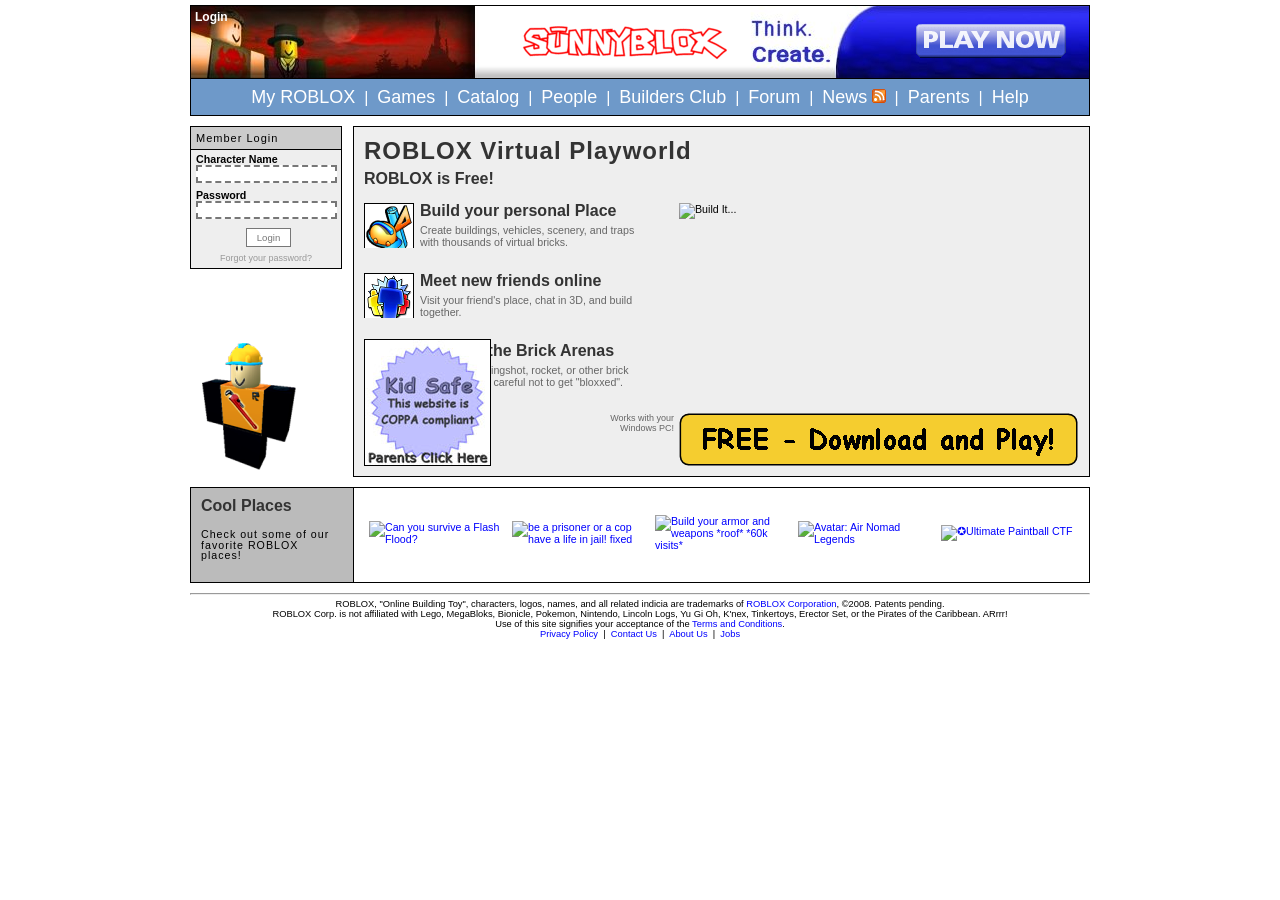
==== index.html @ aad0b265 "Update index.html" ====
<!DOCTYPE html PUBLIC "-//W3C//DTD XHTML 1.0 Transitional//EN" "http://www.w3.org/TR/xhtml1/DTD/xhtml1-transitional.dtd">
<html xmlns="http://www.w3.org/1999/xhtml" xml:lang="en" id="www-roblox-com">
    <!-- MachineID: App2 -->
	<head><link rel="stylesheet" href="ALLCSS.css"><title>
	ROBLOX: A FREE Virtual World-Building Game with Avatar Chat, 3D Environments, and Physics
</title><link id="ctl00_Imports" rel="stylesheet" type="text/css" href="CSS/AllCSS.ashx" /><link id="ctl00_Favicon" rel="Shortcut Icon" type="image/ico" href="favicon.ico" /><meta http-equiv="Content-Type" content="text/html; charset=utf-8" /><meta http-equiv="Content-Language" content="en-us" /><meta name="author" content="ROBLOX Corporation" /><meta name="description" content="ROBLOX is SAFE for kids! ROBLOX is a FREE casual virtual world with fully constructible/desctructible 3D environments and immersive physics. Build, battle, chat, or just hang out." /><meta name="keywords" content="game, video game, building game, construction game, online game, LEGO game, LEGO, MMO, MMORPG, rowblocks, rowbloks, roblocks, robloks, roblocs, roblok" /></head>
	<body>
		<form name="aspnetForm" method="post" action="Default.aspx" id="aspnetForm">
<input type="hidden" name="__VIEWSTATE" id="__VIEWSTATE" value="/[base64]" />


<script src="/ScriptResource.axd?d=HXgoHdDgvXS1Bm1BtuI8XHJX8FVI8cYZ2X_EuVPYghNhT6sQZsT7p4eJkks-IyPzsTfEjdo0cSkJ_kKtErHTouTUQOFPTCdHx5vx8QsFQjg1&amp;t=633374548331875000" type="text/javascript"></script>
<script src="/ScriptResource.axd?d=ATCcKHzcXjy4pmYkne899yDwUSEj0qYTzcSbU_oYpFGHx7ZGe7Ic-DpCoQ9vByq10&amp;t=633512963190312500" type="text/javascript"></script>
<script src="/ScriptResource.axd?d=GJp30YCTLN52ZxTqwfqvW7VeBzdJztmikwWeutwX8Q2en1AKX_lGEKgTu0H2E7Ao0&amp;t=633512963203281250" type="text/javascript"></script>
<script src="/ScriptResource.axd?d=GJp30YCTLN52ZxTqwfqvW83WM1AO3eFNyAa9ZrDCQZHEC2jfCjNeYvLgc1S0PHML0&amp;t=633512963203281250" type="text/javascript"></script>
<script src="Thumbs/Asset.asmx/js" type="text/javascript"></script>
            
			<div id="Container">
			    
                    
<div id="AdvertisingLeaderboard">
    <script type="text/javascript"><!--
        google_ad_client = "pub-2247123265392502";
        /* Old Banner */
        google_ad_slot = "8001698703";
        google_ad_width = 728;
        google_ad_height = 90;
        //-->
    </script>
    <script type="text/javascript" src="http://pagead2.googlesyndication.com/pagead/show_ads.js"></script>
</div>

       			
				<div id="Header">
					<div id="Banner">
						
						        

<div id="Options">
	<div id="Authentication">
		<span><a id="ctl00_BannerOptionsLoginView_BannerOptions_Anonymous_LoginHyperLink" href="Login/Default.aspx">Login</a></span>
	</div>
	<div id="Settings"></div>
</div>
						    
						<div id="Logo">
						    <a id="ctl00_rbxImage_Logo" title="ROBLOX" href="/" style="display:inline-block;cursor:pointer;"><img src="images/roblox_logo.png" border="0" alt="ROBLOX" blankUrl="http://t6.roblox.com:80/blank-224x59.gif" /></a>
						</div>
						
						        

<div id="Alerts">
    <table style="width:100%;height:100%">
        <tr>
            <td valign="middle"><a id="ctl00_BannerAlertsLoginView_BannerAlerts_Anonymous_rbxAlerts_SignupAndPlayHyperLink" class="SignUpAndPlay" Text="Sign-up and Play!" href="/Login/New.aspx?ReturnUrl=%2fGames.aspx" style="display:inline-block;cursor:pointer;"><img src="images/BannerPlay.png" border="0" blankUrl="http://t1.roblox.com:80/blank-210x40.gif" /></a>

</td>
        </tr>
    </table>
</div>
						    
					</div>
					

<div class="Navigation">
	<span><a id="ctl00_Menu_hlMyRoblox" class="MenuItem" href="User.html">My ROBLOX</a></span>
	<span class="Separator">&nbsp;|&nbsp;</span>
	<span><a id="ctl00_Menu_hlGames" class="MenuItem" href="Games.html">Games</a></span>
	<span class="Separator">&nbsp;|&nbsp;</span>
	<span><a id="ctl00_Menu_hlCatalog" class="MenuItem" href="Catalog.html">Catalog</a></span>
	<span class="Separator">&nbsp;|&nbsp;</span>
	<span><a id="ctl00_Menu_hlBrowse" class="MenuItem" href="Browse.html">People</a></span>
	<span class="Separator">&nbsp;|&nbsp;</span>
    <span><a id="ctl00_Menu_hlBuildersClub" class="MenuItem" href="Upgrades/BuildersClub.html">Builders Club</a></span>
	<span class="Separator">&nbsp;|&nbsp;</span>
	<span><a id="ctl00_Menu_hlForum" class="MenuItem" href="Forum/Default.html">Forum</a></span>
	<span class="Separator">&nbsp;|&nbsp;</span>
	<span><a id="ctl00_Menu_hlNews" class="MenuItem" href="http://blog.roblox.com/" target="_blank">News</a>&nbsp;<a id="ctl00_Menu_hlNewsFeed" href="http://blog.roblox.com/?feed=rss"><img src="images/feed-icons/feed-icon-14x14.png" alt="RSS" border="0" /></a></span>
	<span class="Separator">&nbsp;|&nbsp;</span>
	<span><a id="ctl00_Menu_hlParents" class="MenuItem" href="Parents.html">Parents</a></span>
	<span class="Separator">&nbsp;|&nbsp;</span>
	<span><a id="ctl00_Menu_hlHelp" class="MenuItem" href="http://wiki.roblox.com/" target="_blank">Help</a></span>
</div>
				</div>
				<div id="Body">
					
    
	<div id="SplashContainer">
		<div id="SignInPane">
			
<div id="LoginViewContainer">
	
			<div id="LoginView">
				<h5>Member Login</h5>
				
<div class="AspNet-Login">
						<div class="AspNet-Login">
							<div class="AspNet-Login-UserPanel">
								<label for="ctl00_cphRoblox_rbxLoginView_lvLoginView_lSignIn_UserName" id="ctl00_cphRoblox_rbxLoginView_lvLoginView_lSignIn_UserNameLabel" class="Label">Character Name</label>
								<input name="ctl00$cphRoblox$rbxLoginView$lvLoginView$lSignIn$UserName" type="text" id="ctl00_cphRoblox_rbxLoginView_lvLoginView_lSignIn_UserName" tabindex="1" class="Text" />
							</div>
							<div class="AspNet-Login-PasswordPanel">
								<label for="ctl00_cphRoblox_rbxLoginView_lvLoginView_lSignIn_Password" id="ctl00_cphRoblox_rbxLoginView_lvLoginView_lSignIn_PasswordLabel" class="Label">Password</label>
								<input name="ctl00$cphRoblox$rbxLoginView$lvLoginView$lSignIn$Password" type="password" id="ctl00_cphRoblox_rbxLoginView_lvLoginView_lSignIn_Password" tabindex="2" class="Text" />
							</div>
							<!--div class="AspNet-Login-RememberMePanel"-->
								
							<!--/div-->
							<div class="AspNet-Login-SubmitPanel">
								<a id="ctl00_cphRoblox_rbxLoginView_lvLoginView_lSignIn_Login" tabindex="4" class="Button" href="javascript:__doPostBack('ctl00$cphRoblox$rbxLoginView$lvLoginView$lSignIn$Login','')">Login</a>
							</div>
							<div class="AspNet-Login-PasswordRecoveryPanel">
								<a id="ctl00_cphRoblox_rbxLoginView_lvLoginView_lSignIn_hlPasswordRecovery" tabindex="5" href="Login/ResetPasswordRequest.aspx">Forgot your password?</a>
							</div>
						</div>
					
</div>
			</div>
		
</div>

			<br />
            
				    <div id="Figure">
				        <a id="ctl00_cphRoblox_LoginView1_ImageFigure" disabled="disabled" title="Figure" onclick="return false" style="display:inline-block;"><img src="images/NewFrontPageGuy.png" border="0" alt="Figure" blankUrl="http://t1.roblox.com:80/blank-115x130.gif" /></a>
				    </div>
			    
		</div>
		
		        

<div id="RobloxAtAGlance">
	<h2>ROBLOX Virtual Playworld</h2>
	<h3>ROBLOX is Free!</h3>
	<ul id="ThingsToDo">
		<li id="Point1">
			<h3>Build your personal Place</h3>
			<div>Create buildings, vehicles, scenery, and traps with thousands of virtual bricks.</div>
		</li>
		<li id="Point2">
			<h3>Meet new friends online</h3>
			<div>Visit your friend's place, chat in 3D, and build together.</div>
		</li>
		<li id="Point3">
			<h3>Battle in the Brick Arenas</h3>
			<div>Play with the slingshot, rocket, or other brick battle tools.  Be careful not to get "bloxxed".</div>
		</li>
	</ul>
	<div id="Showcase" onload="MM_CheckFlashVersion('8,0,0,0','Content on this page requires a newer version of Macromedia Flash Player. Do you want to download it now?');">
        <object type="application/x-shockwave-flash" data="PlayTrailer.swf" width="400" height="326">
            <param name="movie" value="PlayTrailer.swf" />
            <img src="images/noflash.gif" width="400" height="326" alt="Build It..." />
        </object>
    </div>
	<div id="Install">
		<div id="CompatibilityNote">Works with your<br />Windows PC!</div>
		<div id="DownloadAndPlay"><a id="ctl00_cphRoblox_RobloxAtAGlanceLoginView_RobloxAtAGlance_Anonymous_hlDownloadAndPlay" href="Login/New.aspx?ReturnUrl=%2fGames.aspx"><img src="images/DownloadAndPlay.png" alt="FREE - Download and Play!" border="0" /></a></div>
	</div>
	<div id="ForParents">
		<a id="ctl00_cphRoblox_RobloxAtAGlanceLoginView_RobloxAtAGlance_Anonymous_hlKidSafe" title="ROBLOX is kid-safe!" href="Parents.aspx" style="display:inline-block;"><img title="ROBLOX is kid-safe!" src="images/COPPASeal-125x125.jpg" border="0" /></a>
	</div>
</div>
		    
		
<div id="UserPlacesPane">
	<div id="UserPlaces_Content">
		<table id="ctl00_cphRoblox_CoolPlaces_CoolPlacesDataList" cellspacing="0" border="0" width="100%">
	<tr>
		<td class="UserPlace">
				<a id="ctl00_cphRoblox_CoolPlaces_CoolPlacesDataList_ctl00_rbxContentImage" title="Can you survive a Flash Flood?" href="/Item.aspx?ID=456398" style="display:inline-block;cursor:pointer;"><img src="http://t3.roblox.com:80/b148bf915e11a6a0c1be22c6abcf032f" border="0" alt="Can you survive a Flash Flood?" /></a>
			</td><td class="UserPlace">
				<a id="ctl00_cphRoblox_CoolPlaces_CoolPlacesDataList_ctl01_rbxContentImage" title="be a prisoner or a cop have a life in jail! fixed" href="/Item.aspx?ID=2170968" style="display:inline-block;cursor:pointer;"><img src="http://t2.roblox.com:80/2c195ce28a2ea76a63789f48c1dbffbe" border="0" alt="be a prisoner or a cop have a life in jail! fixed" /></a>
			</td><td class="UserPlace">
				<a id="ctl00_cphRoblox_CoolPlaces_CoolPlacesDataList_ctl02_rbxContentImage" title="Build your armor and weapons *roof* *60k visits*" href="/Item.aspx?ID=1801900" style="display:inline-block;cursor:pointer;"><img src="http://t1.roblox.com:80/7634d01d337887186b3af2227d618ab5" border="0" alt="Build your armor and weapons *roof* *60k visits*" /></a>
			</td><td class="UserPlace">
				<a id="ctl00_cphRoblox_CoolPlaces_CoolPlacesDataList_ctl03_rbxContentImage" title="Avatar: Air Nomad Legends" href="/Item.aspx?ID=199135" style="display:inline-block;cursor:pointer;"><img src="http://t1.roblox.com:80/3ae17c671f5c0bf901a27e648f9b23af" border="0" alt="Avatar: Air Nomad Legends" /></a>
			</td><td class="UserPlace">
				<a id="ctl00_cphRoblox_CoolPlaces_CoolPlacesDataList_ctl04_rbxContentImage" title="✪Ultimate Paintball CTF" href="/Item.aspx?ID=47828" style="display:inline-block;cursor:pointer;"><img src="http://t5.roblox.com:80/bf1fb219ebfeec2521a5a6fbc588a483" border="0" alt="✪Ultimate Paintball CTF" /></a>
			</td>
	</tr>
</table>
	</div>
	<div id="UserPlaces_Header">
		<h3>Cool Places</h3>
		<p>Check out some of our favorite ROBLOX places!</p>
	</div>
	<div id="ctl00_cphRoblox_CoolPlaces_ie6_peekaboo" style="clear: both"></div>
</div>
	</div>

				</div>
				

<div id="Footer">
    <hr />
    <p class="Legalese">
        ROBLOX, "Online Building Toy", characters, logos, names, and all related indicia are trademarks of <a id="ctl00_rbxFooter_hlRobloxCorporation" href="info/About.aspx">ROBLOX Corporation</a>, ©2008. Patents pending.
        <br />ROBLOX Corp. is not affiliated with Lego, MegaBloks, Bionicle, Pokemon, Nintendo, Lincoln Logs, Yu Gi Oh, K'nex, Tinkertoys, Erector Set, or the Pirates of the Caribbean. ARrrr!
        <br />Use of this site signifies your acceptance of the <a id="ctl00_rbxFooter_hlTermsOfService" href="info/TermsOfService.aspx">Terms and Conditions</a>.
        <br /><a id="ctl00_rbxFooter_hlPrivacyPolicy" href="info/Privacy.aspx">Privacy Policy</a>
        &nbsp;|&nbsp; <a href="mailto:info@roblox.com">Contact Us</a>
        &nbsp;|&nbsp; <a id="ctl00_rbxFooter_hlAboutRoblox" href="info/About.aspx">About Us</a>
        &nbsp;|&nbsp; <a id="ctl00_rbxFooter_HyperLink1" href="info/Jobs.aspx">Jobs</a>
    </p>
</div>
			</div>
            
			
        <script src="http://www.google-analytics.com/urchin.js" type="text/javascript"></script>
        <script type="text/javascript">_uacct="UA-486632-1"; _udn="roblox.com"; urchinTracker(); __utmSetVar('Visitor/Anonymous');</script>
    
            
		
<input type="hidden" name="__EVENTVALIDATION" id="__EVENTVALIDATION" value="/wEWBAKj1Of9CQKm1PjrDgLE+cmuDgLN3e/IDw7Ix3ZauI6JjTz0eO1gYzOVEfqD" />

<script type="text/javascript">
//<![CDATA[
if (new Date() > new Date('8/7/2008 10:21:08 AM')){alert('Your system time is incorrect') };__utmSetVar('Ads/Banner');Roblox.Controls.Image.IE6Hack($get('ctl00_rbxImage_Logo'));Roblox.Controls.Image.IE6Hack($get('ctl00_BannerAlertsLoginView_BannerAlerts_Anonymous_rbxAlerts_SignupAndPlayHyperLink'));Roblox.Controls.Image.IE6Hack($get('ctl00_cphRoblox_LoginView1_ImageFigure'));Sys.Application.initialize();
//]]>
</script>
</form>
	</body>
</html>
---- ALLCSS.css ----
body{font:normal 8pt/normal 'Comic Sans MS',Verdana,sans-serif;margin-top:0;text-transform:none;text-decoration:none;}a{text-decoration:none;}a:link,a:visited,a:active{color:Blue;}a:hover{text-decoration:underline;}abbr,acronym{cursor:help;border-bottom:1px dotted #000;}h2{letter-spacing:1px;}h3{font-size:12pt;font-weight:bold;letter-spacing:2px;margin:10px 0 10px 0;}h5{font:normal 11px/normal Verdana,sans-serif;letter-spacing:1px;padding:5px 5px 5px 5px;}input.Text{border-color:#777;border-style:dashed;}.AdminPanel{border-color:Orange;border-style:dotted;padding:10px;}.Button{cursor:pointer;background-color:#fff;border:solid 1px #333;color:#333;font-family:Verdana,Sans-Serif;font-size:.9em;padding:3px 10px 3px 10px;text-decoration:none;}.Button:link,.Button:visited{border:solid 1px #777;color:#777;}.Button:hover,.Button:active{background-color:#6e99c9;border:solid 1px #000;color:#fff;}.Bullet{float:left;margin-right:10px;margin-bottom:4px;}.Ads_RightSidebar{border:solid 1px #000;float:right;text-align:right;width:160px;}.Legalese{font-size:7pt;}#Container{margin:0 auto;width:900px;}#Header{margin:0 auto;border-top:solid 1px #000;color:White;font:normal 12px/normal Verdana,sans-serif;font-weight:bold;width:900px;text-align:center;}#Header a,#Header a:visited,#Header a:active{color:White;text-decoration:none;}#Header a:hover{color:White;text-decoration:underline;}#Banner{background-image:url(images/Banner.jpg);background-repeat:no-repeat;border-bottom:solid 1px #000;border-left:solid 1px #000;border-right:solid 1px #000;height:72px;text-align:center;}#Banner #Options{float:left;height:72px;position:relative;width:287px;}#Banner #Authentication{top:0;left:0;padding:4px;position:absolute;}#Banner #Options #Settings{bottom:0;left:0;padding:4px;position:absolute;}#Banner #Logo{float:left;margin:7px 0;text-align:center;width:293px;}#Banner #Alerts{float:right;height:72px;width:210px;}#Banner #Alerts #AlertSpace{background-color:#fff;border:solid 1px #000;color:#6e99c9;margin:0 auto;padding:5px 0;text-align:center;width:200px;}#Banner #Alerts #MessageAlert a{color:#6e99c9;}#Banner #Alerts #MessageAlert a:hover{color:#1874CD;}#Banner #Alerts #RobuxAlert a{color:Green;}#Banner #Alerts #RobuxAlert a:hover{color:#49b745;}#Banner #Alerts #TicketsAlert a{color:#fbb117;}#Banner #Alerts #TicketsAlert a:hover{color:#fdd017;}.MessageAlertIcon,.MessageAlertCaption,.RobuxAlertIcon,.RobuxAlertCaption{vertical-align:middle;}#Header .Navigation{clear:both;background-color:#6e99c9;border-bottom:solid 1px #000;border-left:solid 1px #000;border-right:solid 1px #000;color:#fff;font-family:'Comic Sans MS',Verdana,sans-serif;font-size:12pt;font-weight:normal;line-height:2em;text-decoration:none;}#AdvertisingLeaderboard{margin:0 auto;margin-bottom:5px;text-align:center;width:898px;}#Body{margin:10px 0;width:900px;}#Footer{font:normal 8px/normal Verdana,sans-serif;margin-top:10px;width:900px;text-align:center;}#Footer .Legalese{margin:0;}.Panel{border:solid 1px #000;}.Panel h4{background-color:#ccc;border-bottom:solid 1px #000;color:#333;margin:0;text-align:center;}.MultilineTextBox{border:dashed 2px Gray;font-family:Verdana,Sans-Serif;font-size:1.2em;line-height:1.5em;padding:5px 5px;}.TextBox{border:dashed 2px Gray;font-family:Verdana,Sans-Serif;font-size:1.2em;padding:5px;}.Label{font-weight:bold;}.BigButton{background-color:#F5CD2F;color:#000;height:2.5em;font-family:Comic Sans MS;font-size:20px;font-weight:bold;}.MediumButton{background-color:#F5CD2F;color:#000;height:2.5em;font-family:Comic Sans MS;font-size:15px;font-weight:bold;}.ErrorReporting,.ErrorReportingThanks{width:500px;margin:16px auto 16px auto;padding:10px;}.YesNoButtons{text-align:right;}.YesButton,.NoButton{background-color:#F5CD2F;color:#000;margin-left:10px;}.popupControl{background-color:#fff;border:1px outset #fff;position:absolute;visibility:hidden;}.ColorPickerItem{border-color:#fff;border-style:solid;border-width:2px;}.ColorPickerItem:hover{border-color:Blue;border-style:solid;border-width:2px;}.modalBackground{background-color:Gray;filter:alpha(opacity=30);opacity:.3;}.modalPopup{background-color:#ffd;border-width:3px;border-style:solid;border-color:Gray;padding:3px;}.PopupMenu{background-color:#fff;border:solid 1px #666;padding:10px;}.PopupMenu .Button{line-height:2.5em;}.PopupMenu .Button:hover{background-color:#6e99c9;color:#fff;}.Attention{color:Red;}.OKCancelButton{width:80px;}.MenuItem{color:White;font-size:18px;line-height:2em;}a.MenuItem:link,a.MenuItem:visited,a.MenuItem:active{color:White;text-decoration:none;}a.MenuItem:hover{text-decoration:underline;}.Toolbox{background-color:ButtonFace;padding:2px;}.ToolboxItem{border-color:Window;border-style:solid;border-width:2px;width:52px;height:52px;}.Grid{background-color:White;border-color:#CCC;border-width:1px;border-style:solid;width:800px;}.GridHeader{color:White;background-color:#b0c4de;}.GridItem{color:#006;}.GridItem:hover{background-color:#ddd;}.GridFooter{color:White;background-color:#b0c4de;}.GridPager{color:White;background-color:#b0c4de;text-align:center;font-weight:bold;}.Title{font-size:18px;}a.Title:link,a.Title:visited,a.Title:active{text-decoration:none;}a.Title:hover{text-decoration:underline;}.Header{font-size:14px;}.Banner{padding:8px;}.BannerText{font-weight:bold;color:white;}a.BannerText:link,a.BannerText:visited,a.BannerText:active{text-decoration:none;color:white;}a.BannerText:hover{text-decoration:underline;color:white;}.PageSelector{font-family:Verdana,Sans-Serif;margin:0 0 0 10px;}.PageSelector label{font-weight:bold;}.DisplayFilters{float:left;margin-right:3px;min-width:0;position:relative;}.SearchBar{background-color:#eee;border:solid 1px #bbb;height:30px;margin:-5px 0 5px 0;padding:0;text-align:center;}#MyAccountBalanceContainer{font-family:Verdana,Sans-Serif;}#MyAccountBalanceContainer h2{font-family:Verdana,Sans-Serif;font-size:2.5em;font-weight:normal;letter-spacing:.4em;line-height:1em;margin:10px 0 0 -2px;padding:0;}#MyAccountBalanceContainer h3{background-color:#ccc;border-bottom:solid 1px #000;font-family:Comic Sans MS,Arial,Sans-Serif;font-size:1.7em;font-weight:normal;letter-spacing:.1em;line-height:1em;margin:0;padding:5px;text-align:center;}#MyAccountBalanceContainer h4{font-family:Verdana,Sans-Serif;font-size:1.2em;font-weight:normal;letter-spacing:.1em;line-height:1em;margin:5px 0;padding:5px 5px 5px 15px;}#MyAccountBalanceContainer #AboutRobux{border-bottom:solid 1px #000;border-left:solid 1px #000;border-right:solid 1px #000;float:right;margin-top:20px;width:275px;}#MyAccountBalanceContainer #AboutRobux h3{border-top:solid 1px #000;}#MyAccountBalanceContainer #AboutRobux p{margin:0;padding:10px 15px;}#MyAccountBalanceContainer #Earnings{border:solid 1px #000;margin-top:20px;padding-bottom:10px;width:600px;}#MyAccountBalanceContainer .Earnings_Period{margin-bottom:20px;}#MyAccountBalanceContainer .Earnings_LoginAward,#MyAccountBalanceContainer .Earnings_PlaceTrafficAward,#MyAccountBalanceContainer .Earnings_SaleOfGoods,#MyAccountBalanceContainer .Earnings_PeriodTotal{padding:0 0 0 80px;}#MyAccountBalanceContainer .Earnings_LoginAward .Label,#MyAccountBalanceContainer .Earnings_PlaceTrafficAward .Label,#MyAccountBalanceContainer .Earnings_SaleOfGoods .Label{float:left;width:400px;}#MyAccountBalanceContainer .Earnings_PeriodTotal .Label{float:left;padding-right:10px;text-align:right;width:390px;}#MyAccountBalanceContainer .Field{float:right;width:55px;}#AssetContainer{margin:0 auto;width:620px;}#AssetContainer h2{color:#333;font-size:x-large;margin-bottom:5px;}#AssetContainer #Asset{background-color:#eee;border:solid 1px #000;color:#555;}#BadgesContainer{border:solid 1px #000;}#BadgesContainer .Legend .BadgesList{color:#666;float:left;list-style:none;margin:0;padding:0;}#BadgesContainer .Legend .BadgesList li{background-color:#fff;background-position:0 5px;background-repeat:no-repeat;margin:10px 0 20px 0;padding:0 0 7px 80px;}#CommunityBadges .Legend,#FriendshipBadges .Legend,#CombatBadges .Legend,#VisitsBadges .Legend{float:left;padding:5px 15px 5px 5px;width:500px;}#StatisticsRankingsPane_Friendship,#StatisticsRankingsPane_Combat,#StatisticsRankingsPane_Visits,#FeaturedBadge_Community{float:right;margin:15px;width:300px;}#FeaturedBadge_Community{border:solid 1px #000;margin-top:20px;width:325px;}#FeaturedBadge_Community h4{background-color:#6e99c9;border-bottom:solid 1px #000;color:#fff;font-size:1.4em;font-weight:bold;letter-spacing:.2em;margin:0;padding:3px;text-align:center;}#FeaturedBadge_Community .FeaturedBadgeContent{margin:0;padding:0 15px 10px 15px;}#FeaturedBadge_Community .FeaturedBadgeContent p{color:#222;font-family:Verdana,Sans-Serif;font-size:1.1em;line-height:1.6em;margin-top:10px;}#FeaturedBadge_Community .FeaturedBadgeIcon{float:left;margin:15px 20px 0 0;vertical-align:text-top;width:125px;}#StatisticsRankingsPane_Community{border:none;}#BadgesContainer .Legend h4{background-color:#fff;font-size:1.4em;font-weight:bold;margin:5px 0 5px 0;}#BadgesContainer #CommunityBadges .Legend #Administrator{background-image:url(/web/20080724040450im_/http://www.roblox.com/images/Badges/Administrator-75x75.png);}#BadgesContainer #CommunityBadges .Legend #ForumModerator{background-image:url(/web/20080724040450im_/http://www.roblox.com/images/Badges/ForumModerator-75x75.png);}#BadgesContainer #CommunityBadges .Legend #ImageModerator{background-image:url(/web/20080724040450im_/http://www.roblox.com/images/Badges/ImageModerator-75x75.png);}#BadgesContainer #FriendshipBadges .Legend #Friendship{background-image:url(/web/20080724040450im_/http://www.roblox.com/images/Badges/Friendship-75x75.jpg);}#BadgesContainer #FriendshipBadges .Legend #Inviter{background-image:url(/web/20080724040450im_/http://www.roblox.com/images/Badges/Inviter-75x75.png);}#BadgesContainer #CombatBadges .Legend #CombatInitiation{background-image:url(/web/20080724040450im_/http://www.roblox.com/images/Badges/CombatInitiation-75x75.jpg);}#BadgesContainer #CombatBadges .Legend #Warrior{background-image:url(/web/20080724040450im_/http://www.roblox.com/images/Badges/Warrior-75x75.jpg);}#BadgesContainer #CombatBadges .Legend #Bloxxer{background-image:url(/web/20080724040450im_/http://www.roblox.com/images/Badges/Bloxxer-75x75.jpg);}#BadgesContainer #VisitsBadges .Legend #Homestead{background-image:url(/web/20080724040450im_/http://www.roblox.com/images/Badges/Homestead-70x75.jpg);}#BadgesContainer #VisitsBadges .Legend #Bricksmith{background-image:url(/web/20080724040450im_/http://www.roblox.com/images/Badges/Bricksmith-54x75.jpg);}#BadgesContainer .AccordionHeader,#BadgesContainer .TopAccordionHeader,#BadgesContainer .BottomAccordionHeader{background-color:#ccc;cursor:pointer;font-size:1.4em;margin:0 0 1px 0;padding:5px;text-align:center;}#BadgesContainer .AccordionHeader,#BadgesContainer .BottomAccordionHeader{border-bottom:solid 1px #000;border-top:solid 1px #000;}#BadgesContainer .TopAccordionHeader{border-bottom:solid 1px #000;border-top:none;}#BadgesContainer .AccordionHeader:hover,#BadgesContainer .TopAccordionHeader:hover,#BadgesContainer .BottomAccordionHeader:hover{background-color:#6e99c9;color:#fff;}.StatisticsRankings{background-color:#eee;}.StatisticsRankings h4{background-color:#ccc;border-bottom:solid 1px #000;color:#333;font-size:1.2em;margin:0;text-align:center;}.StatisticsRankingsHeader_Rank,.StatisticsRankingsHeader_Item,.StatisticsRankingsHeader_Score{border:solid 1px #000;float:left;font-weight:bold;padding:2px 0 2px 0;text-align:center;}.StatisticsRankingsHeader_Rank{margin-right:1px;width:45px;}.StatisticsRankingsHeader_Item{margin-right:1px;width:150px;}.StatisticsRankingsHeader_Score{width:95px;}.StatisticsRanking,.StatisticsRanking_AlternatingRow,.StatisticsRanking_UserCentric,.StatisticsRanking_UserCentric_AlternatingRow{font:normal .9em/normal Verdana,sans-serif;}.StatisticsRanking_UserCentric a,.StatisticsRanking_UserCentric a:link,.StatisticsRanking_UserCentric a:visited,.StatisticsRanking_UserCentric a:active,.StatisticsRanking_UserCentric_AlternatingRow a,.StatisticsRanking_UserCentric_AlternatingRow a:link,.StatisticsRanking_UserCentric_AlternatingRow a:visited,.StatisticsRanking_UserCentric_AlternatingRow a:active{color:#fff;}.StatisticsRanking .StatisticsRanking_Rank,.StatisticsRanking .StatisticsRanking_Item,.StatisticsRanking .StatisticsRanking_Score,.StatisticsRanking_AlternatingRow .StatisticsRanking_Rank,.StatisticsRanking_AlternatingRow .StatisticsRanking_Item,.StatisticsRanking_AlternatingRow .StatisticsRanking_Score{border:solid 1px #000;float:left;padding:2px 0 2px 0;text-align:center;}.StatisticsRanking .StatisticsRanking_Rank,.StatisticsRanking_AlternatingRow .StatisticsRanking_Rank{margin-right:1px;width:45px;}.StatisticsRanking .StatisticsRanking_Item,.StatisticsRanking_AlternatingRow .StatisticsRanking_Item{margin-right:1px;width:150px;}.StatisticsRanking .StatisticsRanking_Score,.StatisticsRanking_AlternatingRow .StatisticsRanking_Score{width:95px;}.StatisticsRanking_UserCentric .StatisticsRanking_Rank,.StatisticsRanking_UserCentric .StatisticsRanking_Item,.StatisticsRanking_UserCentric .StatisticsRanking_Score,.StatisticsRanking_UserCentric_AlternatingRow .StatisticsRanking_Rank,.StatisticsRanking_UserCentric_AlternatingRow .StatisticsRanking_Item,.StatisticsRanking_UserCentric_AlternatingRow .StatisticsRanking_Score{background-color:#6e99c9;border:solid 1px #000;color:#fff;float:left;font-weight:bold;padding:2px 0 2px 0;text-align:center;}.StatisticsRanking_UserCentric .StatisticsRanking_Rank,.StatisticsRanking_UserCentric_AlternatingRow .StatisticsRanking_Rank{margin-right:1px;width:45px;}.StatisticsRanking_UserCentric .StatisticsRanking_Item,.StatisticsRanking_UserCentric_AlternatingRow .StatisticsRanking_Item{margin-right:1px;width:150px;}.StatisticsRanking_UserCentric .StatisticsRanking_Score,.StatisticsRanking_UserCentric_AlternatingRow .StatisticsRanking_Score{width:95px;}.StatisticsRankingsFooter{border-top:solid 1px #000;padding:2px 1px 2px 1px;}.RankingsPeriodSelector{font-family:Verdana,Sans-Serif;font-size:xx-small;width:100%;}#CatalogContainer{font-family:Verdana,Sans-Serif;min-width:0;position:relative;}#CatalogContainer h2{font-family:Verdana,Sans-Serif;font-size:2.5em;font-weight:normal;line-height:1em;margin:0;padding:0;}#CatalogContainer h4{font-family:Verdana,Sans-Serif;font-size:1.3em;font-weight:normal;letter-spacing:.1em;line-height:1em;margin:15px 0;padding:0;}#CatalogContainer ul{font-family:Verdana,Sans-Serif;list-style:none;margin:10px 0 30px 0;padding-left:0;}#CatalogContainer ul li{margin-bottom:.5em;}#CatalogContainer ul a{font-size:1.1em;}#CatalogContainer .DisplayFilters{width:185px;}#CatalogContainer .Assets{float:left;min-width:0;overflow:hidden;padding-bottom:10px;padding-left:0;padding-right:0;position:relative;width:710px;}#CatalogContainer .SearchBar{background-color:#eee;border:solid 1px #bbb;height:30px;margin:-5px 0 5px 0;padding:0;text-align:center;}#CatalogContainer .SearchBar .SearchBox,#CatalogContainer .SearchBar .SearchButton{height:30px;margin:0;padding:0;}#CatalogContainer .SearchBar .TextBox{border:solid 1px #000;height:19px;margin:2px 0 0 0;padding:2px 3px 0 3px;width:250px;}#CatalogContainer .Assets .HeaderPager,#CatalogContainer .Assets .FooterPager{padding:2px 0;text-align:right;}#CatalogContainer .Assets .HeaderPager{margin-bottom:10px;}#CatalogContainer .Assets .HeaderPager .Label,#CatalogContainer .Assets .FooterPager .Label{font-size:1em;vertical-align:middle;}#CatalogContainer .Asset{margin:-1px 0 15px -1px;vertical-align:top;width:122px;}#CatalogContainer .Asset .AssetThumbnail{border:solid 1px #000;height:120px;text-align:center;width:120px;}#CatalogContainer .Asset .AssetDetails{font-family:Verdana,Sans-Serif;overflow:hidden;padding:2px 0 6px 0;width:120px;}#CatalogContainer .AssetName a{font-size:.9em;font-weight:bold;line-height:1.5em;vertical-align:top;}.AssetsBullet{padding-right:3px;}#CatalogContainer .Label,#CatalogContainer .Detail,#CatalogContainer .DetailHighlighted,#CatalogContainer .PriceInRobux,#CatalogContainer .PriceInTickets{font-size:.8em;}#CatalogContainer .PriceInRobux{color:Green;font-weight:bold;}#CatalogContainer .PriceInTickets{color:#fbb117;font-weight:bold;}#CatalogContainer .AssetsDisplaySet{float:left;font-family:Comic Sans MS,Arial,Sans-Serif;font-size:1.5em;}#CustomizeCharacterContainer{font-family:Verdana,Sans-Serif;margin:0;}#CustomizeCharacterContainer h4{background-color:#ccc;border-bottom:solid 1px #000;color:#333;font-family:Comic Sans MS,Verdana,Sans-Serif;margin:0;text-align:center;}#CustomizeCharacterContainer .NoResults{padding:15px;text-align:center;}#CustomizeCharacterContainer .TileGroup{clear:left;text-align:center;}#CustomizeCharacterContainer .Asset{float:left;margin:5px 8px;text-align:left;vertical-align:top;width:112px;}#CustomizeCharacterContainer .Asset .AssetThumbnail{border:solid 1px #000;height:110px;position:relative;text-align:center;width:110px;}#CustomizeCharacterContainer .Asset .AssetDetails{overflow:hidden;padding:2px 0 6px 0;text-align:left;width:110px;}#CustomizeCharacterContainer .AssetName a{font-size:.9em;font-weight:bold;line-height:1.5em;vertical-align:top;}#CustomizeCharacterContainer .Label,#CustomizeCharacterContainer .Detail,#CustomizeCharacterContainer .DetailHighlighted{font-size:.8em;}#CustomizeCharacterContainer .FooterPager{border-top:solid 1px #000;clear:left;margin:10px 0 0 0;padding:3px 0;text-align:center;}.AttireChooser{border:solid 1px #000;float:left;margin:0;min-width:0;padding:0;position:relative;text-align:left;width:530px;}.Accoutrements{border:solid 1px #000;clear:left;margin-top:10px;min-width:0;padding:0;position:relative;text-align:left;width:530px;}.AttireChooser .AttireCategory{border-bottom:solid 1px #000;margin:0 0 10px 0;padding:3px 0;text-align:center;}.AttireChooser .AttireOptions{margin:5px;}.AttireCategory .AttireCategorySelector_Selected{font-weight:bold;}.AttireChooser .HeaderPager,.AttireChooser .HeaderPager{margin-bottom:10px;}.AttireChooser .HeaderPager .Label,.AttireChooser .FooterPager .Label{font-size:1em;vertical-align:middle;}.CharacterViewer{border:solid 1px #000;float:right;width:354px;}.Mannequin{border:solid 1px #000;clear:right;float:right;margin-top:10px;text-align:center;width:354px;}.Mannequin .ColorChooserFrame{margin:0 auto;}.TeeShirtBuilder{border:solid 1px #000;clear:both;margin-top:10px;}div.AspNet-DetailsView-Data ul{margin:0;padding:0;}div.AspNet-DetailsView-Data li{margin:0;padding:0;list-style-type:none;position:relative;}ul.AspNet-Menu{position:relative;}ul.AspNet-Menu,ul.AspNet-Menu ul{margin:0;padding:0;display:block;}ul.AspNet-Menu li{position:relative;list-style:none;}ul.AspNet-Menu li a,ul.AspNet-Menu li span{display:block;text-decoration:none;}ul.AspNet-Menu ul{position:absolute;display:none;}ul.AspNet-Menu li:hover ul ul,ul.AspNet-Menu li:hover ul ul ul,ul.AspNet-Menu li.AspNet-Menu-Hover ul ul,ul.AspNet-Menu li.AspNet-Menu-Hover ul ul ul{display:none;}ul.AspNet-Menu li:hover ul,ul.AspNet-Menu li li:hover ul,ul.AspNet-Menu li li li:hover ul,ul.AspNet-Menu li.AspNet-Menu-Hover ul,ul.AspNet-Menu li li.AspNet-Menu-Hover ul,ul.AspNet-Menu li li li.AspNet-Menu-Hover ul{display:block;}.AspNet-Menu-Horizontal ul.AspNet-Menu li{float:left;}.AspNet-Menu-Horizontal ul.AspNet-Menu li li{float:none;}div.AspNet-TreeView{margin:0;padding:0;}div.AspNet-TreeView ul{list-style:none;margin:0;padding:0;}.AspNet-TreeView-Hide{display:none;}#ContentBuilderContainer{color:#333;font-family:Verdana,Sans-Serif;margin:0 auto;width:725px;}#ContentBuilderContainer h2{font-family:Verdana,Sans-Serif;font-size:2.5em;font-weight:normal;line-height:1em;margin:0;padding:0;}#ContentBuilderContainer h3{background-color:#ccc;border-bottom:solid 1px #333;font-size:1.5em;font-weight:normal;letter-spacing:.15em;line-height:1em;margin:0 -10px;padding:0;text-align:center;}#ContentBuilderContainer blockquote{margin:0 auto;}#ContentBuilderContainer .InstructionsPanel,#ContentBuilderContainer .UploaderPanel,#ContentBuilderContainer .UpsellPanel{border:solid 1px #333;margin-top:10px;padding:0 10px;}#ContentBuilderContainer .UploaderPanel,#ContentBuilderContainer .UpsellPanel{text-align:center;}#ContentBuilderContainer .SelectorArea{margin:0 auto;margin-bottom:20px;margin-top:20px;text-align:center;}#TradeCurrencyContainer .TradeBox{width:100px;}#TradeCurrencyContainer h2{font-family:Verdana,Sans-Serif;font-size:2.5em;font-weight:normal;line-height:1em;margin:0 0 15px 0;padding:0;text-align:center;}#TradeCurrencyContainer .LeftColumn{float:left;width:245px;}#TradeCurrencyContainer .CenterColumn{float:left;width:410px;}#TradeCurrencyContainer .RightColumn{float:left;width:245px;}#TradeCurrencyContainer h4{border-bottom:solid 1px #000;font-family:Verdana,Sans-Serif;font-size:1em;font-weight:bold;margin:0;padding:5px;text-align:center;}#CurrencyQuotePane{border:solid 1px #000;}#CurrencyOffersPane{float:right;}.CurrencyQuote,.CurrencyTrade,.CurrencyOffers,.CurrencyBids{background-color:#fff;border:solid 1px #000;font-family:Verdana,Sans-Serif;padding:0;width:350px;}.CurrencyQuote,.CurrencyTrade{margin:0 auto;}.CurrencyTrade{margin-top:20px;}.CurrencyTradeDetails{padding:5px;}.CurrencyTradeDetail{padding-top:5px;text-align:center;}.CurrencyOffers,.CurrencyBids{width:200px;}.CurrencyOffer,.AlternatingCurrencyOffer,.CurrencyBid,.AlternatingCurrencyBid{padding:5px;text-align:center;}.CurrencyQuote .TableHeader,.CurrencyOffers .TableHeader,.CurrencyBids .TableHeader{font-weight:bold;}.CurrencyQuote .TableRow,.CurrencyOffers .TableRow,.CurrencyBids .TableRow{border-top:solid 1px #000;}.CurrencyQuote .Pair,.CurrencyQuote .Rate,.CurrencyQuote .Spread,.CurrencyQuote .HighLow{float:left;padding:5px;text-align:center;width:77px;}#FriendliestFolkPane{border-color:#000;border-style:solid;border-width:1px;height:184px;margin-top:10px;overflow:auto;width:770px;}#FriendliestFolk h4{font-size:10pt;font-weight:bold;line-height:1em;margin-bottom:5px;margin-top:5px;}#GamesContainer{font-family:Verdana,Sans-Serif;}#GamesContainer h2{font-family:Verdana,Sans-Serif;font-size:2.5em;font-weight:normal;line-height:1em;margin:0;padding:0;}#GamesContainer h4{font-family:Verdana,Sans-Serif;font-size:1.3em;font-weight:normal;letter-spacing:.1em;line-height:1em;margin:15px 0;padding:0;}#GamesContainer ul{font-family:Verdana,Sans-Serif;list-style:none;margin:10px 0 30px 0;padding-left:0;}#GamesContainer ul li{font-family:Verdana,Sans-Serif;margin-bottom:.5em;}#GamesContainer ul a{font-size:1.1em;}#GamesContainer .DisplayFilters{width:175px;}#GamesContainer #Games{float:left;padding-bottom:10px;padding-left:0;padding-right:0;width:560px;}#GamesContainer .Ads_WideSkyscraper{border:solid 1px #000;float:right;text-align:right;width:160px;}#GamesContainer #Games .HeaderPager,#GamesContainer #Games .FooterPager{margin:0 24px 0 0;padding:2px 0;text-align:right;}#GamesContainer #Games .HeaderPager{margin-bottom:10px;}#GamesContainer #Games .HeaderPager .Label,#GamesContainer #Games .FooterPager .Label{font-size:1em;vertical-align:middle;}#GamesContainer .Game{margin:0 10px 15px 10px;vertical-align:top;width:162px;}#GamesContainer .Game .GameThumbnail{border:solid 1px #000;width:160px;height:100px;text-align:center;}#GamesContainer .Game .GameDetails{font-family:Verdana,Sans-Serif;overflow:hidden;padding:2px 0 6px 0;width:152px;}#GamesContainer .GameName a{font-size:.9em;font-weight:bold;line-height:1.5em;vertical-align:top;}.GamesBullet{padding-right:3px;}#GamesContainer .Label,#GamesContainer .Detail,#GamesContainer .DetailHighlighted{font-size:.8em;}#GamesContainer .DetailHighlighted{color:Red;font-weight:bold;}#GamesContainer .GamesDisplaySet{float:left;font-family:Comic Sans MS,Arial,Sans-Serif;font-size:1.5em;}#InboxContainer #InboxPane{float:left;width:726px;}#InboxContainer h2{font-family:Verdana,Sans-Serif;font-size:2.5em;font-weight:normal;letter-spacing:.5em;line-height:1em;margin:0 0 10px 0;padding:0;}#InboxContainer .Ads_WideSkyscraper{border:solid 1px #000;float:right;text-align:right;width:160px;}#InboxContainer #Inbox{border:solid 1px #000;}#InboxContainer .Buttons{margin:10px 0;text-align:center;}#InboxContainer .InboxHeader{background-color:#999;font:bold 1.2em/normal Verdana,sans-serif;letter-spacing:.15em;}#InboxContainer .InboxRow{cursor:pointer;font:normal 1em/normal Verdana,sans-serif;}#InboxContainer .InboxRow_Unread{cursor:pointer;font:bold 1em/normal Verdana,sans-serif;}#InboxContainer .InboxRow:hover,#InboxContainer .InboxRow_Unread:hover{background-color:#6e99c9;color:#fff;}#InboxContainer .InboxHeader a,#InboxContainer .InboxPager a,#InboxContainer .InboxRow:hover a,#InboxContainer .InboxRow_Unread:hover a{color:#fff;}#InboxContainer .InboxPager{background-color:#999;font:bold 1.2em/normal Verdana,sans-serif;letter-spacing:.15em;text-align:center;}#InfoContainer{background-color:#eee;border:solid 1px #000;color:#555;margin:0 auto;width:620px;}#InfoContainer h2{background-color:#ccc;border-bottom:solid 1px #000;color:#333;font-size:x-large;margin:0;text-align:center;}#InfoContainer #Content{font:normal 1em/normal Verdana,sans-serif;line-height:1.5em;padding:10px 20px 10px 20px;}#AlreadyInstalled{font-size:x-large;color:Red;margin:44px 44px 44px 44px;}#AlreadyInstalled a{text-decoration:underline;}#ItemContainer h2{background-color:#ccc;border-bottom:solid 1px #555;color:#333;font-family:Comic Sans MS,Sans-Serif;font-size:x-large;margin:0;text-align:center;}#ItemContainer h3{font-size:1.5em;font-weight:normal;letter-spacing:.15em;line-height:1em;margin:0 0 .5em 0;padding:0;}#ItemContainer #Item{background-color:#eee;border:solid 1px #555;color:#555;float:left;font-family:Verdana,Sans-Serif;width:725px;}#ItemContainer #Details{margin:10px;}#ItemContainer #Thumbnail,#ItemContainer #Thumbnail_Place{border:solid 1px #555;float:left;padding:0;text-align:left;min-width:0;position:relative;}#ItemContainer #Thumbnail{height:250px;width:250px;}#ItemContainer #Thumbnail_Place{height:230px;width:420px;}#ItemContainer #Actions{width:240px;}#ItemContainer #Actions_Place{width:410px;}#ItemContainer #Actions,#ItemContainer #Actions_Place{background-color:#fff;border-bottom:dashed 1px #555;border-left:dashed 1px #555;border-right:dashed 1px #555;clear:left;float:left;padding:5px;text-align:center;min-width:0;position:relative;}#ItemContainer #Summary{background-color:#fff;border:dashed 1px #555;display:inline;float:right;padding:7px;width:255px;}#ItemContainer #Summary #Creator{clear:left;}#ItemContainer #Summary #DescriptionLabel{margin-bottom:.4em;margin-top:.7em;}#ItemContainer #Summary #Description{border:solid 1px #555;font:normal 1em/normal Verdana,sans-serif;max-height:136px;line-height:1.7em;padding:4px;overflow:auto;text-align:left;width:249px;}#ItemContainer #Summary #ReportAbuse{margin:0 auto;padding:4px;text-align:center;}#ItemContainer #Summary #PublicDomainPurchase #PricePublicDomain{color:Blue;float:left;font-weight:bold;line-height:2em;width:100px;}#ItemContainer #Summary #PublicDomainPurchase #BuyForFree{float:left;line-height:2em;width:100px;}#ItemContainer #Summary #PublicDomainPurchase #BuyForFree .Button:hover{background-color:#6e99c9;border:solid 1px #000;}#ItemContainer #Summary #PublicDomainPurchase #BuyForFree a:hover{color:#fff;}#ItemContainer #Summary #RobuxPurchase #PriceInRobux{color:Green;float:left;font-weight:bold;line-height:2em;width:100px;}#ItemContainer #Summary #RobuxPurchase #BuyWithRobux{float:left;line-height:2em;width:100px;}#ItemContainer #Summary #RobuxPurchase #BuyWithRobux .Button:hover{background-color:#49b745;border:solid 1px #000;}#ItemContainer #Summary #RobuxPurchase #BuyWithRobux a:hover{color:#fff;}#ItemContainer #Summary #TicketsPurchase{clear:left;}#ItemContainer #Summary #TicketsPurchase #PriceInTickets{color:#fbb117;float:left;font-weight:bold;line-height:2em;width:100px;}#ItemContainer #Summary #TicketsPurchase #BuyWithTickets{float:left;line-height:2em;width:100px;}#ItemContainer #Summary #TicketsPurchase #BuyWithTickets .Button:hover{background-color:#fdd017;border:solid 1px #000;}#ItemContainer #Summary #TicketsPurchase #BuyWithTickets a:hover{color:#fff;}#ItemContainer #Configuration{background-color:#fff;border-bottom:dashed 1px #555;border-left:dashed 1px #555;border-right:dashed 1px #555;clear:right;float:right;margin-left:10px;margin-top:-10px;padding:5px 10px;text-align:center;width:249px;}#ItemContainer #Ownership{background-color:#ccc;border:dashed 1px #f00;clear:right;color:#f00;float:right;margin-left:10px;margin-top:0;padding:10px 10px;text-align:center;width:249px;}#ItemContainer .PlayGames{background-color:#ccc;border:dashed 1px Green;clear:left;color:Green;float:left;margin-top:10px;padding:10px 5px;text-align:center;width:410px;}#ItemContainer .RunningGames{background-color:#ccc;border:dashed 1px #555;clear:left;color:#555;float:left;margin-top:10px;padding:10px 5px;text-align:center;width:410px;}#ItemContainer .GameInstances{background-color:#fff;border:solid 1px #000;color:#555;width:408px;}#ItemContainer .RefreshRunningGames{margin:10px 0;text-align:center;}#ItemContainer #Ownership .Button,#ItemContainer .PlayGames .Button{background-color:#fff;}#ItemContainer #Ownership .Button:Hover{background-color:#fff;border:solid 1px #f00;color:#f00;}#ItemContainer .PlayGames .Button:Hover{background-color:#fff;border:solid 1px Green;color:Green;}#ItemContainer .CommentsContainer,#ItemContainer .TabbedInfoContainer{margin:10px;margin-top:0;width:665px;}#ItemContainer .TabbedInfoContainer h3{padding:5px;}#ItemContainer .CommentsContainer .HeaderPager,#ItemContainer .CommentsContainer .FooterPager{padding:5px 0;text-align:right;}#ItemContainer .CommentsContainer .Comments{border:dashed 1px #555;overflow:hidden;width:663px;}#ItemContainer .CommentsContainer .Comment,#ItemContainer .CommentsContainer .AlternateComment{padding:7px 10px;}#ItemContainer .CommentsContainer .Comment{background-color:#fff;}#ItemContainer .CommentsContainer .AlternateComment{background-color:#eee;}#ItemContainer .CommentsContainer .Commenter{float:left;width:70px;}#ItemContainer .CommentsContainer .Avatar{border:solid 1px #555;height:64px;width:64px;}#ItemContainer .CommentsContainer .Post{float:left;}#ItemContainer .CommentsContainer .Content{margin:10px 0;overflow:hidden;}#ItemContainer .CommentsContainer .PostAComment{margin:10px 0 0 0;}#ItemContainer .CommentsContainer .PostAComment .Buttons{margin:10px 0 0 0;}#ItemContainer .CommentsContainer .MultilineTextBox,#ItemContainer .CommentsContainer textarea{min-height:0;width:400px;}#EditItem{background-color:#eee;border:solid 1px #000;color:#555;float:left;font-family:Verdana,Sans-Serif;margin:0;width:725px;}#EditItemContainer h2{background-color:#ccc;border-bottom:solid 1px #000;color:#333;font-family:Comic Sans MS,Sans-Serif;font-size:x-large;margin:0;text-align:center;}#EditItemContainer fieldset{font-size:1.2em;margin:0;}#EditItemContainer #Confirmation{border:dashed 1px #f00;background-color:#ccc;color:#f00;margin:0 auto;margin-top:10px;padding:10px 5px;width:410px;}#EditItemContainer #ItemName{margin:0 auto;margin-top:10px;padding:0;text-align:left;width:420px;}#EditItemContainer #ItemThumbnail{border:solid 1px #555;height:230px;margin:0 auto;margin-top:10px;padding:0;text-align:left;width:420px;}#EditItemContainer #ItemDescription{margin:0 auto;margin-top:10px;padding:0;text-align:left;width:420px;}#EditItemContainer #Comments,#EditItemContainer #PlaceAccess,#EditItemContainer #PlaceCopyProtection,#EditItemContainer #PublicDomain,#EditItemContainer #SellThisItem,#EditItemContainer #PlaceReset{margin:0 auto;margin-top:10px;width:420px;}#EditItemContainer #SellThisItem #Pricing{background-color:#fff;border:dashed 1px #000;margin:15px 5px 5px 5px;padding:5px;}#EditItemContainer #SellThisItem #Price{margin-top:10px;}#EditItemContainer #SellThisItem #Price .TextBox{padding:2px 4px;width:75px;}#EditItemContainer .CopyProtectionRow,#EditItemContainer .EnableCommentsRow,#EditItemContainer .PlaceAccessRow,#EditItemContainer .PublicDomainRow,#EditItemContainer .SellThisItemRow,#EditItemContainer .ResetPlaceRow{font-size:.9em;margin:10px 0;text-align:center;}#EditItemContainer .PlaceAccessRow{margin:10px 0 10px 100px;text-align:left;}#ConfigurePlaceContainer .ResetPlaceRow .Button{margin:0 auto;}#EditItemContainer .PricingLabel{float:left;font-weight:bold;margin-right:5px;text-align:right;width:155px;}#EditItemContainer .PricingField_Robux{float:left;margin-left:5px;text-align:left;width:110px;}#EditItemContainer .PricingField_Tickets{float:left;margin-left:5px;text-align:left;width:110px;}#EditItemContainer .Buttons{margin:0 auto;margin-top:10px;margin-bottom:10px;text-align:center;}#EditItemContainer .Button{border-color:#555;color:#555;cursor:pointer;}#EditItemContainer .Button:hover{background-color:#6e99c9;color:#fff;}#EditItemContainer .Label{font-size:1.2em;margin:0;padding:0;}#EditItemContainer .TextBox{border:dashed 1px #555;margin:0;padding:5px 10px;width:400px;}#EditItemContainer .MultilineTextBox{border:dashed 1px #555;margin:0;padding:5px 10px;width:400px;}#EditItemContainer .Suggestion{font:normal .8em/normal Verdana,sans-serif;padding-left:9px;}#ItemContainer .Ads_WideSkyscraper,#EditItemContainer .Ads_WideSkyscraper{border:solid 1px #000;float:right;text-align:right;width:160px;}.AspNet-Login input{font-size:1em;}.AspNet-Login label em{text-decoration:underline;font-style:normal;}.AspNet-Login .AspNet-Login-FailurePanel{height:4em;}.AspNet-Login .AspNet-Login-UserPanel,.AspNet-Login .AspNet-Login-PasswordPanel,.AspNet-Login .AspNet-Login-RememberMePanel,.AspNet-Login .AspNet-Login-SubmitPanel{padding:.25em .1em 0 0;}.AspNet-Login .AspNet-Login-UserPanel,.AspNet-Login .AspNet-Login-PasswordPanel,.AspNet-Login .AspNet-Login-SubmitPanel{text-align:right;}.AspNet-Login .AspNet-Login-UserPanel label,.AspNet-Login .AspNet-Login-PasswordPanel label,#PaneLogin .TextboxLabel{white-space:nowrap;}.AspNet-Login .AspNet-Login-UserPanel input,.AspNet-Login .AspNet-Login-PasswordPanel input{width:9em;}.AspNet-Login .AspNet-Login-SubmitPanel input{height:1.7em;}#PaneNewUser{float:right;width:170px;background-color:#dcdcdc;padding:0 22px 22px;}#PaneLogin{width:18em;padding:0;}#PaneLogin .AspNet-Login div{margin:10px;}#LoginView{border:solid 1px Black;width:150px;}#LoginView h5{background-color:#ccc;border-bottom:solid 1px #000;margin:0;}#LoginView #AlreadySignedIn{background-color:#eee;}#LoginView .Label{font-weight:bold;}#LoginView .Text{width:133px;}#LoginView .AspNet-Login{background-color:#eee;}#LoginView .AspNet-Login .AspNet-Login-InstructionPanel,#LoginView .AspNet-Login .AspNet-Login-HelpPanel,#LoginView .AspNet-Login .AspNet-Login-UserPanel,#LoginView .AspNet-Login .AspNet-Login-PasswordPanel,#LoginView .AspNet-Login .AspNet-Login-RememberMePanel{padding:3px 5px 3px 5px;text-align:left;}#LoginView .AspNet-Login .AspNet-Login-SubmitPanel{padding:10px 5px 5px 10px;text-align:center;}#LoginView .AspNet-Login .AspNet-Login-PasswordRecoveryPanel{padding:5px 5px 5px 5px;text-align:center;}#LoginView .AspNet-Login .AspNet-Login-PasswordRecoveryPanel a{color:#999;font:normal 9px/normal Verdana,sans-serif;padding:5px 5px 5px 5px;text-align:center;}#LoginView .AspNet-Login .AspNet-Login-PasswordRecoveryPanel a:hover{color:Blue;}#Sidebars{float:right;width:250px;}#AlreadyRegistered,#TermsAndConditions{background-color:#eee;border:solid 1px #000;color:#555;font:normal 12px/normal Verdana,sans-serif;margin-top:10px;padding:0 20px 10px 20px;}#AlreadyRegistered h3,#TermsAndConditions h3{background-color:#ccc;border-bottom:solid 1px #000;color:#333;font:normal 12pt/normal 'Comic Sans MS',Verdana,sans-serif;font-weight:bold;margin:0 -20px 0 -20px;padding:4px;text-align:center;}#TermsAndConditions{margin-top:20px;}#Registration{background-color:#eee;border:solid 1px #000;color:#555;float:left;margin-top:10px;width:620px;}#Registration h2{background-color:#ccc;border-bottom:solid 1px #000;color:#333;font-size:x-large;margin:0;text-align:center;}#Registration h3{margin:10px 0 0 0;text-align:center;}#Registration fieldset{font-size:1.2em;margin:15px 0 0 0;}#Registration .TextBox{vertical-align:middle;width:150px;}#Registration .Label{vertical-align:middle;}#Registration #EnterUsername,#Registration #EnterPassword,#Registration #EnterEmail,#Registration #EnterAgeGroup,#Registration #EnterChatMode{margin:0 auto;width:60%;}#Registration .UsernameRow,#Registration .PasswordRow,#Registration .ConfirmPasswordRow,#Registration .EmailRow{height:5em;line-height:5em;padding:3px;text-align:right;}#Registration .PasswordRow,#Registration .ConfirmPasswordRow{height:3em;line-height:3em;}#Registration .AgeGroupRow,#Registration .ChatModeRow{font-size:.9em;margin:10px 0 10px 100px;}#Registration .Confirm{margin:20px 0 20px 0;text-align:center;}#Registration .Validators{margin-left:9px;}#Registration .Legend{color:Blue;margin-left:9px;}#Registration .Suggestion{font:normal .8em/normal Verdana,sans-serif;padding-left:9px;}#Registration label{margin-right:5px;}#Registration input{width:9em;}.MessageContainer .MultilineTextBox{height:250px;min-height:250px;}.MessageContainer #AdsPane{border:solid 1px #000;float:left;width:160px;}.MessageContainer #MessagePane{float:left;margin:0 0 0 60px;width:650px;}.MessageContainer h3{text-align:left;width:622px;}.MessageContainer #MessagePane .Buttons{width:622px;}.MessageContainer #MessagePane .Buttons .Button{float:right;margin:10px 0 0 10px;}.MessageContainer .Label{font-weight:bold;padding:6px 0 3px 0;}.MessageContainer .MessageReaderContainer{border:solid 1px #000;padding:10px;width:600px;}.MessageReaderContainer #Message{text-align:left;}#Message #DateSent{text-align:left;}#Message #Author{margin:5px 0 0 0;text-align:left;}#Message #Subject{font-weight:bold;margin:5px 0 0 0;text-align:left;}#Message .Body{text-align:left;vertical-align:top;}#MessageEditorContainer{border:solid 1px #000;padding:10px;width:600px;}.MessageEditor{text-align:left;}.MessageEditor #From{text-align:left;width:39%;}.MessageEditor #To{margin:5px 0 0 0;text-align:left;width:39%;}.MessageEditor .CannedResponsesPanel{background-color:#eee;border:solid 1px #000;margin:30px 0;width:200px;}.MessageEditor .CannedResponsesPanel h4{background-color:#ccc;border-bottom:solid 1px #000;font-size:1.3em;margin:0;text-align:center;}.MessageEditor #CannedResponses{margin:0;padding:5px 0;width:200px;}.MessageEditor .CannedResponse{margin:0;padding:7px 5px;text-align:center;width:190px;}.MessageEditor #CannedResponses .Button{padding:3px 5px;}.MessageEditor .Body{text-align:left;vertical-align:top;}.MessageContainer #Confirmation h3{text-align:left;width:422px;}.MessageContainer #Confirmation .Buttons{width:422px;}.MessageContainer #Confirmation #Message{border:solid 1px #000;padding:10px;width:400px;}#InvitationContainer #AdsPane{border:solid 1px #000;float:left;width:160px;}#InvitationContainer #InvitationPane{float:left;margin:0 0 0 60px;width:650px;}#InvitationContainer h3{text-align:left;width:622px;}#InvitationContainer .Buttons{width:622px;}#InvitationContainer .Button{float:right;font-family:Verdana,Sans-Serif;margin:10px 0 0 10px;padding:3px 10px 3px 10px;text-decoration:none;}#InvitationContainer .TextBox{border-color:Gray;border-style:dashed;padding:5px;width:98%;}#InvitationContainer .Label{font-weight:bold;}#InvitationContainer .MessageReaderContainer{border-style:solid;border-width:1px;border-color:#000;padding:10px;width:600px;}.MessageReaderContainer #Message{float:left;text-align:left;}#InvitationContainer #MessageEditorContainer{margin:10px;}#InvitationContainer #MessageEditorContainer .MessageEditor .CannedResponsesPanel{display:none;}#InvitationContainer #Confirmation h3{text-align:left;width:422px;}#InvitationContainer #Confirmation .Buttons{width:422px;}#InvitationContainer #Confirmation #Message{border:solid 1px #000;margin:10px;padding:10px;width:400px;}.ParentsContainer{border:solid 1px #000;background-color:#eee;font-family:Verdana,Sans-Serif;font-size:1.1em;padding:20px 30px 0 30px;}.ParentsContainer #BreadcrumbsContainer{margin-bottom:20px;}.ParentsContainer h2{font-family:Verdana,Sans-Serif;font-size:2.5em;font-weight:normal;line-height:1em;margin:0 0 20px 0;}.ParentsContainer #LeftColumn{float:left;padding:0 15px 0 0;width:400px;}.ParentsContainer #RightColumn{float:right;padding:0 0 0 15px;width:400px;}.ParentsContainer .ParentsSection{background-color:#fff;border:solid 1px #ccc;height:120px;margin-bottom:20px;padding:15px 15px;width:370px;}.ParentsContainer h3,dt{color:Blue;font-family:Verdana,Sans-Serif;font-size:1.3em;font-weight:normal;letter-spacing:.1em;line-height:1em;}.ParentsContainer .SectionIcon{float:left;margin-right:20px;}.ParentsContainer .PageImage{float:right;}#ConfigurePlaceContainer{background-color:#eee;border:solid 1px #000;color:#555;margin:0 auto;width:620px;}#ConfigurePlaceContainer h2{background-color:#ccc;border-bottom:solid 1px #000;color:#333;font-size:x-large;margin:0;text-align:center;}#ConfigurePlaceContainer fieldset{font-size:1.2em;margin:0;}#ConfigurePlaceContainer #PlaceName{margin:0 auto;margin-top:10px;padding:0;text-align:left;width:420px;}#ConfigurePlaceContainer #PlaceThumbnail{border:solid 1px #555;height:230px;margin:0 auto;margin-top:10px;padding:0;text-align:left;width:420px;}#ConfigurePlaceContainer #PlaceDescription{margin:0 auto;margin-top:10px;padding:0;text-align:left;width:420px;}#ConfigurePlaceContainer #PlaceAccess,#ConfigurePlaceContainer #PlaceCopyProtection,#ConfigurePlaceContainer #Comments,#ConfigurePlaceContainer #PlaceIsDefault,#ConfigurePlaceContainer #PlaceReset{margin:0 auto;margin-top:10px;width:420px;}#ConfigurePlaceContainer .PlaceAccessRow,#ConfigurePlaceContainer .CopyProtectionRow,#ConfigurePlaceContainer .EnableCommentsRow,#ConfigurePlaceContainer .PlaceIsDefaultRow{font-size:.9em;margin:10px 0 10px 100px;}#ConfigurePlaceContainer .ResetPlaceRow{font-size:.9em;margin:10px 0;text-align:center;}#ConfigurePlaceContainer .ResetPlaceRow .Button{margin:0 auto;}#ConfigurePlaceContainer .Buttons{margin:0 auto;margin-top:10px;margin-bottom:10px;text-align:center;}#ConfigurePlaceContainer .Button{border-color:#555;color:#555;cursor:pointer;}#ConfigurePlaceContainer .Button:hover{background-color:#6e99c9;color:#fff;}#ConfigurePlaceContainer .Label{font-size:1.2em;margin:0;padding:0;}#ConfigurePlaceContainer .TextBox{border:dashed 1px #555;margin:0;padding:5px 10px;width:400px;}#ConfigurePlaceContainer .MultilineTextBox{border:dashed 1px #555;margin:0;padding:5px 10px;width:400px;}#ConfigurePlaceContainer .Suggestion{font:normal .8em/normal Verdana,sans-serif;padding-left:9px;}#ConfigurePlaceContainer .popupControl{border-color:#000;}#ConfigurePlaceContainer .PopUpOption{font:normal .8em/normal Verdana,sans-serif;padding:4px;}#ConfigurePlaceContainer .PopUpInstruction{font:normal 1.1em/normal Verdana,sans-serif;padding:4px;text-align:center;}#Place_PlacePanel{float:left;width:490px;margin-right:10px;}#Place_AuthorPanel{float:left;width:200px;}#Place_GamesPanel{margin-top:10px;width:700px;clear:left;}#ConfigureShowcase{font-family:Verdana,sans-serif;}#ConfigureShowcase h2{font-size:2.5em;font-weight:normal;line-height:1em;margin:0;padding:0;}#ConfigureShowcase .CallbackStyle{border:thin blue inset;}#ConfigureShowcase .DragHandle{width:161px;height:101px;cursor:move;border:outset 1px white;}#ConfigureShowcase .ItemArea{float:left;font-size:1.2em;height:82px;padding:10px;text-align:left;width:500px;}#ConfigureShowcase .ActionsArea{float:left;font-weight:bold;height:82px;padding:10px;text-align:right;width:155px;}#ConfigureShowcase .ReorderCue{border:dashed thin black;width:100%;height:101px;}#ConfigureShowcase ul,#ConfigureShowcase ol{margin:0;}#ConfigureShowcase li{border:solid 1px #000;color:#000;list-style:none;margin:3px 0;width:100%;}#ConfigureShowcase blockquote li{border-style:none;list-style-type:circle;margin-left:20px;}#EditProfileContainer{background-color:#eee;border:solid 1px #000;color:#555;margin:0 auto;width:620px;}#EditProfileContainer h2{background-color:#ccc;border-bottom:solid 1px #000;color:#333;font-size:x-large;margin:0;text-align:center;}#EditProfileContainer h3{text-align:center;}#EditProfileContainer fieldset{font-size:1.2em;margin:15px 0 0 0;}#EditProfileContainer .MultilineTextBox{width:250px;}#EditProfileContainer .TextBox{vertical-align:middle;width:150px;}#EditProfileContainer .Label{vertical-align:middle;}#EditProfileContainer #AgeGroup,#EditProfileContainer #ChatMode,#EditProfileContainer #ResetPassword,#EditProfileContainer #Blurb{margin:0 auto;width:60%;}#EditProfileContainer #EnterEmail{margin:0 auto;width:60%;text-align:left;}#EditProfileContainer .Buttons{margin:20px 0 20px 0;text-align:center;}#EditProfileContainer .AgeGroupRow,#EditProfileContainer .ChatModeRow{font-size:.9em;margin:10px 0 10px 100px;}#EditProfileContainer .ResetPasswordRow{margin:10px 0;text-align:center;}#EditProfileContainer .BlurbRow{padding:10px 4px 10px 4px;text-align:right;}#EditProfileContainer .Legend{color:Blue;margin-left:9px;}#EditProfileContainer .Suggestion{font:normal .8em/normal Verdana,sans-serif;padding-left:9px;}#EditProfileContainer .Validators{margin-left:9px;}#InviteAFriendContainer{padding:10px 10px 10px 10px;}#InviteAFriendContainer h3{margin:0 auto;padding:0 0 10px 0;text-align:left;width:700px;}#InviteAFriendContainer #Exposition{margin:0 auto;padding:0 0 10px 0;width:700px;}#InviteAFriendContainer .Buttons{margin:0 auto;padding:10px 0 0 0;width:700px;}#InviteAFriendContainer .Button{border:solid 1px #000;color:#000;float:right;font-family:Verdana,Sans-Serif;margin:0 0 0 10px;padding:3px 10px 3px 10px;text-decoration:none;}#InviteAFriendContainer .MultilineTextBox{border-color:Gray;border-style:dashed;font-family:Arial,Sans-Serif;line-height:1.5em;padding:5px 5px 5px 5px;width:92%;}#InviteAFriendContainer .TextBox{border-color:Gray;border-style:dashed;font-family:Arial,Sans-Serif;padding:5px 5px 5px 5px;width:92%;}#InviteAFriendContainer .Label{font-weight:bold;}#InviteAFriendContainer #InvitationElements{border:solid 1px #000;margin:0 auto;padding:5px 5px 5px 5px;width:688px;}#InviteAFriendContainer #Name,#InviteAFriendContainer #Recipients,#InviteAFriendContainer #Message{margin:15px 0 0 0;}#InviteAFriendContainer .FormLabel{float:left;width:94px;}#InviteAFriendContainer .FormField{float:left;width:317px;}#InviteAFriendContainer .FormNotes{float:right;font-family:Verdana;font-size:xx-small;width:277px;}#InviteAFriendContainer #Confirmation h3{margin:0 auto;text-align:left;width:400px;}#InviteAFriendContainer #Confirmation #Message{border:solid 1px #000;margin:0 auto;padding:10px 10px 10px 10px;width:380px;}#InviteAFriendContainer #Confirmation .Buttons{margin:0 auto;width:400px;}#SplashContainer h2{color:#333;font-size:x-large;margin:0 0 5px 0;}#SplashContainer h3{color:#333;letter-spacing:normal;margin:0 0 15px 0;}#SplashContainer #SignInPane{float:left;width:150px;}#SplashContainer #SignInPane .RobloxNews{border:solid 1px #000;float:left;width:150px;height:200px;background-color:#eee;}#SplashContainer #Figure{margin-top:60px;}#SplashContainer #RobloxAtAGlance{background-color:#eee;border:solid 1px #000;float:right;margin:0 0 10px 0;padding:10px;position:relative;text-align:left;width:715px;}#SplashContainer #RobloxAtAGlance #ThingsToDo{color:#666;float:left;list-style:none;margin:0;padding:0;width:292px;}#SplashContainer #RobloxAtAGlance #ThingsToDo li{background-position:0 0;background-repeat:no-repeat;margin:0 0 25px 0;padding:0 0 0 56px;}#SplashContainer #RobloxAtAGlance #ThingsToDo h3{line-height:1em;margin:0 0 5px 0;padding:0;}#SplashContainer #RobloxAtAGlance #ThingsToDo #Point1{background-image:url(images/BuildIcon.png);}#SplashContainer #RobloxAtAGlance #ThingsToDo #Point2{background-image:url(images/FriendsIcon.png);}#SplashContainer #RobloxAtAGlance #ThingsToDo #Point3{background-image:url(images/BattleIcon.png);}#SplashContainer #RobloxAtAGlance #Showcase{float:right;margin:0;width:400px;}#SplashContainer #RobloxAtAGlance #Install{clear:both;margin:5px 0 0 0;width:715px;}#SplashContainer #RobloxAtAGlance #ForParents{border:solid 1px #000;bottom:10px;height:125px;left:10px;position:absolute;width:125px;}#SplashContainer #ForParents_SignedIn{height:125px;padding-top:20px;width:125px;}#SplashContainer #RobloxAtAGlance #Install #CompatibilityNote{color:#666;float:left;font:normal 9px/normal Verdana,Arial,Helvetica,sans-serif;text-align:right;width:310px;}#SplashContainer #RobloxAtAGlance #Install #DownloadAndPlay{float:right;width:400px;}#SplashContainer #UserPlacesPane{border:solid 1px #000;clear:both;margin:0;}#SplashContainer #UserPlacesPane #UserPlaces_Header{background-color:#bbb;border-right:solid 1px #000;padding:10px;width:142px;}#SplashContainer #UserPlacesPane #UserPlaces_Header h3{line-height:1em;padding:0;}#SplashContainer #UserPlacesPane #UserPlaces_Header p{letter-spacing:1px;line-height:1em;padding:0;}#SplashContainer #UserPlaces_Content{float:right;padding:10px 5px 0 0;width:715px;}#SplashContainer #UserPlaces_Content .UserPlace{height:70px;margin:0 10px 0 10px;padding:0;width:120px;}#StoreContainer{font-family:Verdana,Sans-Serif;}#StoreContainer h2{font-family:Verdana,Sans-Serif;font-size:2.5em;font-weight:normal;letter-spacing:.5em;line-height:1em;margin:0;padding:0;}#StoreContainer h3{font-family:Verdana,Sans-Serif;font-size:1.5em;font-weight:normal;letter-spacing:.1em;line-height:1em;margin:5px 0;padding:0;}#StoreContainer ul{list-style:none;margin:10px 0 30px 0;}#StoreContainer ul li{margin-bottom:.5em;}#StoreContainer ul a{font-size:1.1em;}#StoreContainer .DisplayFilters{width:150px;}#StoreContainer #Products{float:left;padding-bottom:10px;padding-left:0;padding-right:0;width:585px;}#StoreContainer #Products #HeaderPager,#StoreContainer #Products #FooterPager{margin:0 24px 0 10px;padding:2px 0;text-align:right;}#StoreContainer #Products #HeaderPager{margin-bottom:10px;}#StoreContainer #Products #HeaderPager .Label,#StoreContainer #Products #FooterPager .Label{font-size:1em;vertical-align:middle;}#StoreContainer #Products #AdditionalPlace{margin:0 auto;width:420px;}#StoreContainer #AdsPane{border:solid 1px #000;float:right;text-align:right;width:160px;}#StoreContainer .Label,#StoreContainer .Detail,#StoreContainer .DetailHighlighted{font-size:.8em;}#StoreContainer .DetailHighlighted{color:Red;font-weight:bold;}#StoreContainer .Thumbnail{border:solid 1px #000;height:230px;width:420px;}#StoreContainer .Price{font-weight:bold;margin:5px 0;}#StoreContainer .InsufficientFunds{color:Red;}#BuildersClubContainer{background-color:#fff;border:solid 1px #000;font-family:Verdana,Sans-Serif;margin:0 auto;padding:0;}#CancelBuildersClubContainer,#PaymentMethodsContainer,#PaymentContainer,#PayPalContainer,#CashContainer{background-color:#fff;border:solid 1px #000;font-family:Verdana,Sans-Serif;margin:0 auto;padding:20px 80px;}#UpgradeCompleteContainer,#CancelAccountUpgradeContainer,#ManageAccountUpgradesContainer,#AccountUpgradesConfirmationContainer{background-color:#fff;font-family:Verdana,Sans-Serif;margin:0 auto;}#CancelBuildersClubContainer h2,#PaymentMethodsContainer h2,#PaymentContainer h2,#PayPalContainer h2,#CashContainer h2,#UpgradeCompleteContainer h2,#ManageAccountUpgradesContainer h2,#CancelAccountUpgradeContainer h2,#AccountUpgradesConfirmationContainer h2{font-family:Verdana,Sans-Serif;font-size:2.5em;font-weight:normal;line-height:1em;margin:0;padding:0;}#UpgradeCompleteContainer h2,#CancelAccountUpgradeContainer h2,#ManageAccountUpgradesContainer h2,#AccountUpgradesConfirmationContainer h2{font-size:2em;letter-spacing:.1em;line-height:1.5em;margin:0 auto;margin-top:10px;width:600px;}#UpgradeCompleteContainer p,#ManageAccountUpgradesContainer p,#AccountUpgradesConfirmationContainer p{line-height:1.6em;}#JoinBuildersClubNow{border-bottom:solid 1px #000;}#MembershipOptions{margin:0 auto;margin-top:20px;width:762px;}#MembershipOptions #OneMonth,#MembershipOptions #SixMonths,#MembershipOptions #TwelveMonths{float:left;margin:0;padding:0 20px;width:214px;}#MembershipOptions .Label{text-align:center;}#WhyJoin{display:inline;float:left;margin:30px 10px 20px 90px;padding:0;width:375px;}#WhyJoin h3{font-size:15pt;font-weight:normal;letter-spacing:.2em;margin:0 0 15px 0;padding:0;}#WhyJoin #MembershipBenefits{list-style:none;margin:0;padding:0;}#WhyJoin #MembershipBenefits li{background-position:0 0;background-repeat:no-repeat;font-family:Verdana,Sans-Serif;font-size:11pt;margin:0 0 10px 10px;min-height:32px;padding:0 0 0 40px;}#WhyJoin #MembershipBenefits #Benefit_MultiplePlaces{background-image:url(/web/20080724040450im_/http://www.roblox.com/images/MultiplePlacesBullet.png);}#WhyJoin #MembershipBenefits #Benefit_RobuxAllowance{background-image:url(/web/20080724040450im_/http://www.roblox.com/images/AllowanceBullet.png);}#WhyJoin #MembershipBenefits #Benefit_SellContent{background-image:url(/web/20080724040450im_/http://www.roblox.com/images/SellBullet.png);}#WhyJoin #MembershipBenefits #Benefit_SuppressAds{background-image:url(/web/20080724040450im_/http://www.roblox.com/images/AdSuppressionBullet.png);}#WhyJoin #MembershipBenefits #Benefit_ExclusiveHat{background-image:url(/web/20080724040450im_/http://www.roblox.com/images/HardHatBullet.png);}#Cancellation{background-color:#efefef;border:solid 1px #000;display:inline;float:right;margin:30px 90px 20px 10px;padding:0 10px;width:270px;}#Cancellation h4{background-color:#ccc;border-bottom:solid 1px #000;margin:0 -10px;padding:0;text-align:center;}#Cancellation p{margin:0 auto;padding:15px 0 0 0;width:80%;}#Cancellation .CancelButton{margin:0 auto;margin-bottom:20px;margin-top:20px;text-align:center;}#PaymentMethodsContainer .PaymentMethods{border-bottom:solid 1px #ccc;border-top:solid 1px #ccc;margin:20px 0;width:738px;}#PaymentMethodsContainer .PaymentMethod{background-color:#eee;border-bottom:solid 1px #ccc;border-top:solid 1px #ccc;}#PaymentMethodsContainer .PaymentMethodName{font-size:medium;}#PaymentContainer #Account,#PaymentContainer #BillingInfo,#PaymentContainer #ProductAndPricing,#PaymentContainer #CreditCard,#PayPalContainer #ConfirmDetails,#CashContainer #ConfirmDetails,#PayPalContainer #Notes,#CashContainer #Notes{margin-bottom:20px;}#PaymentContainer #Pay,#PayPalContainer #Continue{margin:0 auto;text-align:center;}#PaymentContainer .TextBox,#PaymentContainer .CreditCardNumberTextBox{font-size:16px;height:20px;margin:5px 0;padding:4px 5px 2px 5px;}#PaymentContainer .TextBox{width:290px;}#PaymentContainer .CreditCardNumberTextBox{border:dashed 2px Gray;font-family:Verdana,Sans-Serif;width:160px;}#PaymentContainer .DropDownList,#PaymentContainer .ShortDropDownList{font-size:16px;margin:10px 0;padding:0;}#PaymentContainer .DropDownList{width:305px;}#PaymentContainer .Detail,#PayPalContainer .Detail,#CashContainer .Detail{background-color:#eee;border-bottom:solid 1px #ccc;border-top:solid 1px #ccc;height:40px;line-height:40px;}#PaymentContainer .Label,#PayPalContainer .Label,#CashContainer .Label{float:left;font-size:1.25em;height:40px;line-height:40px;padding:0 10px;vertical-align:middle;width:250px;}#PaymentContainer .Field,#PayPalContainer .Field,#CashContainer .Field{float:left;height:40px;line-height:40px;padding:0 10px;vertical-align:middle;width:350px;}#PaymentContainer .Button,#PayPalContainer .Button{font-size:16px;margin:0 3px;}#PaymentMethodsContainer .ExistingSubscription{font-size:16px;color:Blue;width:50%;text-align:center;}#PayPalContainer .PayPalDisallowedMessage{font-size:16px;padding-bottom:12px;color:Blue;width:90%;}#PaymentDetails #Account .Field,#PaymentDetails #ProductAndPricing .Field,#PayPalContainer #ConfirmDetails .Field,#CashContainer #ConfirmDetails .Field{font-size:1.25em;font-weight:bold;}#UpgradeCompleteContainer #Message,#CancelAccountUpgradeContainer #Message,#ManageAccountUpgradesContainer #CurrentAccountUpgrades,#AccountUpgradesConfirmationContainer #Message{background-color:#eee;border:solid 1px #ccc;margin:0 auto;margin-top:15px;padding:10px;width:580px;}#ManageAccountUpgradesContainer #CurrentAccountUpgrades{margin-top:25px;}.ExtensionNote{margin:10px 0;}.UpgradeStatus{font-weight:bold;margin:20px;text-align:center;}#UserContainer{font-family:Verdana,Sans-Serif;}#UserContainer #LeftBank{float:left;text-align:center;width:444px;}#UserContainer #RightBank{float:right;text-align:center;width:444px;}#ProfilePane,#UserPlacesPane,#UserBadgesPane,#UserStatisticsPane,#FriendsPane,#FavoritesPane,.FriendRequestsPane,#UserAssetsPane{border:solid 1px #000;}.FriendRequestsPane,#UserModelsContainer,#UserAssetsPane{clear:both;margin:10px 0 0 0;text-align:center;}#UserBadgesPane,#UserStatisticsPane{margin:10px 0 0 0;}#UserStatisticsPane{text-align:left;}#FriendsPane,#FavoritesPane{clear:right;margin:10px 0 0 0;}#UserAssetsPane{margin-bottom:10px;}#UserBadgesPane #UserBadges{background-color:#fff;text-align:center;}#ProfilePane h4{background-color:#ccc;border-top:solid 1px #000;color:#333;font-family:Comic Sans MS,Verdana,Sans-Serif;font-size:1.3em;margin:0;text-align:center;}#ProfilePane p{margin:.9em 0;line-height:1.6em;}#UserAssetsPane #UserAssets h4,#UserBadgesPane #UserBadges h4,#UserPlacesPane #UserPlaces h4,#UserStatisticsPane #UserStatistics h4,#FavoritesPane #Favorites h4{background-color:#ccc;border-bottom:solid 1px #000;color:#333;font-family:Comic Sans MS,Verdana,Sans-Serif;margin:0;text-align:center;}#UserPlacesPane #UserPlaces h4{background-color:#6e99c9;color:#fff;font-family:Verdana,Sans-Serif;font-size:1.4em;font-weight:normal;letter-spacing:.1em;line-height:1.5em;}#UserStatisticsPane #UserStatistics{background-color:#eee;padding-bottom:10px;}#UserStatisticsPane #UserStatistics h4{margin-bottom:5px;}#UserStatisticsPane #UserStatistics .Statistic{line-height:1.8em;margin:0 auto;width:385px;}#UserStatisticsPane #UserStatistics .Label{float:left;text-align:right;width:178px;}#UserStatisticsPane #UserStatistics .Value{float:right;width:177px;}#UserModelsContainer{text-align:left;}#Friends h4,#FriendRequests h4{font-size:10pt;font-weight:bold;line-height:1em;margin-bottom:5px;margin-top:5px;}.NoResults{line-height:1.3em;padding:10px;text-align:center;}.Badge{margin:10px 10px;text-align:center;}.Friend{margin:10px;}.Friend .Avatar{text-align:center;}.Friend .Summary,.Friend .Options{margin-top:5px;text-align:center;}#UserContainer .CollapsiblePanelHint{color:#999;padding:5px;text-align:center;}#UserContainer #AssetsMenu{float:left;width:178px;}#UserContainer #AssetSearchOption{float:left;}#UserContainer #AssetUploadOption{float:right;}#UserContainer #AssetsList{clear:both;}#UserAssetsPane .AssetsMenuItem{border:solid 1px #777;margin:15px;padding:3px 10px;width:100px;}#UserAssetsPane .AssetsMenuItem:hover{border:solid 1px #000;cursor:pointer;margin:15px;width:100px;}#UserAssetsPane .AssetsMenuItem_Selected{background-color:#6e99c9;border:solid 1px #000;margin:15px;padding:3px 10px;width:100px;}#UserAssetsPane .AssetsMenuButton{color:#777;font:normal 14px/normal Verdana,sans-serif;}#UserAssetsPane .AssetsMenuButton:hover{color:#000;text-decoration:none;}#UserAssetsPane .AssetsMenuButton_Selected{color:#fff;font:normal 14px/normal Verdana,sans-serif;text-decoration:none;}#UserPlaces .PanelFooter,#Favorites .PanelFooter{background-color:#fff;border-top:solid 1px #000;color:#333;font-family:Verdana,Sans-Serif;margin:0;padding:3px;text-align:center;}#UserPlaces .AccordionHeader{background-color:#ccc;border-bottom:solid 1px #000;border-top:solid 1px #000;cursor:pointer;font:bold 1em/normal Verdana,sans-serif;letter-spacing:.1em;margin:1px 0;padding:1px 1em;text-align:left;}#UserPlaces .AccordionHeader:hover{background-color:#6e99c9;color:#fff;}#UserPlaces .Place{padding:5px 10px;}#UserPlaces .Place .PlayStatus{margin:5px 0 0 0;display:inline;}#UserPlaces .Place .PlayOptions{margin:5px 0 0 0;display:inline;}#UserPlaces .Place .PlayOptions .Button{border-color:#333;color:#333;margin:0 3px;}#UserPlaces .Place .PlayOptions .Button:hover{background-color:#6e99c9;color:#fff;}#UserPlaces .Place .Statistics{border-top:dashed 1px #555;border-left:dashed 1px #555;border-right:dashed 1px #555;color:#555;font:normal 1em/normal Verdana,sans-serif;letter-spacing:.1em;line-height:1.7em;margin:0;margin-top:10px;}#UserPlaces .Place .Thumbnail{border:solid 1px #555;margin:0;}#UserPlaces .Place .Description{border:dashed 1px #555;color:#555;font:normal 1em/normal Verdana,sans-serif;max-height:75px;line-height:1.7em;margin:5px 0 0 0;padding:5px 10px;overflow:auto;text-align:left;}#UserPlaces .Place .Configuration{border-bottom:dashed 1px #555;border-left:dashed 1px #555;border-right:dashed 1px #555;font:normal 1em/normal Verdana,sans-serif;line-height:1.7em;padding:5px 10px;}#UserContainer #AssetsContent{float:left;font-family:Verdana,Sans-Serif;margin:0 auto;margin-left:28px;margin-right:28px;min-width:0;padding-bottom:10px;padding-left:0;padding-right:0;position:relative;text-align:left;width:662px;}#UserContainer #AssetsContent .HeaderPager,#UserContainer #FavoritesContent .HeaderPager,#UserContainer #AssetsContent .FooterPager,#UserContainer #FavoritesContent .FooterPager{margin:0 12px 0 10px;padding:2px 0;text-align:center;}#UserContainer #AssetsContent .HeaderPager,#UserContainer #FavoritesContent .HeaderPager{margin-bottom:10px;}#UserContainer #AssetsContent .HeaderPager .Label,#UserContainer #FavoritesContent .HeaderPager .Label,#UserContainer #AssetsContent .FooterPager .Label,#UserContainer #FavoritesContent .FooterPager .Label{font-size:1em;vertical-align:middle;}#UserContainer .Asset{margin:0 10px 15px 10px;vertical-align:top;width:112px;}#UserContainer .Asset .AssetThumbnail{border:solid 1px #000;height:110px;position:relative;text-align:center;width:110px;}#UserContainer .Asset .AssetDetails{overflow:hidden;padding:2px 0 6px 0;text-align:left;width:110px;}#UserContainer .AssetName a{font-size:.9em;font-weight:bold;line-height:1.5em;vertical-align:top;}.AssetsBullet{padding-right:3px;}#UserContainer .Label,#UserContainer .Detail,#UserContainer .DetailHighlighted,#UserContainer .PriceInRobux,#UserContainer .PriceInTickets{font-size:.8em;}#UserContainer .DetailHighlighted{color:Red;font-weight:bold;}#UserContainer .PriceInRobux{color:Green;font-weight:bold;}#UserContainer .PriceInTickets{color:#fbb117;font-weight:bold;}.UserOnlineMessage{font-family:Verdana;font-size:8pt;color:Red;}.UserOfflineMessage{font-family:Verdana;font-size:8pt;color:Gray;}.DeleteButtonOverlay{background-color:#eee;border:solid 1px #444;font-size:.8em;padding:1px 3px 2px 3px;position:absolute;right:2px;text-align:center;top:2px;}.DeleteButtonOverlay:hover{background-color:#fff;border:solid 1px #000;text-decoration:none;}body{font:normal 8pt/normal 'Comic Sans MS',Verdana,sans-serif;margin-top:0;text-transform:none;text-decoration:none;}a{text-decoration:none;}a:link,a:visited,a:active{color:Blue;}a:hover{text-decoration:underline;}abbr,acronym{cursor:help;border-bottom:1px dotted #000;}h2{letter-spacing:1px;}h3{font-size:12pt;font-weight:bold;letter-spacing:2px;margin:10px 0 10px 0;}h5{font:normal 11px/normal Verdana,sans-serif;letter-spacing:1px;padding:5px 5px 5px 5px;}input.Text{border-color:#777;border-style:dashed;}.AdminPanel{border-color:Orange;border-style:dotted;padding:10px;}.Button{cursor:pointer;background-color:#fff;border:solid 1px #333;color:#333;font-family:Verdana,Sans-Serif;font-size:.9em;padding:3px 10px 3px 10px;text-decoration:none;}.Button:link,.Button:visited{border:solid 1px #777;color:#777;}.Button:hover,.Button:active{background-color:#6e99c9;border:solid 1px #000;color:#fff;}.Bullet{float:left;margin-right:10px;margin-bottom:4px;}.Ads_RightSidebar{border:solid 1px #000;float:right;text-align:right;width:160px;}.Legalese{font-size:7pt;}#Container{margin:0 auto;width:900px;}#Header{margin:0 auto;border-top:solid 1px #000;color:White;font:normal 12px/normal Verdana,sans-serif;font-weight:bold;width:900px;text-align:center;}#Header a,#Header a:visited,#Header a:active{color:White;text-decoration:none;}#Header a:hover{color:White;text-decoration:underline;}#Banner{background-image:url(images/Banner.jpg);background-repeat:no-repeat;border-bottom:solid 1px #000;border-left:solid 1px #000;border-right:solid 1px #000;height:72px;text-align:center;}#Banner #Options{float:left;height:72px;position:relative;width:287px;}#Banner #Authentication{top:0;left:0;padding:4px;position:absolute;}#Banner #Options #Settings{bottom:0;left:0;padding:4px;position:absolute;}#Banner #Logo{float:left;margin:7px 0;text-align:center;width:293px;}#Banner #Alerts{float:right;height:72px;width:210px;}#Banner #Alerts #AlertSpace{background-color:#fff;border:solid 1px #000;color:#6e99c9;margin:0 auto;padding:5px 0;text-align:center;width:200px;}#Banner #Alerts #MessageAlert a{color:#6e99c9;}#Banner #Alerts #MessageAlert a:hover{color:#1874CD;}#Banner #Alerts #RobuxAlert a{color:Green;}#Banner #Alerts #RobuxAlert a:hover{color:#49b745;}#Banner #Alerts #TicketsAlert a{color:#fbb117;}#Banner #Alerts #TicketsAlert a:hover{color:#fdd017;}.MessageAlertIcon,.MessageAlertCaption,.RobuxAlertIcon,.RobuxAlertCaption{vertical-align:middle;}#Header .Navigation{clear:both;background-color:#6e99c9;border-bottom:solid 1px #000;border-left:solid 1px #000;border-right:solid 1px #000;color:#fff;font-family:'Comic Sans MS',Verdana,sans-serif;font-size:12pt;font-weight:normal;line-height:2em;text-decoration:none;}#AdvertisingLeaderboard{margin:0 auto;margin-bottom:5px;text-align:center;width:898px;}#Body{margin:10px 0;width:900px;}#Footer{font:normal 8px/normal Verdana,sans-serif;margin-top:10px;width:900px;text-align:center;}#Footer .Legalese{margin:0;}.Panel{border:solid 1px #000;}.Panel h4{background-color:#ccc;border-bottom:solid 1px #000;color:#333;margin:0;text-align:center;}.MultilineTextBox{border:dashed 2px Gray;font-family:Verdana,Sans-Serif;font-size:1.2em;line-height:1.5em;padding:5px 5px;}.TextBox{border:dashed 2px Gray;font-family:Verdana,Sans-Serif;font-size:1.2em;padding:5px;}.Label{font-weight:bold;}.BigButton{background-color:#F5CD2F;color:#000;height:2.5em;font-family:Comic Sans MS;font-size:20px;font-weight:bold;}.MediumButton{background-color:#F5CD2F;color:#000;height:2.5em;font-family:Comic Sans MS;font-size:15px;font-weight:bold;}.ErrorReporting,.ErrorReportingThanks{width:500px;margin:16px auto 16px auto;padding:10px;}.YesNoButtons{text-align:right;}.YesButton,.NoButton{background-color:#F5CD2F;color:#000;margin-left:10px;}.popupControl{background-color:#fff;border:1px outset #fff;position:absolute;visibility:hidden;}.ColorPickerItem{border-color:#fff;border-style:solid;border-width:2px;}.ColorPickerItem:hover{border-color:Blue;border-style:solid;border-width:2px;}.modalBackground{background-color:Gray;filter:alpha(opacity=30);opacity:.3;}.modalPopup{background-color:#ffd;border-width:3px;border-style:solid;border-color:Gray;padding:3px;}.PopupMenu{background-color:#fff;border:solid 1px #666;padding:10px;}.PopupMenu .Button{line-height:2.5em;}.PopupMenu .Button:hover{background-color:#6e99c9;color:#fff;}.Attention{color:Red;}.OKCancelButton{width:80px;}.MenuItem{color:White;font-size:18px;line-height:2em;}a.MenuItem:link,a.MenuItem:visited,a.MenuItem:active{color:White;text-decoration:none;}a.MenuItem:hover{text-decoration:underline;}.Toolbox{background-color:ButtonFace;padding:2px;}.ToolboxItem{border-color:Window;border-style:solid;border-width:2px;width:52px;height:52px;}.Grid{background-color:White;border-color:#CCC;border-width:1px;border-style:solid;width:800px;}.GridHeader{color:White;background-color:#b0c4de;}.GridItem{color:#006;}.GridItem:hover{background-color:#ddd;}.GridFooter{color:White;background-color:#b0c4de;}.GridPager{color:White;background-color:#b0c4de;text-align:center;font-weight:bold;}.Title{font-size:18px;}a.Title:link,a.Title:visited,a.Title:active{text-decoration:none;}a.Title:hover{text-decoration:underline;}.Header{font-size:14px;}.Banner{padding:8px;}.BannerText{font-weight:bold;color:white;}a.BannerText:link,a.BannerText:visited,a.BannerText:active{text-decoration:none;color:white;}a.BannerText:hover{text-decoration:underline;color:white;}.PageSelector{font-family:Verdana,Sans-Serif;margin:0 0 0 10px;}.PageSelector label{font-weight:bold;}.DisplayFilters{float:left;margin-right:3px;min-width:0;position:relative;}.SearchBar{background-color:#eee;border:solid 1px #bbb;height:30px;margin:-5px 0 5px 0;padding:0;text-align:center;}#MyAccountBalanceContainer{font-family:Verdana,Sans-Serif;}#MyAccountBalanceContainer h2{font-family:Verdana,Sans-Serif;font-size:2.5em;font-weight:normal;letter-spacing:.4em;line-height:1em;margin:10px 0 0 -2px;padding:0;}#MyAccountBalanceContainer h3{background-color:#ccc;border-bottom:solid 1px #000;font-family:Comic Sans MS,Arial,Sans-Serif;font-size:1.7em;font-weight:normal;letter-spacing:.1em;line-height:1em;margin:0;padding:5px;text-align:center;}#MyAccountBalanceContainer h4{font-family:Verdana,Sans-Serif;font-size:1.2em;font-weight:normal;letter-spacing:.1em;line-height:1em;margin:5px 0;padding:5px 5px 5px 15px;}#MyAccountBalanceContainer #AboutRobux{border-bottom:solid 1px #000;border-left:solid 1px #000;border-right:solid 1px #000;float:right;margin-top:20px;width:275px;}#MyAccountBalanceContainer #AboutRobux h3{border-top:solid 1px #000;}#MyAccountBalanceContainer #AboutRobux p{margin:0;padding:10px 15px;}#MyAccountBalanceContainer #Earnings{border:solid 1px #000;margin-top:20px;padding-bottom:10px;width:600px;}#MyAccountBalanceContainer .Earnings_Period{margin-bottom:20px;}#MyAccountBalanceContainer .Earnings_LoginAward,#MyAccountBalanceContainer .Earnings_PlaceTrafficAward,#MyAccountBalanceContainer .Earnings_SaleOfGoods,#MyAccountBalanceContainer .Earnings_PeriodTotal{padding:0 0 0 80px;}#MyAccountBalanceContainer .Earnings_LoginAward .Label,#MyAccountBalanceContainer .Earnings_PlaceTrafficAward .Label,#MyAccountBalanceContainer .Earnings_SaleOfGoods .Label{float:left;width:400px;}#MyAccountBalanceContainer .Earnings_PeriodTotal .Label{float:left;padding-right:10px;text-align:right;width:390px;}#MyAccountBalanceContainer .Field{float:right;width:55px;}#AssetContainer{margin:0 auto;width:620px;}#AssetContainer h2{color:#333;font-size:x-large;margin-bottom:5px;}#AssetContainer #Asset{background-color:#eee;border:solid 1px #000;color:#555;}#BadgesContainer{border:solid 1px #000;}#BadgesContainer .Legend .BadgesList{color:#666;float:left;list-style:none;margin:0;padding:0;}#BadgesContainer .Legend .BadgesList li{background-color:#fff;background-position:0 5px;background-repeat:no-repeat;margin:10px 0 20px 0;padding:0 0 7px 80px;}#CommunityBadges .Legend,#FriendshipBadges .Legend,#CombatBadges .Legend,#VisitsBadges .Legend{float:left;padding:5px 15px 5px 5px;width:500px;}#StatisticsRankingsPane_Friendship,#StatisticsRankingsPane_Combat,#StatisticsRankingsPane_Visits,#FeaturedBadge_Community{float:right;margin:15px;width:300px;}#FeaturedBadge_Community{border:solid 1px #000;margin-top:20px;width:325px;}#FeaturedBadge_Community h4{background-color:#6e99c9;border-bottom:solid 1px #000;color:#fff;font-size:1.4em;font-weight:bold;letter-spacing:.2em;margin:0;padding:3px;text-align:center;}#FeaturedBadge_Community .FeaturedBadgeContent{margin:0;padding:0 15px 10px 15px;}#FeaturedBadge_Community .FeaturedBadgeContent p{color:#222;font-family:Verdana,Sans-Serif;font-size:1.1em;line-height:1.6em;margin-top:10px;}#FeaturedBadge_Community .FeaturedBadgeIcon{float:left;margin:15px 20px 0 0;vertical-align:text-top;width:125px;}#StatisticsRankingsPane_Community{border:none;}#BadgesContainer .Legend h4{background-color:#fff;font-size:1.4em;font-weight:bold;margin:5px 0 5px 0;}#BadgesContainer #CommunityBadges .Legend #Administrator{background-image:url(/web/20080724040450im_/http://www.roblox.com/images/Badges/Administrator-75x75.png);}#BadgesContainer #CommunityBadges .Legend #ForumModerator{background-image:url(/web/20080724040450im_/http://www.roblox.com/images/Badges/ForumModerator-75x75.png);}#BadgesContainer #CommunityBadges .Legend #ImageModerator{background-image:url(/web/20080724040450im_/http://www.roblox.com/images/Badges/ImageModerator-75x75.png);}#BadgesContainer #FriendshipBadges .Legend #Friendship{background-image:url(/web/20080724040450im_/http://www.roblox.com/images/Badges/Friendship-75x75.jpg);}#BadgesContainer #FriendshipBadges .Legend #Inviter{background-image:url(/web/20080724040450im_/http://www.roblox.com/images/Badges/Inviter-75x75.png);}#BadgesContainer #CombatBadges .Legend #CombatInitiation{background-image:url(/web/20080724040450im_/http://www.roblox.com/images/Badges/CombatInitiation-75x75.jpg);}#BadgesContainer #CombatBadges .Legend #Warrior{background-image:url(/web/20080724040450im_/http://www.roblox.com/images/Badges/Warrior-75x75.jpg);}#BadgesContainer #CombatBadges .Legend #Bloxxer{background-image:url(/web/20080724040450im_/http://www.roblox.com/images/Badges/Bloxxer-75x75.jpg);}#BadgesContainer #VisitsBadges .Legend #Homestead{background-image:url(/web/20080724040450im_/http://www.roblox.com/images/Badges/Homestead-70x75.jpg);}#BadgesContainer #VisitsBadges .Legend #Bricksmith{background-image:url(/web/20080724040450im_/http://www.roblox.com/images/Badges/Bricksmith-54x75.jpg);}#BadgesContainer .AccordionHeader,#BadgesContainer .TopAccordionHeader,#BadgesContainer .BottomAccordionHeader{background-color:#ccc;cursor:pointer;font-size:1.4em;margin:0 0 1px 0;padding:5px;text-align:center;}#BadgesContainer .AccordionHeader,#BadgesContainer .BottomAccordionHeader{border-bottom:solid 1px #000;border-top:solid 1px #000;}#BadgesContainer .TopAccordionHeader{border-bottom:solid 1px #000;border-top:none;}#BadgesContainer .AccordionHeader:hover,#BadgesContainer .TopAccordionHeader:hover,#BadgesContainer .BottomAccordionHeader:hover{background-color:#6e99c9;color:#fff;}.StatisticsRankings{background-color:#eee;}.StatisticsRankings h4{background-color:#ccc;border-bottom:solid 1px #000;color:#333;font-size:1.2em;margin:0;text-align:center;}.StatisticsRankingsHeader_Rank,.StatisticsRankingsHeader_Item,.StatisticsRankingsHeader_Score{border:solid 1px #000;float:left;font-weight:bold;padding:2px 0 2px 0;text-align:center;}.StatisticsRankingsHeader_Rank{margin-right:1px;width:45px;}.StatisticsRankingsHeader_Item{margin-right:1px;width:150px;}.StatisticsRankingsHeader_Score{width:95px;}.StatisticsRanking,.StatisticsRanking_AlternatingRow,.StatisticsRanking_UserCentric,.StatisticsRanking_UserCentric_AlternatingRow{font:normal .9em/normal Verdana,sans-serif;}.StatisticsRanking_UserCentric a,.StatisticsRanking_UserCentric a:link,.StatisticsRanking_UserCentric a:visited,.StatisticsRanking_UserCentric a:active,.StatisticsRanking_UserCentric_AlternatingRow a,.StatisticsRanking_UserCentric_AlternatingRow a:link,.StatisticsRanking_UserCentric_AlternatingRow a:visited,.StatisticsRanking_UserCentric_AlternatingRow a:active{color:#fff;}.StatisticsRanking .StatisticsRanking_Rank,.StatisticsRanking .StatisticsRanking_Item,.StatisticsRanking .StatisticsRanking_Score,.StatisticsRanking_AlternatingRow .StatisticsRanking_Rank,.StatisticsRanking_AlternatingRow .StatisticsRanking_Item,.StatisticsRanking_AlternatingRow .StatisticsRanking_Score{border:solid 1px #000;float:left;padding:2px 0 2px 0;text-align:center;}.StatisticsRanking .StatisticsRanking_Rank,.StatisticsRanking_AlternatingRow .StatisticsRanking_Rank{margin-right:1px;width:45px;}.StatisticsRanking .StatisticsRanking_Item,.StatisticsRanking_AlternatingRow .StatisticsRanking_Item{margin-right:1px;width:150px;}.StatisticsRanking .StatisticsRanking_Score,.StatisticsRanking_AlternatingRow .StatisticsRanking_Score{width:95px;}.StatisticsRanking_UserCentric .StatisticsRanking_Rank,.StatisticsRanking_UserCentric .StatisticsRanking_Item,.StatisticsRanking_UserCentric .StatisticsRanking_Score,.StatisticsRanking_UserCentric_AlternatingRow .StatisticsRanking_Rank,.StatisticsRanking_UserCentric_AlternatingRow .StatisticsRanking_Item,.StatisticsRanking_UserCentric_AlternatingRow .StatisticsRanking_Score{background-color:#6e99c9;border:solid 1px #000;color:#fff;float:left;font-weight:bold;padding:2px 0 2px 0;text-align:center;}.StatisticsRanking_UserCentric .StatisticsRanking_Rank,.StatisticsRanking_UserCentric_AlternatingRow .StatisticsRanking_Rank{margin-right:1px;width:45px;}.StatisticsRanking_UserCentric .StatisticsRanking_Item,.StatisticsRanking_UserCentric_AlternatingRow .StatisticsRanking_Item{margin-right:1px;width:150px;}.StatisticsRanking_UserCentric .StatisticsRanking_Score,.StatisticsRanking_UserCentric_AlternatingRow .StatisticsRanking_Score{width:95px;}.StatisticsRankingsFooter{border-top:solid 1px #000;padding:2px 1px 2px 1px;}.RankingsPeriodSelector{font-family:Verdana,Sans-Serif;font-size:xx-small;width:100%;}#CatalogContainer{font-family:Verdana,Sans-Serif;min-width:0;position:relative;}#CatalogContainer h2{font-family:Verdana,Sans-Serif;font-size:2.5em;font-weight:normal;line-height:1em;margin:0;padding:0;}#CatalogContainer h4{font-family:Verdana,Sans-Serif;font-size:1.3em;font-weight:normal;letter-spacing:.1em;line-height:1em;margin:15px 0;padding:0;}#CatalogContainer ul{font-family:Verdana,Sans-Serif;list-style:none;margin:10px 0 30px 0;padding-left:0;}#CatalogContainer ul li{margin-bottom:.5em;}#CatalogContainer ul a{font-size:1.1em;}#CatalogContainer .DisplayFilters{width:185px;}#CatalogContainer .Assets{float:left;min-width:0;overflow:hidden;padding-bottom:10px;padding-left:0;padding-right:0;position:relative;width:710px;}#CatalogContainer .SearchBar{background-color:#eee;border:solid 1px #bbb;height:30px;margin:-5px 0 5px 0;padding:0;text-align:center;}#CatalogContainer .SearchBar .SearchBox,#CatalogContainer .SearchBar .SearchButton{height:30px;margin:0;padding:0;}#CatalogContainer .SearchBar .TextBox{border:solid 1px #000;height:19px;margin:2px 0 0 0;padding:2px 3px 0 3px;width:250px;}#CatalogContainer .Assets .HeaderPager,#CatalogContainer .Assets .FooterPager{padding:2px 0;text-align:right;}#CatalogContainer .Assets .HeaderPager{margin-bottom:10px;}#CatalogContainer .Assets .HeaderPager .Label,#CatalogContainer .Assets .FooterPager .Label{font-size:1em;vertical-align:middle;}#CatalogContainer .Asset{margin:-1px 0 15px -1px;vertical-align:top;width:122px;}#CatalogContainer .Asset .AssetThumbnail{border:solid 1px #000;height:120px;text-align:center;width:120px;}#CatalogContainer .Asset .AssetDetails{font-family:Verdana,Sans-Serif;overflow:hidden;padding:2px 0 6px 0;width:120px;}#CatalogContainer .AssetName a{font-size:.9em;font-weight:bold;line-height:1.5em;vertical-align:top;}.AssetsBullet{padding-right:3px;}#CatalogContainer .Label,#CatalogContainer .Detail,#CatalogContainer .DetailHighlighted,#CatalogContainer .PriceInRobux,#CatalogContainer .PriceInTickets{font-size:.8em;}#CatalogContainer .PriceInRobux{color:Green;font-weight:bold;}#CatalogContainer .PriceInTickets{color:#fbb117;font-weight:bold;}#CatalogContainer .AssetsDisplaySet{float:left;font-family:Comic Sans MS,Arial,Sans-Serif;font-size:1.5em;}#CustomizeCharacterContainer{font-family:Verdana,Sans-Serif;margin:0;}#CustomizeCharacterContainer h4{background-color:#ccc;border-bottom:solid 1px #000;color:#333;font-family:Comic Sans MS,Verdana,Sans-Serif;margin:0;text-align:center;}#CustomizeCharacterContainer .NoResults{padding:15px;text-align:center;}#CustomizeCharacterContainer .TileGroup{clear:left;text-align:center;}#CustomizeCharacterContainer .Asset{float:left;margin:5px 8px;text-align:left;vertical-align:top;width:112px;}#CustomizeCharacterContainer .Asset .AssetThumbnail{border:solid 1px #000;height:110px;position:relative;text-align:center;width:110px;}#CustomizeCharacterContainer .Asset .AssetDetails{overflow:hidden;padding:2px 0 6px 0;text-align:left;width:110px;}#CustomizeCharacterContainer .AssetName a{font-size:.9em;font-weight:bold;line-height:1.5em;vertical-align:top;}#CustomizeCharacterContainer .Label,#CustomizeCharacterContainer .Detail,#CustomizeCharacterContainer .DetailHighlighted{font-size:.8em;}#CustomizeCharacterContainer .FooterPager{border-top:solid 1px #000;clear:left;margin:10px 0 0 0;padding:3px 0;text-align:center;}.AttireChooser{border:solid 1px #000;float:left;margin:0;min-width:0;padding:0;position:relative;text-align:left;width:530px;}.Accoutrements{border:solid 1px #000;clear:left;margin-top:10px;min-width:0;padding:0;position:relative;text-align:left;width:530px;}.AttireChooser .AttireCategory{border-bottom:solid 1px #000;margin:0 0 10px 0;padding:3px 0;text-align:center;}.AttireChooser .AttireOptions{margin:5px;}.AttireCategory .AttireCategorySelector_Selected{font-weight:bold;}.AttireChooser .HeaderPager,.AttireChooser .HeaderPager{margin-bottom:10px;}.AttireChooser .HeaderPager .Label,.AttireChooser .FooterPager .Label{font-size:1em;vertical-align:middle;}.CharacterViewer{border:solid 1px #000;float:right;width:354px;}.Mannequin{border:solid 1px #000;clear:right;float:right;margin-top:10px;text-align:center;width:354px;}.Mannequin .ColorChooserFrame{margin:0 auto;}.TeeShirtBuilder{border:solid 1px #000;clear:both;margin-top:10px;}div.AspNet-DetailsView-Data ul{margin:0;padding:0;}div.AspNet-DetailsView-Data li{margin:0;padding:0;list-style-type:none;position:relative;}ul.AspNet-Menu{position:relative;}ul.AspNet-Menu,ul.AspNet-Menu ul{margin:0;padding:0;display:block;}ul.AspNet-Menu li{position:relative;list-style:none;}ul.AspNet-Menu li a,ul.AspNet-Menu li span{display:block;text-decoration:none;}ul.AspNet-Menu ul{position:absolute;display:none;}ul.AspNet-Menu li:hover ul ul,ul.AspNet-Menu li:hover ul ul ul,ul.AspNet-Menu li.AspNet-Menu-Hover ul ul,ul.AspNet-Menu li.AspNet-Menu-Hover ul ul ul{display:none;}ul.AspNet-Menu li:hover ul,ul.AspNet-Menu li li:hover ul,ul.AspNet-Menu li li li:hover ul,ul.AspNet-Menu li.AspNet-Menu-Hover ul,ul.AspNet-Menu li li.AspNet-Menu-Hover ul,ul.AspNet-Menu li li li.AspNet-Menu-Hover ul{display:block;}.AspNet-Menu-Horizontal ul.AspNet-Menu li{float:left;}.AspNet-Menu-Horizontal ul.AspNet-Menu li li{float:none;}div.AspNet-TreeView{margin:0;padding:0;}div.AspNet-TreeView ul{list-style:none;margin:0;padding:0;}.AspNet-TreeView-Hide{display:none;}#ContentBuilderContainer{color:#333;font-family:Verdana,Sans-Serif;margin:0 auto;width:725px;}#ContentBuilderContainer h2{font-family:Verdana,Sans-Serif;font-size:2.5em;font-weight:normal;line-height:1em;margin:0;padding:0;}#ContentBuilderContainer h3{background-color:#ccc;border-bottom:solid 1px #333;font-size:1.5em;font-weight:normal;letter-spacing:.15em;line-height:1em;margin:0 -10px;padding:0;text-align:center;}#ContentBuilderContainer blockquote{margin:0 auto;}#ContentBuilderContainer .InstructionsPanel,#ContentBuilderContainer .UploaderPanel,#ContentBuilderContainer .UpsellPanel{border:solid 1px #333;margin-top:10px;padding:0 10px;}#ContentBuilderContainer .UploaderPanel,#ContentBuilderContainer .UpsellPanel{text-align:center;}#ContentBuilderContainer .SelectorArea{margin:0 auto;margin-bottom:20px;margin-top:20px;text-align:center;}#TradeCurrencyContainer .TradeBox{width:100px;}#TradeCurrencyContainer h2{font-family:Verdana,Sans-Serif;font-size:2.5em;font-weight:normal;line-height:1em;margin:0 0 15px 0;padding:0;text-align:center;}#TradeCurrencyContainer .LeftColumn{float:left;width:245px;}#TradeCurrencyContainer .CenterColumn{float:left;width:410px;}#TradeCurrencyContainer .RightColumn{float:left;width:245px;}#TradeCurrencyContainer h4{border-bottom:solid 1px #000;font-family:Verdana,Sans-Serif;font-size:1em;font-weight:bold;margin:0;padding:5px;text-align:center;}#CurrencyQuotePane{border:solid 1px #000;}#CurrencyOffersPane{float:right;}.CurrencyQuote,.CurrencyTrade,.CurrencyOffers,.CurrencyBids{background-color:#fff;border:solid 1px #000;font-family:Verdana,Sans-Serif;padding:0;width:350px;}.CurrencyQuote,.CurrencyTrade{margin:0 auto;}.CurrencyTrade{margin-top:20px;}.CurrencyTradeDetails{padding:5px;}.CurrencyTradeDetail{padding-top:5px;text-align:center;}.CurrencyOffers,.CurrencyBids{width:200px;}.CurrencyOffer,.AlternatingCurrencyOffer,.CurrencyBid,.AlternatingCurrencyBid{padding:5px;text-align:center;}.CurrencyQuote .TableHeader,.CurrencyOffers .TableHeader,.CurrencyBids .TableHeader{font-weight:bold;}.CurrencyQuote .TableRow,.CurrencyOffers .TableRow,.CurrencyBids .TableRow{border-top:solid 1px #000;}.CurrencyQuote .Pair,.CurrencyQuote .Rate,.CurrencyQuote .Spread,.CurrencyQuote .HighLow{float:left;padding:5px;text-align:center;width:77px;}#FriendliestFolkPane{border-color:#000;border-style:solid;border-width:1px;height:184px;margin-top:10px;overflow:auto;width:770px;}#FriendliestFolk h4{font-size:10pt;font-weight:bold;line-height:1em;margin-bottom:5px;margin-top:5px;}#GamesContainer{font-family:Verdana,Sans-Serif;}#GamesContainer h2{font-family:Verdana,Sans-Serif;font-size:2.5em;font-weight:normal;line-height:1em;margin:0;padding:0;}#GamesContainer h4{font-family:Verdana,Sans-Serif;font-size:1.3em;font-weight:normal;letter-spacing:.1em;line-height:1em;margin:15px 0;padding:0;}#GamesContainer ul{font-family:Verdana,Sans-Serif;list-style:none;margin:10px 0 30px 0;padding-left:0;}#GamesContainer ul li{font-family:Verdana,Sans-Serif;margin-bottom:.5em;}#GamesContainer ul a{font-size:1.1em;}#GamesContainer .DisplayFilters{width:175px;}#GamesContainer #Games{float:left;padding-bottom:10px;padding-left:0;padding-right:0;width:560px;}#GamesContainer .Ads_WideSkyscraper{border:solid 1px #000;float:right;text-align:right;width:160px;}#GamesContainer #Games .HeaderPager,#GamesContainer #Games .FooterPager{margin:0 24px 0 0;padding:2px 0;text-align:right;}#GamesContainer #Games .HeaderPager{margin-bottom:10px;}#GamesContainer #Games .HeaderPager .Label,#GamesContainer #Games .FooterPager .Label{font-size:1em;vertical-align:middle;}#GamesContainer .Game{margin:0 10px 15px 10px;vertical-align:top;width:162px;}#GamesContainer .Game .GameThumbnail{border:solid 1px #000;width:160px;height:100px;text-align:center;}#GamesContainer .Game .GameDetails{font-family:Verdana,Sans-Serif;overflow:hidden;padding:2px 0 6px 0;width:152px;}#GamesContainer .GameName a{font-size:.9em;font-weight:bold;line-height:1.5em;vertical-align:top;}.GamesBullet{padding-right:3px;}#GamesContainer .Label,#GamesContainer .Detail,#GamesContainer .DetailHighlighted{font-size:.8em;}#GamesContainer .DetailHighlighted{color:Red;font-weight:bold;}#GamesContainer .GamesDisplaySet{float:left;font-family:Comic Sans MS,Arial,Sans-Serif;font-size:1.5em;}#InboxContainer #InboxPane{float:left;width:726px;}#InboxContainer h2{font-family:Verdana,Sans-Serif;font-size:2.5em;font-weight:normal;letter-spacing:.5em;line-height:1em;margin:0 0 10px 0;padding:0;}#InboxContainer .Ads_WideSkyscraper{border:solid 1px #000;float:right;text-align:right;width:160px;}#InboxContainer #Inbox{border:solid 1px #000;}#InboxContainer .Buttons{margin:10px 0;text-align:center;}#InboxContainer .InboxHeader{background-color:#999;font:bold 1.2em/normal Verdana,sans-serif;letter-spacing:.15em;}#InboxContainer .InboxRow{cursor:pointer;font:normal 1em/normal Verdana,sans-serif;}#InboxContainer .InboxRow_Unread{cursor:pointer;font:bold 1em/normal Verdana,sans-serif;}#InboxContainer .InboxRow:hover,#InboxContainer .InboxRow_Unread:hover{background-color:#6e99c9;color:#fff;}#InboxContainer .InboxHeader a,#InboxContainer .InboxPager a,#InboxContainer .InboxRow:hover a,#InboxContainer .InboxRow_Unread:hover a{color:#fff;}#InboxContainer .InboxPager{background-color:#999;font:bold 1.2em/normal Verdana,sans-serif;letter-spacing:.15em;text-align:center;}#InfoContainer{background-color:#eee;border:solid 1px #000;color:#555;margin:0 auto;width:620px;}#InfoContainer h2{background-color:#ccc;border-bottom:solid 1px #000;color:#333;font-size:x-large;margin:0;text-align:center;}#InfoContainer #Content{font:normal 1em/normal Verdana,sans-serif;line-height:1.5em;padding:10px 20px 10px 20px;}#AlreadyInstalled{font-size:x-large;color:Red;margin:44px 44px 44px 44px;}#AlreadyInstalled a{text-decoration:underline;}#ItemContainer h2{background-color:#ccc;border-bottom:solid 1px #555;color:#333;font-family:Comic Sans MS,Sans-Serif;font-size:x-large;margin:0;text-align:center;}#ItemContainer h3{font-size:1.5em;font-weight:normal;letter-spacing:.15em;line-height:1em;margin:0 0 .5em 0;padding:0;}#ItemContainer #Item{background-color:#eee;border:solid 1px #555;color:#555;float:left;font-family:Verdana,Sans-Serif;width:725px;}#ItemContainer #Details{margin:10px;}#ItemContainer #Thumbnail,#ItemContainer #Thumbnail_Place{border:solid 1px #555;float:left;padding:0;text-align:left;min-width:0;position:relative;}#ItemContainer #Thumbnail{height:250px;width:250px;}#ItemContainer #Thumbnail_Place{height:230px;width:420px;}#ItemContainer #Actions{width:240px;}#ItemContainer #Actions_Place{width:410px;}#ItemContainer #Actions,#ItemContainer #Actions_Place{background-color:#fff;border-bottom:dashed 1px #555;border-left:dashed 1px #555;border-right:dashed 1px #555;clear:left;float:left;padding:5px;text-align:center;min-width:0;position:relative;}#ItemContainer #Summary{background-color:#fff;border:dashed 1px #555;display:inline;float:right;padding:7px;width:255px;}#ItemContainer #Summary #Creator{clear:left;}#ItemContainer #Summary #DescriptionLabel{margin-bottom:.4em;margin-top:.7em;}#ItemContainer #Summary #Description{border:solid 1px #555;font:normal 1em/normal Verdana,sans-serif;max-height:136px;line-height:1.7em;padding:4px;overflow:auto;text-align:left;width:249px;}#ItemContainer #Summary #ReportAbuse{margin:0 auto;padding:4px;text-align:center;}#ItemContainer #Summary #PublicDomainPurchase #PricePublicDomain{color:Blue;float:left;font-weight:bold;line-height:2em;width:100px;}#ItemContainer #Summary #PublicDomainPurchase #BuyForFree{float:left;line-height:2em;width:100px;}#ItemContainer #Summary #PublicDomainPurchase #BuyForFree .Button:hover{background-color:#6e99c9;border:solid 1px #000;}#ItemContainer #Summary #PublicDomainPurchase #BuyForFree a:hover{color:#fff;}#ItemContainer #Summary #RobuxPurchase #PriceInRobux{color:Green;float:left;font-weight:bold;line-height:2em;width:100px;}#ItemContainer #Summary #RobuxPurchase #BuyWithRobux{float:left;line-height:2em;width:100px;}#ItemContainer #Summary #RobuxPurchase #BuyWithRobux .Button:hover{background-color:#49b745;border:solid 1px #000;}#ItemContainer #Summary #RobuxPurchase #BuyWithRobux a:hover{color:#fff;}#ItemContainer #Summary #TicketsPurchase{clear:left;}#ItemContainer #Summary #TicketsPurchase #PriceInTickets{color:#fbb117;float:left;font-weight:bold;line-height:2em;width:100px;}#ItemContainer #Summary #TicketsPurchase #BuyWithTickets{float:left;line-height:2em;width:100px;}#ItemContainer #Summary #TicketsPurchase #BuyWithTickets .Button:hover{background-color:#fdd017;border:solid 1px #000;}#ItemContainer #Summary #TicketsPurchase #BuyWithTickets a:hover{color:#fff;}#ItemContainer #Configuration{background-color:#fff;border-bottom:dashed 1px #555;border-left:dashed 1px #555;border-right:dashed 1px #555;clear:right;float:right;margin-left:10px;margin-top:-10px;padding:5px 10px;text-align:center;width:249px;}#ItemContainer #Ownership{background-color:#ccc;border:dashed 1px #f00;clear:right;color:#f00;float:right;margin-left:10px;margin-top:0;padding:10px 10px;text-align:center;width:249px;}#ItemContainer .PlayGames{background-color:#ccc;border:dashed 1px Green;clear:left;color:Green;float:left;margin-top:10px;padding:10px 5px;text-align:center;width:410px;}#ItemContainer .RunningGames{background-color:#ccc;border:dashed 1px #555;clear:left;color:#555;float:left;margin-top:10px;padding:10px 5px;text-align:center;width:410px;}#ItemContainer .GameInstances{background-color:#fff;border:solid 1px #000;color:#555;width:408px;}#ItemContainer .RefreshRunningGames{margin:10px 0;text-align:center;}#ItemContainer #Ownership .Button,#ItemContainer .PlayGames .Button{background-color:#fff;}#ItemContainer #Ownership .Button:Hover{background-color:#fff;border:solid 1px #f00;color:#f00;}#ItemContainer .PlayGames .Button:Hover{background-color:#fff;border:solid 1px Green;color:Green;}#ItemContainer .CommentsContainer,#ItemContainer .TabbedInfoContainer{margin:10px;margin-top:0;width:665px;}#ItemContainer .TabbedInfoContainer h3{padding:5px;}#ItemContainer .CommentsContainer .HeaderPager,#ItemContainer .CommentsContainer .FooterPager{padding:5px 0;text-align:right;}#ItemContainer .CommentsContainer .Comments{border:dashed 1px #555;overflow:hidden;width:663px;}#ItemContainer .CommentsContainer .Comment,#ItemContainer .CommentsContainer .AlternateComment{padding:7px 10px;}#ItemContainer .CommentsContainer .Comment{background-color:#fff;}#ItemContainer .CommentsContainer .AlternateComment{background-color:#eee;}#ItemContainer .CommentsContainer .Commenter{float:left;width:70px;}#ItemContainer .CommentsContainer .Avatar{border:solid 1px #555;height:64px;width:64px;}#ItemContainer .CommentsContainer .Post{float:left;}#ItemContainer .CommentsContainer .Content{margin:10px 0;overflow:hidden;}#ItemContainer .CommentsContainer .PostAComment{margin:10px 0 0 0;}#ItemContainer .CommentsContainer .PostAComment .Buttons{margin:10px 0 0 0;}#ItemContainer .CommentsContainer .MultilineTextBox,#ItemContainer .CommentsContainer textarea{min-height:0;width:400px;}#EditItem{background-color:#eee;border:solid 1px #000;color:#555;float:left;font-family:Verdana,Sans-Serif;margin:0;width:725px;}#EditItemContainer h2{background-color:#ccc;border-bottom:solid 1px #000;color:#333;font-family:Comic Sans MS,Sans-Serif;font-size:x-large;margin:0;text-align:center;}#EditItemContainer fieldset{font-size:1.2em;margin:0;}#EditItemContainer #Confirmation{border:dashed 1px #f00;background-color:#ccc;color:#f00;margin:0 auto;margin-top:10px;padding:10px 5px;width:410px;}#EditItemContainer #ItemName{margin:0 auto;margin-top:10px;padding:0;text-align:left;width:420px;}#EditItemContainer #ItemThumbnail{border:solid 1px #555;height:230px;margin:0 auto;margin-top:10px;padding:0;text-align:left;width:420px;}#EditItemContainer #ItemDescription{margin:0 auto;margin-top:10px;padding:0;text-align:left;width:420px;}#EditItemContainer #Comments,#EditItemContainer #PlaceAccess,#EditItemContainer #PlaceCopyProtection,#EditItemContainer #PublicDomain,#EditItemContainer #SellThisItem,#EditItemContainer #PlaceReset{margin:0 auto;margin-top:10px;width:420px;}#EditItemContainer #SellThisItem #Pricing{background-color:#fff;border:dashed 1px #000;margin:15px 5px 5px 5px;padding:5px;}#EditItemContainer #SellThisItem #Price{margin-top:10px;}#EditItemContainer #SellThisItem #Price .TextBox{padding:2px 4px;width:75px;}#EditItemContainer .CopyProtectionRow,#EditItemContainer .EnableCommentsRow,#EditItemContainer .PlaceAccessRow,#EditItemContainer .PublicDomainRow,#EditItemContainer .SellThisItemRow,#EditItemContainer .ResetPlaceRow{font-size:.9em;margin:10px 0;text-align:center;}#EditItemContainer .PlaceAccessRow{margin:10px 0 10px 100px;text-align:left;}#ConfigurePlaceContainer .ResetPlaceRow .Button{margin:0 auto;}#EditItemContainer .PricingLabel{float:left;font-weight:bold;margin-right:5px;text-align:right;width:155px;}#EditItemContainer .PricingField_Robux{float:left;margin-left:5px;text-align:left;width:110px;}#EditItemContainer .PricingField_Tickets{float:left;margin-left:5px;text-align:left;width:110px;}#EditItemContainer .Buttons{margin:0 auto;margin-top:10px;margin-bottom:10px;text-align:center;}#EditItemContainer .Button{border-color:#555;color:#555;cursor:pointer;}#EditItemContainer .Button:hover{background-color:#6e99c9;color:#fff;}#EditItemContainer .Label{font-size:1.2em;margin:0;padding:0;}#EditItemContainer .TextBox{border:dashed 1px #555;margin:0;padding:5px 10px;width:400px;}#EditItemContainer .MultilineTextBox{border:dashed 1px #555;margin:0;padding:5px 10px;width:400px;}#EditItemContainer .Suggestion{font:normal .8em/normal Verdana,sans-serif;padding-left:9px;}#ItemContainer .Ads_WideSkyscraper,#EditItemContainer .Ads_WideSkyscraper{border:solid 1px #000;float:right;text-align:right;width:160px;}.AspNet-Login input{font-size:1em;}.AspNet-Login label em{text-decoration:underline;font-style:normal;}.AspNet-Login .AspNet-Login-FailurePanel{height:4em;}.AspNet-Login .AspNet-Login-UserPanel,.AspNet-Login .AspNet-Login-PasswordPanel,.AspNet-Login .AspNet-Login-RememberMePanel,.AspNet-Login .AspNet-Login-SubmitPanel{padding:.25em .1em 0 0;}.AspNet-Login .AspNet-Login-UserPanel,.AspNet-Login .AspNet-Login-PasswordPanel,.AspNet-Login .AspNet-Login-SubmitPanel{text-align:right;}.AspNet-Login .AspNet-Login-UserPanel label,.AspNet-Login .AspNet-Login-PasswordPanel label,#PaneLogin .TextboxLabel{white-space:nowrap;}.AspNet-Login .AspNet-Login-UserPanel input,.AspNet-Login .AspNet-Login-PasswordPanel input{width:9em;}.AspNet-Login .AspNet-Login-SubmitPanel input{height:1.7em;}#PaneNewUser{float:right;width:170px;background-color:#dcdcdc;padding:0 22px 22px;}#PaneLogin{width:18em;padding:0;}#PaneLogin .AspNet-Login div{margin:10px;}#LoginView{border:solid 1px Black;width:150px;}#LoginView h5{background-color:#ccc;border-bottom:solid 1px #000;margin:0;}#LoginView #AlreadySignedIn{background-color:#eee;}#LoginView .Label{font-weight:bold;}#LoginView .Text{width:133px;}#LoginView .AspNet-Login{background-color:#eee;}#LoginView .AspNet-Login .AspNet-Login-InstructionPanel,#LoginView .AspNet-Login .AspNet-Login-HelpPanel,#LoginView .AspNet-Login .AspNet-Login-UserPanel,#LoginView .AspNet-Login .AspNet-Login-PasswordPanel,#LoginView .AspNet-Login .AspNet-Login-RememberMePanel{padding:3px 5px 3px 5px;text-align:left;}#LoginView .AspNet-Login .AspNet-Login-SubmitPanel{padding:10px 5px 5px 10px;text-align:center;}#LoginView .AspNet-Login .AspNet-Login-PasswordRecoveryPanel{padding:5px 5px 5px 5px;text-align:center;}#LoginView .AspNet-Login .AspNet-Login-PasswordRecoveryPanel a{color:#999;font:normal 9px/normal Verdana,sans-serif;padding:5px 5px 5px 5px;text-align:center;}#LoginView .AspNet-Login .AspNet-Login-PasswordRecoveryPanel a:hover{color:Blue;}#Sidebars{float:right;width:250px;}#AlreadyRegistered,#TermsAndConditions{background-color:#eee;border:solid 1px #000;color:#555;font:normal 12px/normal Verdana,sans-serif;margin-top:10px;padding:0 20px 10px 20px;}#AlreadyRegistered h3,#TermsAndConditions h3{background-color:#ccc;border-bottom:solid 1px #000;color:#333;font:normal 12pt/normal 'Comic Sans MS',Verdana,sans-serif;font-weight:bold;margin:0 -20px 0 -20px;padding:4px;text-align:center;}#TermsAndConditions{margin-top:20px;}#Registration{background-color:#eee;border:solid 1px #000;color:#555;float:left;margin-top:10px;width:620px;}#Registration h2{background-color:#ccc;border-bottom:solid 1px #000;color:#333;font-size:x-large;margin:0;text-align:center;}#Registration h3{margin:10px 0 0 0;text-align:center;}#Registration fieldset{font-size:1.2em;margin:15px 0 0 0;}#Registration .TextBox{vertical-align:middle;width:150px;}#Registration .Label{vertical-align:middle;}#Registration #EnterUsername,#Registration #EnterPassword,#Registration #EnterEmail,#Registration #EnterAgeGroup,#Registration #EnterChatMode{margin:0 auto;width:60%;}#Registration .UsernameRow,#Registration .PasswordRow,#Registration .ConfirmPasswordRow,#Registration .EmailRow{height:5em;line-height:5em;padding:3px;text-align:right;}#Registration .PasswordRow,#Registration .ConfirmPasswordRow{height:3em;line-height:3em;}#Registration .AgeGroupRow,#Registration .ChatModeRow{font-size:.9em;margin:10px 0 10px 100px;}#Registration .Confirm{margin:20px 0 20px 0;text-align:center;}#Registration .Validators{margin-left:9px;}#Registration .Legend{color:Blue;margin-left:9px;}#Registration .Suggestion{font:normal .8em/normal Verdana,sans-serif;padding-left:9px;}#Registration label{margin-right:5px;}#Registration input{width:9em;}.MessageContainer .MultilineTextBox{height:250px;min-height:250px;}.MessageContainer #AdsPane{border:solid 1px #000;float:left;width:160px;}.MessageContainer #MessagePane{float:left;margin:0 0 0 60px;width:650px;}.MessageContainer h3{text-align:left;width:622px;}.MessageContainer #MessagePane .Buttons{width:622px;}.MessageContainer #MessagePane .Buttons .Button{float:right;margin:10px 0 0 10px;}.MessageContainer .Label{font-weight:bold;padding:6px 0 3px 0;}.MessageContainer .MessageReaderContainer{border:solid 1px #000;padding:10px;width:600px;}.MessageReaderContainer #Message{text-align:left;}#Message #DateSent{text-align:left;}#Message #Author{margin:5px 0 0 0;text-align:left;}#Message #Subject{font-weight:bold;margin:5px 0 0 0;text-align:left;}#Message .Body{text-align:left;vertical-align:top;}#MessageEditorContainer{border:solid 1px #000;padding:10px;width:600px;}.MessageEditor{text-align:left;}.MessageEditor #From{text-align:left;width:39%;}.MessageEditor #To{margin:5px 0 0 0;text-align:left;width:39%;}.MessageEditor .CannedResponsesPanel{background-color:#eee;border:solid 1px #000;margin:30px 0;width:200px;}.MessageEditor .CannedResponsesPanel h4{background-color:#ccc;border-bottom:solid 1px #000;font-size:1.3em;margin:0;text-align:center;}.MessageEditor #CannedResponses{margin:0;padding:5px 0;width:200px;}.MessageEditor .CannedResponse{margin:0;padding:7px 5px;text-align:center;width:190px;}.MessageEditor #CannedResponses .Button{padding:3px 5px;}.MessageEditor .Body{text-align:left;vertical-align:top;}.MessageContainer #Confirmation h3{text-align:left;width:422px;}.MessageContainer #Confirmation .Buttons{width:422px;}.MessageContainer #Confirmation #Message{border:solid 1px #000;padding:10px;width:400px;}#InvitationContainer #AdsPane{border:solid 1px #000;float:left;width:160px;}#InvitationContainer #InvitationPane{float:left;margin:0 0 0 60px;width:650px;}#InvitationContainer h3{text-align:left;width:622px;}#InvitationContainer .Buttons{width:622px;}#InvitationContainer .Button{float:right;font-family:Verdana,Sans-Serif;margin:10px 0 0 10px;padding:3px 10px 3px 10px;text-decoration:none;}#InvitationContainer .TextBox{border-color:Gray;border-style:dashed;padding:5px;width:98%;}#InvitationContainer .Label{font-weight:bold;}#InvitationContainer .MessageReaderContainer{border-style:solid;border-width:1px;border-color:#000;padding:10px;width:600px;}.MessageReaderContainer #Message{float:left;text-align:left;}#InvitationContainer #MessageEditorContainer{margin:10px;}#InvitationContainer #MessageEditorContainer .MessageEditor .CannedResponsesPanel{display:none;}#InvitationContainer #Confirmation h3{text-align:left;width:422px;}#InvitationContainer #Confirmation .Buttons{width:422px;}#InvitationContainer #Confirmation #Message{border:solid 1px #000;margin:10px;padding:10px;width:400px;}.ParentsContainer{border:solid 1px #000;background-color:#eee;font-family:Verdana,Sans-Serif;font-size:1.1em;padding:20px 30px 0 30px;}.ParentsContainer #BreadcrumbsContainer{margin-bottom:20px;}.ParentsContainer h2{font-family:Verdana,Sans-Serif;font-size:2.5em;font-weight:normal;line-height:1em;margin:0 0 20px 0;}.ParentsContainer #LeftColumn{float:left;padding:0 15px 0 0;width:400px;}.ParentsContainer #RightColumn{float:right;padding:0 0 0 15px;width:400px;}.ParentsContainer .ParentsSection{background-color:#fff;border:solid 1px #ccc;height:120px;margin-bottom:20px;padding:15px 15px;width:370px;}.ParentsContainer h3,dt{color:Blue;font-family:Verdana,Sans-Serif;font-size:1.3em;font-weight:normal;letter-spacing:.1em;line-height:1em;}.ParentsContainer .SectionIcon{float:left;margin-right:20px;}.ParentsContainer .PageImage{float:right;}#ConfigurePlaceContainer{background-color:#eee;border:solid 1px #000;color:#555;margin:0 auto;width:620px;}#ConfigurePlaceContainer h2{background-color:#ccc;border-bottom:solid 1px #000;color:#333;font-size:x-large;margin:0;text-align:center;}#ConfigurePlaceContainer fieldset{font-size:1.2em;margin:0;}#ConfigurePlaceContainer #PlaceName{margin:0 auto;margin-top:10px;padding:0;text-align:left;width:420px;}#ConfigurePlaceContainer #PlaceThumbnail{border:solid 1px #555;height:230px;margin:0 auto;margin-top:10px;padding:0;text-align:left;width:420px;}#
/*
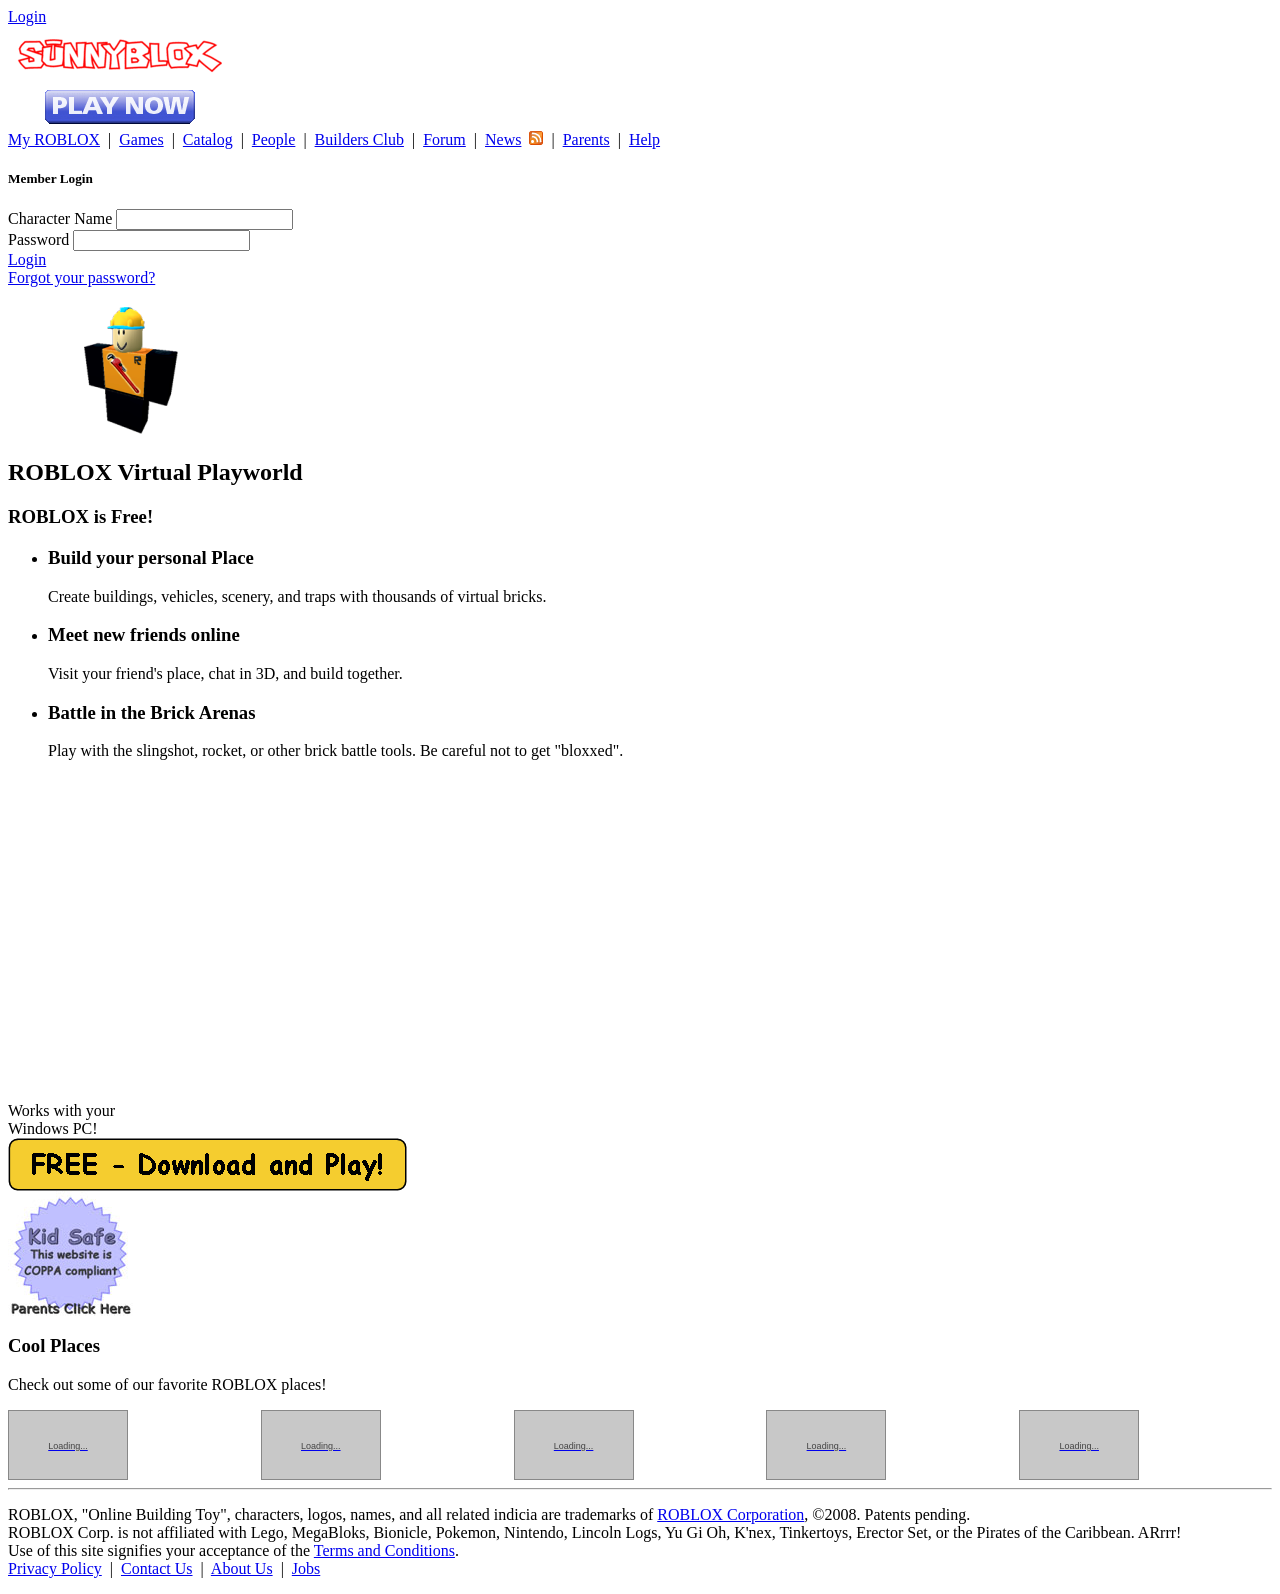
==== commit 4c06990b: "Update index.html" ====
--- a/index.html
+++ b/index.html
@@ -1,225 +1,459 @@
-
-
 <!DOCTYPE html PUBLIC "-//W3C//DTD XHTML 1.0 Transitional//EN" "http://www.w3.org/TR/xhtml1/DTD/xhtml1-transitional.dtd">
 <html xmlns="http://www.w3.org/1999/xhtml" xml:lang="en" id="www-roblox-com">
-    <!-- MachineID: App2 -->
-	<head><link rel="stylesheet" href="ALLCSS.css"><title>
-	ROBLOX: A FREE Virtual World-Building Game with Avatar Chat, 3D Environments, and Physics
-</title><link id="ctl00_Imports" rel="stylesheet" type="text/css" href="CSS/AllCSS.ashx" /><link id="ctl00_Favicon" rel="Shortcut Icon" type="image/ico" href="favicon.ico" /><meta http-equiv="Content-Type" content="text/html; charset=utf-8" /><meta http-equiv="Content-Language" content="en-us" /><meta name="author" content="ROBLOX Corporation" /><meta name="description" content="ROBLOX is SAFE for kids! ROBLOX is a FREE casual virtual world with fully constructible/desctructible 3D environments and immersive physics. Build, battle, chat, or just hang out." /><meta name="keywords" content="game, video game, building game, construction game, online game, LEGO game, LEGO, MMO, MMORPG, rowblocks, rowbloks, roblocks, robloks, roblocs, roblok" /></head>
-	<body>
-		<form name="aspnetForm" method="post" action="Default.aspx" id="aspnetForm">
-<input type="hidden" name="__VIEWSTATE" id="__VIEWSTATE" value="/[base64]" />
-
-
-<script src="/ScriptResource.axd?d=HXgoHdDgvXS1Bm1BtuI8XHJX8FVI8cYZ2X_EuVPYghNhT6sQZsT7p4eJkks-IyPzsTfEjdo0cSkJ_kKtErHTouTUQOFPTCdHx5vx8QsFQjg1&amp;t=633374548331875000" type="text/javascript"></script>
-<script src="/ScriptResource.axd?d=ATCcKHzcXjy4pmYkne899yDwUSEj0qYTzcSbU_oYpFGHx7ZGe7Ic-DpCoQ9vByq10&amp;t=633512963190312500" type="text/javascript"></script>
-<script src="/ScriptResource.axd?d=GJp30YCTLN52ZxTqwfqvW7VeBzdJztmikwWeutwX8Q2en1AKX_lGEKgTu0H2E7Ao0&amp;t=633512963203281250" type="text/javascript"></script>
-<script src="/ScriptResource.axd?d=GJp30YCTLN52ZxTqwfqvW83WM1AO3eFNyAa9ZrDCQZHEC2jfCjNeYvLgc1S0PHML0&amp;t=633512963203281250" type="text/javascript"></script>
-<script src="Thumbs/Asset.asmx/js" type="text/javascript"></script>
-            
-			<div id="Container">
-			    
-                    
-<div id="AdvertisingLeaderboard">
-    <script type="text/javascript"><!--
-        google_ad_client = "pub-2247123265392502";
-        /* Old Banner */
-        google_ad_slot = "8001698703";
-        google_ad_width = 728;
-        google_ad_height = 90;
-        //-->
-    </script>
-    <script type="text/javascript" src="http://pagead2.googlesyndication.com/pagead/show_ads.js"></script>
-</div>
-
-       			
-				<div id="Header">
-					<div id="Banner">
-						
-						        
-
-<div id="Options">
-	<div id="Authentication">
-		<span><a id="ctl00_BannerOptionsLoginView_BannerOptions_Anonymous_LoginHyperLink" href="Login/Default.aspx">Login</a></span>
-	</div>
-	<div id="Settings"></div>
-</div>
-						    
-						<div id="Logo">
-						    <a id="ctl00_rbxImage_Logo" title="ROBLOX" href="/" style="display:inline-block;cursor:pointer;"><img src="images/roblox_logo.png" border="0" alt="ROBLOX" blankUrl="http://t6.roblox.com:80/blank-224x59.gif" /></a>
-						</div>
-						
-						        
-
-<div id="Alerts">
-    <table style="width:100%;height:100%">
-        <tr>
-            <td valign="middle"><a id="ctl00_BannerAlertsLoginView_BannerAlerts_Anonymous_rbxAlerts_SignupAndPlayHyperLink" class="SignUpAndPlay" Text="Sign-up and Play!" href="/Login/New.aspx?ReturnUrl=%2fGames.aspx" style="display:inline-block;cursor:pointer;"><img src="images/BannerPlay.png" border="0" blankUrl="http://t1.roblox.com:80/blank-210x40.gif" /></a>
-
-</td>
-        </tr>
-    </table>
-</div>
-						    
-					</div>
-					
-
-<div class="Navigation">
-	<span><a id="ctl00_Menu_hlMyRoblox" class="MenuItem" href="User.html">My ROBLOX</a></span>
-	<span class="Separator">&nbsp;|&nbsp;</span>
-	<span><a id="ctl00_Menu_hlGames" class="MenuItem" href="Games.html">Games</a></span>
-	<span class="Separator">&nbsp;|&nbsp;</span>
-	<span><a id="ctl00_Menu_hlCatalog" class="MenuItem" href="Catalog.html">Catalog</a></span>
-	<span class="Separator">&nbsp;|&nbsp;</span>
-	<span><a id="ctl00_Menu_hlBrowse" class="MenuItem" href="Browse.html">People</a></span>
-	<span class="Separator">&nbsp;|&nbsp;</span>
-    <span><a id="ctl00_Menu_hlBuildersClub" class="MenuItem" href="Upgrades/BuildersClub.html">Builders Club</a></span>
-	<span class="Separator">&nbsp;|&nbsp;</span>
-	<span><a id="ctl00_Menu_hlForum" class="MenuItem" href="Forum/Default.html">Forum</a></span>
-	<span class="Separator">&nbsp;|&nbsp;</span>
-	<span><a id="ctl00_Menu_hlNews" class="MenuItem" href="http://blog.roblox.com/" target="_blank">News</a>&nbsp;<a id="ctl00_Menu_hlNewsFeed" href="http://blog.roblox.com/?feed=rss"><img src="images/feed-icons/feed-icon-14x14.png" alt="RSS" border="0" /></a></span>
-	<span class="Separator">&nbsp;|&nbsp;</span>
-	<span><a id="ctl00_Menu_hlParents" class="MenuItem" href="Parents.html">Parents</a></span>
-	<span class="Separator">&nbsp;|&nbsp;</span>
-	<span><a id="ctl00_Menu_hlHelp" class="MenuItem" href="http://wiki.roblox.com/" target="_blank">Help</a></span>
-</div>
-				</div>
-				<div id="Body">
-					
-    
-	<div id="SplashContainer">
-		<div id="SignInPane">
-			
-<div id="LoginViewContainer">
-	
-			<div id="LoginView">
-				<h5>Member Login</h5>
-				
-<div class="AspNet-Login">
-						<div class="AspNet-Login">
-							<div class="AspNet-Login-UserPanel">
-								<label for="ctl00_cphRoblox_rbxLoginView_lvLoginView_lSignIn_UserName" id="ctl00_cphRoblox_rbxLoginView_lvLoginView_lSignIn_UserNameLabel" class="Label">Character Name</label>
-								<input name="ctl00$cphRoblox$rbxLoginView$lvLoginView$lSignIn$UserName" type="text" id="ctl00_cphRoblox_rbxLoginView_lvLoginView_lSignIn_UserName" tabindex="1" class="Text" />
-							</div>
-							<div class="AspNet-Login-PasswordPanel">
-								<label for="ctl00_cphRoblox_rbxLoginView_lvLoginView_lSignIn_Password" id="ctl00_cphRoblox_rbxLoginView_lvLoginView_lSignIn_PasswordLabel" class="Label">Password</label>
-								<input name="ctl00$cphRoblox$rbxLoginView$lvLoginView$lSignIn$Password" type="password" id="ctl00_cphRoblox_rbxLoginView_lvLoginView_lSignIn_Password" tabindex="2" class="Text" />
-							</div>
-							<!--div class="AspNet-Login-RememberMePanel"-->
-								
-							<!--/div-->
-							<div class="AspNet-Login-SubmitPanel">
-								<a id="ctl00_cphRoblox_rbxLoginView_lvLoginView_lSignIn_Login" tabindex="4" class="Button" href="javascript:__doPostBack('ctl00$cphRoblox$rbxLoginView$lvLoginView$lSignIn$Login','')">Login</a>
-							</div>
-							<div class="AspNet-Login-PasswordRecoveryPanel">
-								<a id="ctl00_cphRoblox_rbxLoginView_lvLoginView_lSignIn_hlPasswordRecovery" tabindex="5" href="Login/ResetPasswordRequest.aspx">Forgot your password?</a>
-							</div>
-						</div>
-					
-</div>
-			</div>
-		
-</div>
-
-			<br />
-            
-				    <div id="Figure">
-				        <a id="ctl00_cphRoblox_LoginView1_ImageFigure" disabled="disabled" title="Figure" onclick="return false" style="display:inline-block;"><img src="images/NewFrontPageGuy.png" border="0" alt="Figure" blankUrl="http://t1.roblox.com:80/blank-115x130.gif" /></a>
-				    </div>
-			    
-		</div>
-		
-		        
-
-<div id="RobloxAtAGlance">
-	<h2>ROBLOX Virtual Playworld</h2>
-	<h3>ROBLOX is Free!</h3>
-	<ul id="ThingsToDo">
-		<li id="Point1">
-			<h3>Build your personal Place</h3>
-			<div>Create buildings, vehicles, scenery, and traps with thousands of virtual bricks.</div>
-		</li>
-		<li id="Point2">
-			<h3>Meet new friends online</h3>
-			<div>Visit your friend's place, chat in 3D, and build together.</div>
-		</li>
-		<li id="Point3">
-			<h3>Battle in the Brick Arenas</h3>
-			<div>Play with the slingshot, rocket, or other brick battle tools.  Be careful not to get "bloxxed".</div>
-		</li>
-	</ul>
-	<div id="Showcase" onload="MM_CheckFlashVersion('8,0,0,0','Content on this page requires a newer version of Macromedia Flash Player. Do you want to download it now?');">
-        <object type="application/x-shockwave-flash" data="PlayTrailer.swf" width="400" height="326">
-            <param name="movie" value="PlayTrailer.swf" />
-            <img src="images/noflash.gif" width="400" height="326" alt="Build It..." />
-        </object>
+<head>
+  <title>ROBLOX: A FREE Virtual World-Building Game with Avatar Chat, 3D Environments, and Physics</title>
+  <link rel="stylesheet" type="text/css" href="CSS/AllCSS.ashx" />
+  <link rel="shortcut icon" type="image/ico" href="favicon.ico" />
+  <meta http-equiv="Content-Type" content="text/html; charset=utf-8" />
+  <meta http-equiv="Content-Language" content="en-us" />
+  <meta name="author" content="ROBLOX Corporation" />
+  <meta name="description" content="ROBLOX is SAFE for kids! ROBLOX is a FREE casual virtual world with fully constructible/destructible 3D environments and immersive physics. Build, battle, chat, or just hang out." />
+  <meta name="keywords" content="game, video game, building game, construction game, online game, LEGO game, LEGO, MMO, MMORPG, roblox" />
+
+  <!-- Supabase -->
+  <script src="https://cdn.jsdelivr.net/npm/@supabase/supabase-js@2"></script>
+
+  <style>
+    /* ── Avatar renderer ── */
+    #avatar-canvas {
+      position: relative;
+      width: 60px;
+      height: 80px;
+      display: inline-block;
+    }
+    #avatar-canvas img {
+      position: absolute;
+      top: 0; left: 0;
+      width: 100%; height: 100%;
+      image-rendering: pixelated;
+    }
+
+    /* ── Cool places placeholder cells ── */
+    /* .UserPlace in ALLCSS: height:70px; width:120px; margin:0 10px; */
+    .place-placeholder {
+      display: block;
+      width: 120px;
+      height: 70px;
+      background: #c8c8c8;
+      border: 1px solid #888;
+      box-sizing: border-box;
+      line-height: 70px;
+      font-size: 9px;
+      color: #444;
+      text-align: center;
+      font-family: Verdana, sans-serif;
+      overflow: hidden;
+      white-space: nowrap;
+      text-overflow: ellipsis;
+    }
+    /* kill default td padding/spacing that breaks the row */
+    #UserPlaces_Content table { border-collapse: collapse; }
+    #UserPlaces_Content td.UserPlace { padding: 0; vertical-align: top; }
+
+    /* ── YouTube embed ── */
+    #Showcase iframe {
+      display: block;
+      border: none;
+    }
+
+    /* ── Logged-in state (hidden by default) ── */
+    #LoggedInView { display: none; }
+    #LoggedOutView { display: block; }
+  </style>
+</head>
+<body>
+
+<div id="Container">
+
+  <!-- ═══════════════════════════════════════════
+       HEADER
+  ═══════════════════════════════════════════ -->
+  <div id="Header">
+    <div id="Banner">
+
+      <div id="Options">
+        <div id="Authentication">
+          <!-- Logged out -->
+          <span id="LoggedOutView">
+            <a href="Login/Default.html">Login</a>
+          </span>
+          <!-- Logged in — populated by JS -->
+          <span id="LoggedInView">
+            Welcome, <strong id="UsernameDisplay"></strong>!
+            &nbsp;|&nbsp;
+            <span id="RobuxDisplay" style="color:#090"></span> Robux
+            &nbsp;|&nbsp;
+            <a href="javascript:void(0)" onclick="signOut()">Sign out</a>
+          </span>
+        </div>
+        <div id="Settings"></div>
+      </div>
+
+      <div id="Logo">
+        <a href="/" title="ROBLOX" style="display:inline-block;cursor:pointer;">
+          <img src="images/roblox_logo.png" border="0" alt="ROBLOX" />
+        </a>
+      </div>
+
+      <div id="Alerts">
+        <table style="width:100%;height:100%">
+          <tr>
+            <td valign="middle">
+              <a class="SignUpAndPlay" href="/Login/New.html?ReturnUrl=%2fGames.html" style="display:inline-block;cursor:pointer;">
+                <img src="images/BannerPlay.png" border="0" alt="Sign-up and Play!" />
+              </a>
+            </td>
+          </tr>
+        </table>
+      </div>
+
+    </div><!-- /Banner -->
+
+    <div class="Navigation">
+      <span><a class="MenuItem" href="User.html">My ROBLOX</a></span>
+      <span class="Separator">&nbsp;|&nbsp;</span>
+      <span><a class="MenuItem" href="Games.html">Games</a></span>
+      <span class="Separator">&nbsp;|&nbsp;</span>
+      <span><a class="MenuItem" href="Catalog.html">Catalog</a></span>
+      <span class="Separator">&nbsp;|&nbsp;</span>
+      <span><a class="MenuItem" href="Browse.html">People</a></span>
+      <span class="Separator">&nbsp;|&nbsp;</span>
+      <span><a class="MenuItem" href="Upgrades/BuildersClub.html">Builders Club</a></span>
+      <span class="Separator">&nbsp;|&nbsp;</span>
+      <span><a class="MenuItem" href="Forum/Default.html">Forum</a></span>
+      <span class="Separator">&nbsp;|&nbsp;</span>
+      <span>
+        <a class="MenuItem" href="https://sunnyaero3.github.io/blog.sunnyblox2008/" target="_blank">News</a>
+        &nbsp;<a href="http://blog.roblox.com/?feed=rss"><img src="images/feed-icons/feed-icon-14x14.png" alt="RSS" border="0" /></a>
+      </span>
+      <span class="Separator">&nbsp;|&nbsp;</span>
+      <span><a class="MenuItem" href="Parents.html">Parents</a></span>
+      <span class="Separator">&nbsp;|&nbsp;</span>
+      <span><a class="MenuItem" href="http://wiki.roblox.com/" target="_blank">Help</a></span>
     </div>
-	<div id="Install">
-		<div id="CompatibilityNote">Works with your<br />Windows PC!</div>
-		<div id="DownloadAndPlay"><a id="ctl00_cphRoblox_RobloxAtAGlanceLoginView_RobloxAtAGlance_Anonymous_hlDownloadAndPlay" href="Login/New.aspx?ReturnUrl=%2fGames.aspx"><img src="images/DownloadAndPlay.png" alt="FREE - Download and Play!" border="0" /></a></div>
-	</div>
-	<div id="ForParents">
-		<a id="ctl00_cphRoblox_RobloxAtAGlanceLoginView_RobloxAtAGlance_Anonymous_hlKidSafe" title="ROBLOX is kid-safe!" href="Parents.aspx" style="display:inline-block;"><img title="ROBLOX is kid-safe!" src="images/COPPASeal-125x125.jpg" border="0" /></a>
-	</div>
-</div>
-		    
-		
-<div id="UserPlacesPane">
-	<div id="UserPlaces_Content">
-		<table id="ctl00_cphRoblox_CoolPlaces_CoolPlacesDataList" cellspacing="0" border="0" width="100%">
-	<tr>
-		<td class="UserPlace">
-				<a id="ctl00_cphRoblox_CoolPlaces_CoolPlacesDataList_ctl00_rbxContentImage" title="Can you survive a Flash Flood?" href="/Item.aspx?ID=456398" style="display:inline-block;cursor:pointer;"><img src="http://t3.roblox.com:80/b148bf915e11a6a0c1be22c6abcf032f" border="0" alt="Can you survive a Flash Flood?" /></a>
-			</td><td class="UserPlace">
-				<a id="ctl00_cphRoblox_CoolPlaces_CoolPlacesDataList_ctl01_rbxContentImage" title="be a prisoner or a cop have a life in jail! fixed" href="/Item.aspx?ID=2170968" style="display:inline-block;cursor:pointer;"><img src="http://t2.roblox.com:80/2c195ce28a2ea76a63789f48c1dbffbe" border="0" alt="be a prisoner or a cop have a life in jail! fixed" /></a>
-			</td><td class="UserPlace">
-				<a id="ctl00_cphRoblox_CoolPlaces_CoolPlacesDataList_ctl02_rbxContentImage" title="Build your armor and weapons *roof* *60k visits*" href="/Item.aspx?ID=1801900" style="display:inline-block;cursor:pointer;"><img src="http://t1.roblox.com:80/7634d01d337887186b3af2227d618ab5" border="0" alt="Build your armor and weapons *roof* *60k visits*" /></a>
-			</td><td class="UserPlace">
-				<a id="ctl00_cphRoblox_CoolPlaces_CoolPlacesDataList_ctl03_rbxContentImage" title="Avatar: Air Nomad Legends" href="/Item.aspx?ID=199135" style="display:inline-block;cursor:pointer;"><img src="http://t1.roblox.com:80/3ae17c671f5c0bf901a27e648f9b23af" border="0" alt="Avatar: Air Nomad Legends" /></a>
-			</td><td class="UserPlace">
-				<a id="ctl00_cphRoblox_CoolPlaces_CoolPlacesDataList_ctl04_rbxContentImage" title="✪Ultimate Paintball CTF" href="/Item.aspx?ID=47828" style="display:inline-block;cursor:pointer;"><img src="http://t5.roblox.com:80/bf1fb219ebfeec2521a5a6fbc588a483" border="0" alt="✪Ultimate Paintball CTF" /></a>
-			</td>
-	</tr>
-</table>
-	</div>
-	<div id="UserPlaces_Header">
-		<h3>Cool Places</h3>
-		<p>Check out some of our favorite ROBLOX places!</p>
-	</div>
-	<div id="ctl00_cphRoblox_CoolPlaces_ie6_peekaboo" style="clear: both"></div>
-</div>
-	</div>
-
-				</div>
-				
-
-<div id="Footer">
+
+  </div><!-- /Header -->
+
+  <!-- ═══════════════════════════════════════════
+       BODY
+  ═══════════════════════════════════════════ -->
+  <div id="Body">
+    <div id="SplashContainer">
+
+      <!-- ── Login pane ── -->
+      <div id="SignInPane">
+        <div id="LoginViewContainer">
+          <div id="LoginView">
+            <h5>Member Login</h5>
+            <div class="AspNet-Login">
+              <div class="AspNet-Login-UserPanel">
+                <label class="Label" for="UserName">Character Name</label>
+                <input type="text" id="UserName" tabindex="1" class="Text" />
+              </div>
+              <div class="AspNet-Login-PasswordPanel">
+                <label class="Label" for="Password">Password</label>
+                <input type="password" id="Password" tabindex="2" class="Text" />
+              </div>
+              <div class="AspNet-Login-SubmitPanel">
+                <a id="LoginButton" tabindex="4" class="Button" href="javascript:void(0)" onclick="doLogin()">Login</a>
+              </div>
+              <div class="AspNet-Login-PasswordRecoveryPanel">
+                <a href="Login/ResetPasswordRequest.aspx">Forgot your password?</a>
+              </div>
+              <div id="LoginError" style="color:red;font-size:11px;margin-top:4px;display:none;"></div>
+            </div>
+          </div>
+        </div>
+
+        <br />
+
+        <!-- Avatar figure — renders logged-in user's avatar, falls back to default guy -->
+        <div id="Figure">
+          <div id="AvatarRender">
+            <!-- Layered avatar renderer -->
+            <div id="avatar-canvas">
+              <!-- Body color base -->
+              <canvas id="avatarBodyCanvas" width="60" height="80" style="position:absolute;top:0;left:0;"></canvas>
+              <!-- Clothing layers stacked on top -->
+              <img id="avatarLayerFace"  src="" alt="" style="display:none;" />
+              <img id="avatarLayerShirt" src="" alt="" style="display:none;" />
+              <img id="avatarLayerPants" src="" alt="" style="display:none;" />
+              <img id="avatarLayerHat"   src="" alt="" style="display:none;" />
+            </div>
+            <!-- Fallback to static image if no session -->
+            <img id="avatarFallback" src="images/NewFrontPageGuy.png" border="0" alt="Figure" />
+          </div>
+        </div>
+
+      </div><!-- /SignInPane -->
+
+      <!-- ── ROBLOX at a glance ── -->
+      <div id="RobloxAtAGlance">
+        <h2>ROBLOX Virtual Playworld</h2>
+        <h3>ROBLOX is Free!</h3>
+        <ul id="ThingsToDo">
+          <li id="Point1">
+            <h3>Build your personal Place</h3>
+            <div>Create buildings, vehicles, scenery, and traps with thousands of virtual bricks.</div>
+          </li>
+          <li id="Point2">
+            <h3>Meet new friends online</h3>
+            <div>Visit your friend's place, chat in 3D, and build together.</div>
+          </li>
+          <li id="Point3">
+            <h3>Battle in the Brick Arenas</h3>
+            <div>Play with the slingshot, rocket, or other brick battle tools. Be careful not to get "bloxxed".</div>
+          </li>
+        </ul>
+
+        <!-- YouTube embed replacing old Flash trailer -->
+        <div id="Showcase">
+          <iframe
+            width="400"
+            height="326"
+            src="https://www.youtube.com/embed/LTnMKjXEnMY"
+            title="ROBLOX Trailer"
+            allow="accelerometer; autoplay; clipboard-write; encrypted-media; gyroscope; picture-in-picture"
+            allowfullscreen>
+          </iframe>
+        </div>
+
+        <div id="Install">
+          <div id="CompatibilityNote">Works with your<br />Windows PC!</div>
+          <div id="DownloadAndPlay">
+            <a href="Login/New.aspx?ReturnUrl=%2fGames.aspx">
+              <img src="images/DownloadAndPlay.png" alt="FREE - Download and Play!" border="0" />
+            </a>
+          </div>
+        </div>
+
+        <div id="ForParents">
+          <a title="ROBLOX is kid-safe!" href="Parents.aspx" style="display:inline-block;">
+            <img title="ROBLOX is kid-safe!" src="images/COPPASeal-125x125.jpg" border="0" />
+          </a>
+        </div>
+      </div><!-- /RobloxAtAGlance -->
+
+      <!-- ── Cool Places ── -->
+      <div id="UserPlacesPane">
+        <div id="UserPlaces_Header">
+          <h3>Cool Places</h3>
+          <p>Check out some of our favorite ROBLOX places!</p>
+        </div>
+        <div id="UserPlaces_Content">
+          <table id="CoolPlacesDataList" cellspacing="0" border="0" width="100%">
+            <tr id="coolPlacesRow">
+              <!-- Populated by JS from Supabase games table.
+                   Falls back to these placeholders if DB is empty or not yet connected. -->
+              <td class="UserPlace">
+                <a href="/Games.html" style="display:inline-block;cursor:pointer;">
+                  <div class="place-placeholder">Loading...</div>
+                </a>
+              </td>
+              <td class="UserPlace">
+                <a href="/Games.html" style="display:inline-block;cursor:pointer;">
+                  <div class="place-placeholder">Loading...</div>
+                </a>
+              </td>
+              <td class="UserPlace">
+                <a href="/Games.html" style="display:inline-block;cursor:pointer;">
+                  <div class="place-placeholder">Loading...</div>
+                </a>
+              </td>
+              <td class="UserPlace">
+                <a href="/Games.html" style="display:inline-block;cursor:pointer;">
+                  <div class="place-placeholder">Loading...</div>
+                </a>
+              </td>
+              <td class="UserPlace">
+                <a href="/Games.html" style="display:inline-block;cursor:pointer;">
+                  <div class="place-placeholder">Loading...</div>
+                </a>
+              </td>
+            </tr>
+          </table>
+        </div>
+        <div style="clear:both;"></div>
+      </div><!-- /UserPlacesPane -->
+
+    </div><!-- /SplashContainer -->
+  </div><!-- /Body -->
+
+  <!-- ═══════════════════════════════════════════
+       FOOTER
+  ═══════════════════════════════════════════ -->
+  <div id="Footer">
     <hr />
     <p class="Legalese">
-        ROBLOX, "Online Building Toy", characters, logos, names, and all related indicia are trademarks of <a id="ctl00_rbxFooter_hlRobloxCorporation" href="info/About.aspx">ROBLOX Corporation</a>, ©2008. Patents pending.
-        <br />ROBLOX Corp. is not affiliated with Lego, MegaBloks, Bionicle, Pokemon, Nintendo, Lincoln Logs, Yu Gi Oh, K'nex, Tinkertoys, Erector Set, or the Pirates of the Caribbean. ARrrr!
-        <br />Use of this site signifies your acceptance of the <a id="ctl00_rbxFooter_hlTermsOfService" href="info/TermsOfService.aspx">Terms and Conditions</a>.
-        <br /><a id="ctl00_rbxFooter_hlPrivacyPolicy" href="info/Privacy.aspx">Privacy Policy</a>
-        &nbsp;|&nbsp; <a href="mailto:info@roblox.com">Contact Us</a>
-        &nbsp;|&nbsp; <a id="ctl00_rbxFooter_hlAboutRoblox" href="info/About.aspx">About Us</a>
-        &nbsp;|&nbsp; <a id="ctl00_rbxFooter_HyperLink1" href="info/Jobs.aspx">Jobs</a>
+      ROBLOX, "Online Building Toy", characters, logos, names, and all related indicia are trademarks of
+      <a href="info/About.aspx">ROBLOX Corporation</a>, ©2008. Patents pending.
+      <br />ROBLOX Corp. is not affiliated with Lego, MegaBloks, Bionicle, Pokemon, Nintendo, Lincoln Logs, Yu Gi Oh, K'nex, Tinkertoys, Erector Set, or the Pirates of the Caribbean. ARrrr!
+      <br />Use of this site signifies your acceptance of the <a href="info/TermsOfService.aspx">Terms and Conditions</a>.
+      <br /><a href="info/Privacy.html">Privacy Policy</a>
+      &nbsp;|&nbsp; <a href="mailto:info@roblox.com">Contact Us</a>
+      &nbsp;|&nbsp; <a href="info/About.html">About Us</a>
+      &nbsp;|&nbsp; <a href="info/Jobs.html">Jobs</a>
     </p>
-</div>
-			</div>
-            
-			
-        <script src="http://www.google-analytics.com/urchin.js" type="text/javascript"></script>
-        <script type="text/javascript">_uacct="UA-486632-1"; _udn="roblox.com"; urchinTracker(); __utmSetVar('Visitor/Anonymous');</script>
-    
-            
-		
-<input type="hidden" name="__EVENTVALIDATION" id="__EVENTVALIDATION" value="/wEWBAKj1Of9CQKm1PjrDgLE+cmuDgLN3e/IDw7Ix3ZauI6JjTz0eO1gYzOVEfqD" />
-
-<script type="text/javascript">
-//<![CDATA[
-if (new Date() > new Date('8/7/2008 10:21:08 AM')){alert('Your system time is incorrect') };__utmSetVar('Ads/Banner');Roblox.Controls.Image.IE6Hack($get('ctl00_rbxImage_Logo'));Roblox.Controls.Image.IE6Hack($get('ctl00_BannerAlertsLoginView_BannerAlerts_Anonymous_rbxAlerts_SignupAndPlayHyperLink'));Roblox.Controls.Image.IE6Hack($get('ctl00_cphRoblox_LoginView1_ImageFigure'));Sys.Application.initialize();
-//]]>
+  </div>
+
+</div><!-- /Container -->
+
+<!-- ═══════════════════════════════════════════
+     SUPABASE + AUTH + AVATAR + COOL PLACES
+═══════════════════════════════════════════ -->
+<script>
+// ── CONFIG — replace with your project values ──────────────────────────────
+const SUPABASE_URL  = 'https://YOUR_PROJECT.supabase.co';
+const SUPABASE_ANON = 'YOUR_ANON_KEY';
+// ───────────────────────────────────────────────────────────────────────────
+
+const { createClient } = supabase;
+const sb = createClient(SUPABASE_URL, SUPABASE_ANON);
+
+// ── LOGIN ──────────────────────────────────────────────────────────────────
+async function doLogin() {
+  const username = document.getElementById('UserName').value.trim();
+  const password = document.getElementById('Password').value;
+  const errEl    = document.getElementById('LoginError');
+  errEl.style.display = 'none';
+
+  // Supabase auth uses email; store email = username@yourdomain.com OR
+  // store a mapping table. Simplest: use email field directly.
+  // Adjust the domain or lookup logic to match your users table.
+  const email = username.includes('@') ? username : username + '@robloxrevival.local';
+
+  const { data, error } = await sb.auth.signInWithPassword({ email, password });
+  if (error) {
+    errEl.textContent = 'Wrong username or password.';
+    errEl.style.display = 'block';
+    return;
+  }
+  await onSession(data.session);
+}
+
+async function signOut() {
+  await sb.auth.signOut();
+  document.getElementById('LoggedInView').style.display  = 'none';
+  document.getElementById('LoggedOutView').style.display = 'block';
+  document.getElementById('avatarFallback').style.display = 'block';
+  document.getElementById('avatar-canvas').style.display  = 'none';
+}
+
+// ── SESSION RESTORE ────────────────────────────────────────────────────────
+async function onSession(session) {
+  if (!session) return;
+
+  // Fetch user profile from your `users` table
+  const { data: profile } = await sb
+    .from('users')
+    .select('username, robux, body_color, face_item_id, shirt_item_id, pants_item_id, hat_item_id')
+    .eq('id', session.user.id)
+    .single();
+
+  if (!profile) return;
+
+  // Show logged-in nav
+  document.getElementById('LoggedOutView').style.display  = 'none';
+  document.getElementById('LoggedInView').style.display   = 'inline';
+  document.getElementById('UsernameDisplay').textContent  = profile.username;
+  document.getElementById('RobuxDisplay').textContent     = profile.robux.toLocaleString();
+
+  // Render avatar
+  renderAvatar(profile);
+}
+
+// ── AVATAR RENDERER ────────────────────────────────────────────────────────
+// Layers: body color canvas → face → shirt → pants → hat
+// Each clothing item's image URL is fetched from the catalog/storage bucket.
+async function renderAvatar(profile) {
+  // Draw body color on canvas
+  const canvas = document.getElementById('avatarBodyCanvas');
+  const ctx    = canvas.getContext('2d');
+  ctx.fillStyle = profile.body_color || '#FFCC99'; // default skin tone
+  // Simple blocky R6-style silhouette
+  ctx.fillRect(20, 0,  20, 20); // head
+  ctx.fillRect(18, 20, 24, 28); // torso
+  ctx.fillRect(14, 20,  8, 28); // left arm
+  ctx.fillRect(38, 20,  8, 28); // right arm
+  ctx.fillRect(18, 48, 10, 28); // left leg
+  ctx.fillRect(32, 48, 10, 28); // right leg
+
+  // Layer clothing images if items exist
+  const layers = [
+    { id: profile.face_item_id,  el: 'avatarLayerFace'  },
+    { id: profile.shirt_item_id, el: 'avatarLayerShirt' },
+    { id: profile.pants_item_id, el: 'avatarLayerPants' },
+    { id: profile.hat_item_id,   el: 'avatarLayerHat'   },
+  ];
+
+  for (const layer of layers) {
+    if (!layer.id) continue;
+    const { data: item } = await sb
+      .from('catalog')
+      .select('asset_url')
+      .eq('id', layer.id)
+      .single();
+    if (!item) continue;
+    const img = document.getElementById(layer.el);
+    img.src             = item.asset_url;
+    img.style.display   = 'block';
+  }
+
+  // Show canvas, hide fallback
+  document.getElementById('avatar-canvas').style.display  = 'block';
+  document.getElementById('avatarFallback').style.display = 'none';
+}
+
+// ── COOL PLACES ───────────────────────────────────────────────────────────
+async function loadCoolPlaces() {
+  const { data: games, error } = await sb
+    .from('games')
+    .select('id, title, thumbnail_url')
+    .order('visits', { ascending: false })
+    .limit(5);
+
+  if (error || !games || games.length === 0) return; // keep placeholders
+
+  const row = document.getElementById('coolPlacesRow');
+  row.innerHTML = '';
+
+  games.forEach(game => {
+    const td  = document.createElement('td');
+    td.className = 'UserPlace';
+
+    const hasThumb = game.thumbnail_url && game.thumbnail_url.trim() !== '';
+
+    td.innerHTML = `
+      <a href="/Item.aspx?ID=${game.id}" title="${escHtml(game.title)}"
+         style="display:inline-block;cursor:pointer;">
+        ${hasThumb
+          ? `<img src="${escHtml(game.thumbnail_url)}" border="0"
+                  alt="${escHtml(game.title)}" width="120" height="70"
+                  style="display:block;" />`
+          : `<div class="place-placeholder">${escHtml(game.title)}</div>`}
+      </a>`;
+    row.appendChild(td);
+  });
+}
+
+function escHtml(str) {
+  return String(str)
+    .replace(/&/g,'&amp;')
+    .replace(/</g,'&lt;')
+    .replace(/>/g,'&gt;')
+    .replace(/"/g,'&quot;');
+}
+
+// ── BOOT ──────────────────────────────────────────────────────────────────
+(async () => {
+  // Restore session if already logged in
+  const { data: { session } } = await sb.auth.getSession();
+  if (session) await onSession(session);
+
+  // Load cool places from DB
+  await loadCoolPlaces();
+})();
 </script>
-</form>
-	</body>
+
+</body>
 </html>
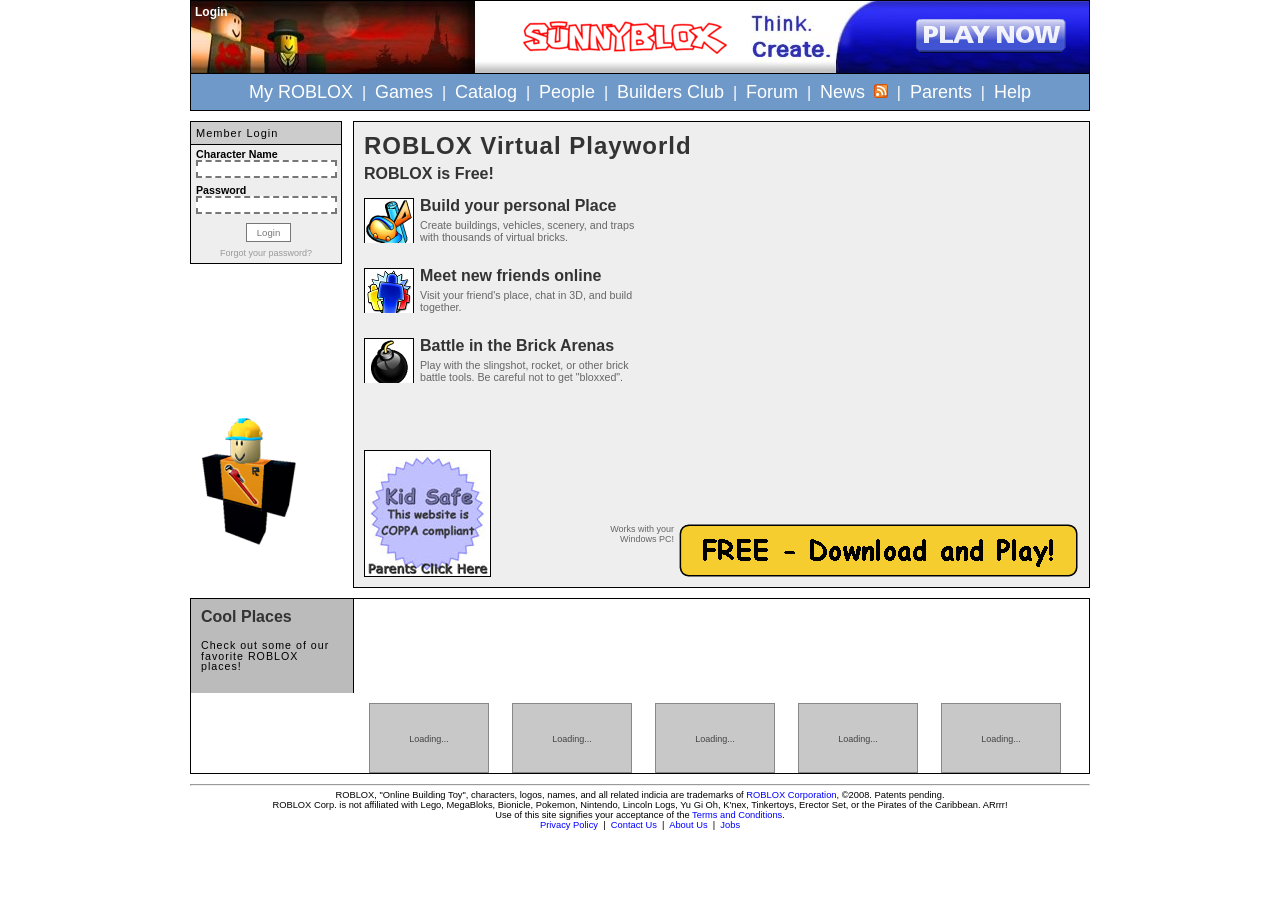
==== commit 9e3fc232: "Update index.html" ====
--- a/index.html
+++ b/index.html
@@ -2,7 +2,7 @@
 <html xmlns="http://www.w3.org/1999/xhtml" xml:lang="en" id="www-roblox-com">
 <head>
   <title>ROBLOX: A FREE Virtual World-Building Game with Avatar Chat, 3D Environments, and Physics</title>
-  <link rel="stylesheet" type="text/css" href="CSS/AllCSS.ashx" />
+  <link rel="stylesheet" type="text/css" href="ALLCSS.css" />
   <link rel="shortcut icon" type="image/ico" href="favicon.ico" />
   <meta http-equiv="Content-Type" content="text/html; charset=utf-8" />
   <meta http-equiv="Content-Language" content="en-us" />
@@ -303,8 +303,8 @@
 ═══════════════════════════════════════════ -->
 <script>
 // ── CONFIG — replace with your project values ──────────────────────────────
-const SUPABASE_URL  = 'https://YOUR_PROJECT.supabase.co';
-const SUPABASE_ANON = 'YOUR_ANON_KEY';
+const SUPABASE_URL  = 'https://hzhevfzlaftjsirltjxa.supabase.co';
+const SUPABASE_ANON = 'eyJhbGciOiJIUzI1NiIsInR5cCI6IkpXVCJ9.eyJpc3MiOiJzdXBhYmFzZSIsInJlZiI6Imh6aGV2ZnpsYWZ0anNpcmx0anhhIiwicm9sZSI6ImFub24iLCJpYXQiOjE3ODExMzk5OTIsImV4cCI6MjA5NjcxNTk5Mn0.H2fpsea2pPxP_Cb6Rfcz7cQ1Yl8-FDu3Jpcrl_5UZDE';
 // ───────────────────────────────────────────────────────────────────────────
 
 const { createClient } = supabase;
--- a/ALLCSS.css
+++ b/ALLCSS.css
@@ -0,0 +1,2 @@
+body{font:normal 8pt/normal 'Comic Sans MS',Verdana,sans-serif;margin-top:0;text-transform:none;text-decoration:none;}a{text-decoration:none;}a:link,a:visited,a:active{color:Blue;}a:hover{text-decoration:underline;}abbr,acronym{cursor:help;border-bottom:1px dotted #000;}h2{letter-spacing:1px;}h3{font-size:12pt;font-weight:bold;letter-spacing:2px;margin:10px 0 10px 0;}h5{font:normal 11px/normal Verdana,sans-serif;letter-spacing:1px;padding:5px 5px 5px 5px;}input.Text{border-color:#777;border-style:dashed;}.AdminPanel{border-color:Orange;border-style:dotted;padding:10px;}.Button{cursor:pointer;background-color:#fff;border:solid 1px #333;color:#333;font-family:Verdana,Sans-Serif;font-size:.9em;padding:3px 10px 3px 10px;text-decoration:none;}.Button:link,.Button:visited{border:solid 1px #777;color:#777;}.Button:hover,.Button:active{background-color:#6e99c9;border:solid 1px #000;color:#fff;}.Bullet{float:left;margin-right:10px;margin-bottom:4px;}.Ads_RightSidebar{border:solid 1px #000;float:right;text-align:right;width:160px;}.Legalese{font-size:7pt;}#Container{margin:0 auto;width:900px;}#Header{margin:0 auto;border-top:solid 1px #000;color:White;font:normal 12px/normal Verdana,sans-serif;font-weight:bold;width:900px;text-align:center;}#Header a,#Header a:visited,#Header a:active{color:White;text-decoration:none;}#Header a:hover{color:White;text-decoration:underline;}#Banner{background-image:url(images/Banner.jpg);background-repeat:no-repeat;border-bottom:solid 1px #000;border-left:solid 1px #000;border-right:solid 1px #000;height:72px;text-align:center;}#Banner #Options{float:left;height:72px;position:relative;width:287px;}#Banner #Authentication{top:0;left:0;padding:4px;position:absolute;}#Banner #Options #Settings{bottom:0;left:0;padding:4px;position:absolute;}#Banner #Logo{float:left;margin:7px 0;text-align:center;width:293px;}#Banner #Alerts{float:right;height:72px;width:210px;}#Banner #Alerts #AlertSpace{background-color:#fff;border:solid 1px #000;color:#6e99c9;margin:0 auto;padding:5px 0;text-align:center;width:200px;}#Banner #Alerts #MessageAlert a{color:#6e99c9;}#Banner #Alerts #MessageAlert a:hover{color:#1874CD;}#Banner #Alerts #RobuxAlert a{color:Green;}#Banner #Alerts #RobuxAlert a:hover{color:#49b745;}#Banner #Alerts #TicketsAlert a{color:#fbb117;}#Banner #Alerts #TicketsAlert a:hover{color:#fdd017;}.MessageAlertIcon,.MessageAlertCaption,.RobuxAlertIcon,.RobuxAlertCaption{vertical-align:middle;}#Header .Navigation{clear:both;background-color:#6e99c9;border-bottom:solid 1px #000;border-left:solid 1px #000;border-right:solid 1px #000;color:#fff;font-family:'Comic Sans MS',Verdana,sans-serif;font-size:12pt;font-weight:normal;line-height:2em;text-decoration:none;}#AdvertisingLeaderboard{margin:0 auto;margin-bottom:5px;text-align:center;width:898px;}#Body{margin:10px 0;width:900px;}#Footer{font:normal 8px/normal Verdana,sans-serif;margin-top:10px;width:900px;text-align:center;}#Footer .Legalese{margin:0;}.Panel{border:solid 1px #000;}.Panel h4{background-color:#ccc;border-bottom:solid 1px #000;color:#333;margin:0;text-align:center;}.MultilineTextBox{border:dashed 2px Gray;font-family:Verdana,Sans-Serif;font-size:1.2em;line-height:1.5em;padding:5px 5px;}.TextBox{border:dashed 2px Gray;font-family:Verdana,Sans-Serif;font-size:1.2em;padding:5px;}.Label{font-weight:bold;}.BigButton{background-color:#F5CD2F;color:#000;height:2.5em;font-family:Comic Sans MS;font-size:20px;font-weight:bold;}.MediumButton{background-color:#F5CD2F;color:#000;height:2.5em;font-family:Comic Sans MS;font-size:15px;font-weight:bold;}.ErrorReporting,.ErrorReportingThanks{width:500px;margin:16px auto 16px auto;padding:10px;}.YesNoButtons{text-align:right;}.YesButton,.NoButton{background-color:#F5CD2F;color:#000;margin-left:10px;}.popupControl{background-color:#fff;border:1px outset #fff;position:absolute;visibility:hidden;}.ColorPickerItem{border-color:#fff;border-style:solid;border-width:2px;}.ColorPickerItem:hover{border-color:Blue;border-style:solid;border-width:2px;}.modalBackground{background-color:Gray;filter:alpha(opacity=30);opacity:.3;}.modalPopup{background-color:#ffd;border-width:3px;border-style:solid;border-color:Gray;padding:3px;}.PopupMenu{background-color:#fff;border:solid 1px #666;padding:10px;}.PopupMenu .Button{line-height:2.5em;}.PopupMenu .Button:hover{background-color:#6e99c9;color:#fff;}.Attention{color:Red;}.OKCancelButton{width:80px;}.MenuItem{color:White;font-size:18px;line-height:2em;}a.MenuItem:link,a.MenuItem:visited,a.MenuItem:active{color:White;text-decoration:none;}a.MenuItem:hover{text-decoration:underline;}.Toolbox{background-color:ButtonFace;padding:2px;}.ToolboxItem{border-color:Window;border-style:solid;border-width:2px;width:52px;height:52px;}.Grid{background-color:White;border-color:#CCC;border-width:1px;border-style:solid;width:800px;}.GridHeader{color:White;background-color:#b0c4de;}.GridItem{color:#006;}.GridItem:hover{background-color:#ddd;}.GridFooter{color:White;background-color:#b0c4de;}.GridPager{color:White;background-color:#b0c4de;text-align:center;font-weight:bold;}.Title{font-size:18px;}a.Title:link,a.Title:visited,a.Title:active{text-decoration:none;}a.Title:hover{text-decoration:underline;}.Header{font-size:14px;}.Banner{padding:8px;}.BannerText{font-weight:bold;color:white;}a.BannerText:link,a.BannerText:visited,a.BannerText:active{text-decoration:none;color:white;}a.BannerText:hover{text-decoration:underline;color:white;}.PageSelector{font-family:Verdana,Sans-Serif;margin:0 0 0 10px;}.PageSelector label{font-weight:bold;}.DisplayFilters{float:left;margin-right:3px;min-width:0;position:relative;}.SearchBar{background-color:#eee;border:solid 1px #bbb;height:30px;margin:-5px 0 5px 0;padding:0;text-align:center;}#MyAccountBalanceContainer{font-family:Verdana,Sans-Serif;}#MyAccountBalanceContainer h2{font-family:Verdana,Sans-Serif;font-size:2.5em;font-weight:normal;letter-spacing:.4em;line-height:1em;margin:10px 0 0 -2px;padding:0;}#MyAccountBalanceContainer h3{background-color:#ccc;border-bottom:solid 1px #000;font-family:Comic Sans MS,Arial,Sans-Serif;font-size:1.7em;font-weight:normal;letter-spacing:.1em;line-height:1em;margin:0;padding:5px;text-align:center;}#MyAccountBalanceContainer h4{font-family:Verdana,Sans-Serif;font-size:1.2em;font-weight:normal;letter-spacing:.1em;line-height:1em;margin:5px 0;padding:5px 5px 5px 15px;}#MyAccountBalanceContainer #AboutRobux{border-bottom:solid 1px #000;border-left:solid 1px #000;border-right:solid 1px #000;float:right;margin-top:20px;width:275px;}#MyAccountBalanceContainer #AboutRobux h3{border-top:solid 1px #000;}#MyAccountBalanceContainer #AboutRobux p{margin:0;padding:10px 15px;}#MyAccountBalanceContainer #Earnings{border:solid 1px #000;margin-top:20px;padding-bottom:10px;width:600px;}#MyAccountBalanceContainer .Earnings_Period{margin-bottom:20px;}#MyAccountBalanceContainer .Earnings_LoginAward,#MyAccountBalanceContainer .Earnings_PlaceTrafficAward,#MyAccountBalanceContainer .Earnings_SaleOfGoods,#MyAccountBalanceContainer .Earnings_PeriodTotal{padding:0 0 0 80px;}#MyAccountBalanceContainer .Earnings_LoginAward .Label,#MyAccountBalanceContainer .Earnings_PlaceTrafficAward .Label,#MyAccountBalanceContainer .Earnings_SaleOfGoods .Label{float:left;width:400px;}#MyAccountBalanceContainer .Earnings_PeriodTotal .Label{float:left;padding-right:10px;text-align:right;width:390px;}#MyAccountBalanceContainer .Field{float:right;width:55px;}#AssetContainer{margin:0 auto;width:620px;}#AssetContainer h2{color:#333;font-size:x-large;margin-bottom:5px;}#AssetContainer #Asset{background-color:#eee;border:solid 1px #000;color:#555;}#BadgesContainer{border:solid 1px #000;}#BadgesContainer .Legend .BadgesList{color:#666;float:left;list-style:none;margin:0;padding:0;}#BadgesContainer .Legend .BadgesList li{background-color:#fff;background-position:0 5px;background-repeat:no-repeat;margin:10px 0 20px 0;padding:0 0 7px 80px;}#CommunityBadges .Legend,#FriendshipBadges .Legend,#CombatBadges .Legend,#VisitsBadges .Legend{float:left;padding:5px 15px 5px 5px;width:500px;}#StatisticsRankingsPane_Friendship,#StatisticsRankingsPane_Combat,#StatisticsRankingsPane_Visits,#FeaturedBadge_Community{float:right;margin:15px;width:300px;}#FeaturedBadge_Community{border:solid 1px #000;margin-top:20px;width:325px;}#FeaturedBadge_Community h4{background-color:#6e99c9;border-bottom:solid 1px #000;color:#fff;font-size:1.4em;font-weight:bold;letter-spacing:.2em;margin:0;padding:3px;text-align:center;}#FeaturedBadge_Community .FeaturedBadgeContent{margin:0;padding:0 15px 10px 15px;}#FeaturedBadge_Community .FeaturedBadgeContent p{color:#222;font-family:Verdana,Sans-Serif;font-size:1.1em;line-height:1.6em;margin-top:10px;}#FeaturedBadge_Community .FeaturedBadgeIcon{float:left;margin:15px 20px 0 0;vertical-align:text-top;width:125px;}#StatisticsRankingsPane_Community{border:none;}#BadgesContainer .Legend h4{background-color:#fff;font-size:1.4em;font-weight:bold;margin:5px 0 5px 0;}#BadgesContainer #CommunityBadges .Legend #Administrator{background-image:url(/web/20080724040450im_/http://www.roblox.com/images/Badges/Administrator-75x75.png);}#BadgesContainer #CommunityBadges .Legend #ForumModerator{background-image:url(/web/20080724040450im_/http://www.roblox.com/images/Badges/ForumModerator-75x75.png);}#BadgesContainer #CommunityBadges .Legend #ImageModerator{background-image:url(/web/20080724040450im_/http://www.roblox.com/images/Badges/ImageModerator-75x75.png);}#BadgesContainer #FriendshipBadges .Legend #Friendship{background-image:url(/web/20080724040450im_/http://www.roblox.com/images/Badges/Friendship-75x75.jpg);}#BadgesContainer #FriendshipBadges .Legend #Inviter{background-image:url(/web/20080724040450im_/http://www.roblox.com/images/Badges/Inviter-75x75.png);}#BadgesContainer #CombatBadges .Legend #CombatInitiation{background-image:url(/web/20080724040450im_/http://www.roblox.com/images/Badges/CombatInitiation-75x75.jpg);}#BadgesContainer #CombatBadges .Legend #Warrior{background-image:url(/web/20080724040450im_/http://www.roblox.com/images/Badges/Warrior-75x75.jpg);}#BadgesContainer #CombatBadges .Legend #Bloxxer{background-image:url(/web/20080724040450im_/http://www.roblox.com/images/Badges/Bloxxer-75x75.jpg);}#BadgesContainer #VisitsBadges .Legend #Homestead{background-image:url(/web/20080724040450im_/http://www.roblox.com/images/Badges/Homestead-70x75.jpg);}#BadgesContainer #VisitsBadges .Legend #Bricksmith{background-image:url(/web/20080724040450im_/http://www.roblox.com/images/Badges/Bricksmith-54x75.jpg);}#BadgesContainer .AccordionHeader,#BadgesContainer .TopAccordionHeader,#BadgesContainer .BottomAccordionHeader{background-color:#ccc;cursor:pointer;font-size:1.4em;margin:0 0 1px 0;padding:5px;text-align:center;}#BadgesContainer .AccordionHeader,#BadgesContainer .BottomAccordionHeader{border-bottom:solid 1px #000;border-top:solid 1px #000;}#BadgesContainer .TopAccordionHeader{border-bottom:solid 1px #000;border-top:none;}#BadgesContainer .AccordionHeader:hover,#BadgesContainer .TopAccordionHeader:hover,#BadgesContainer .BottomAccordionHeader:hover{background-color:#6e99c9;color:#fff;}.StatisticsRankings{background-color:#eee;}.StatisticsRankings h4{background-color:#ccc;border-bottom:solid 1px #000;color:#333;font-size:1.2em;margin:0;text-align:center;}.StatisticsRankingsHeader_Rank,.StatisticsRankingsHeader_Item,.StatisticsRankingsHeader_Score{border:solid 1px #000;float:left;font-weight:bold;padding:2px 0 2px 0;text-align:center;}.StatisticsRankingsHeader_Rank{margin-right:1px;width:45px;}.StatisticsRankingsHeader_Item{margin-right:1px;width:150px;}.StatisticsRankingsHeader_Score{width:95px;}.StatisticsRanking,.StatisticsRanking_AlternatingRow,.StatisticsRanking_UserCentric,.StatisticsRanking_UserCentric_AlternatingRow{font:normal .9em/normal Verdana,sans-serif;}.StatisticsRanking_UserCentric a,.StatisticsRanking_UserCentric a:link,.StatisticsRanking_UserCentric a:visited,.StatisticsRanking_UserCentric a:active,.StatisticsRanking_UserCentric_AlternatingRow a,.StatisticsRanking_UserCentric_AlternatingRow a:link,.StatisticsRanking_UserCentric_AlternatingRow a:visited,.StatisticsRanking_UserCentric_AlternatingRow a:active{color:#fff;}.StatisticsRanking .StatisticsRanking_Rank,.StatisticsRanking .StatisticsRanking_Item,.StatisticsRanking .StatisticsRanking_Score,.StatisticsRanking_AlternatingRow .StatisticsRanking_Rank,.StatisticsRanking_AlternatingRow .StatisticsRanking_Item,.StatisticsRanking_AlternatingRow .StatisticsRanking_Score{border:solid 1px #000;float:left;padding:2px 0 2px 0;text-align:center;}.StatisticsRanking .StatisticsRanking_Rank,.StatisticsRanking_AlternatingRow .StatisticsRanking_Rank{margin-right:1px;width:45px;}.StatisticsRanking .StatisticsRanking_Item,.StatisticsRanking_AlternatingRow .StatisticsRanking_Item{margin-right:1px;width:150px;}.StatisticsRanking .StatisticsRanking_Score,.StatisticsRanking_AlternatingRow .StatisticsRanking_Score{width:95px;}.StatisticsRanking_UserCentric .StatisticsRanking_Rank,.StatisticsRanking_UserCentric .StatisticsRanking_Item,.StatisticsRanking_UserCentric .StatisticsRanking_Score,.StatisticsRanking_UserCentric_AlternatingRow .StatisticsRanking_Rank,.StatisticsRanking_UserCentric_AlternatingRow .StatisticsRanking_Item,.StatisticsRanking_UserCentric_AlternatingRow .StatisticsRanking_Score{background-color:#6e99c9;border:solid 1px #000;color:#fff;float:left;font-weight:bold;padding:2px 0 2px 0;text-align:center;}.StatisticsRanking_UserCentric .StatisticsRanking_Rank,.StatisticsRanking_UserCentric_AlternatingRow .StatisticsRanking_Rank{margin-right:1px;width:45px;}.StatisticsRanking_UserCentric .StatisticsRanking_Item,.StatisticsRanking_UserCentric_AlternatingRow .StatisticsRanking_Item{margin-right:1px;width:150px;}.StatisticsRanking_UserCentric .StatisticsRanking_Score,.StatisticsRanking_UserCentric_AlternatingRow .StatisticsRanking_Score{width:95px;}.StatisticsRankingsFooter{border-top:solid 1px #000;padding:2px 1px 2px 1px;}.RankingsPeriodSelector{font-family:Verdana,Sans-Serif;font-size:xx-small;width:100%;}#CatalogContainer{font-family:Verdana,Sans-Serif;min-width:0;position:relative;}#CatalogContainer h2{font-family:Verdana,Sans-Serif;font-size:2.5em;font-weight:normal;line-height:1em;margin:0;padding:0;}#CatalogContainer h4{font-family:Verdana,Sans-Serif;font-size:1.3em;font-weight:normal;letter-spacing:.1em;line-height:1em;margin:15px 0;padding:0;}#CatalogContainer ul{font-family:Verdana,Sans-Serif;list-style:none;margin:10px 0 30px 0;padding-left:0;}#CatalogContainer ul li{margin-bottom:.5em;}#CatalogContainer ul a{font-size:1.1em;}#CatalogContainer .DisplayFilters{width:185px;}#CatalogContainer .Assets{float:left;min-width:0;overflow:hidden;padding-bottom:10px;padding-left:0;padding-right:0;position:relative;width:710px;}#CatalogContainer .SearchBar{background-color:#eee;border:solid 1px #bbb;height:30px;margin:-5px 0 5px 0;padding:0;text-align:center;}#CatalogContainer .SearchBar .SearchBox,#CatalogContainer .SearchBar .SearchButton{height:30px;margin:0;padding:0;}#CatalogContainer .SearchBar .TextBox{border:solid 1px #000;height:19px;margin:2px 0 0 0;padding:2px 3px 0 3px;width:250px;}#CatalogContainer .Assets .HeaderPager,#CatalogContainer .Assets .FooterPager{padding:2px 0;text-align:right;}#CatalogContainer .Assets .HeaderPager{margin-bottom:10px;}#CatalogContainer .Assets .HeaderPager .Label,#CatalogContainer .Assets .FooterPager .Label{font-size:1em;vertical-align:middle;}#CatalogContainer .Asset{margin:-1px 0 15px -1px;vertical-align:top;width:122px;}#CatalogContainer .Asset .AssetThumbnail{border:solid 1px #000;height:120px;text-align:center;width:120px;}#CatalogContainer .Asset .AssetDetails{font-family:Verdana,Sans-Serif;overflow:hidden;padding:2px 0 6px 0;width:120px;}#CatalogContainer .AssetName a{font-size:.9em;font-weight:bold;line-height:1.5em;vertical-align:top;}.AssetsBullet{padding-right:3px;}#CatalogContainer .Label,#CatalogContainer .Detail,#CatalogContainer .DetailHighlighted,#CatalogContainer .PriceInRobux,#CatalogContainer .PriceInTickets{font-size:.8em;}#CatalogContainer .PriceInRobux{color:Green;font-weight:bold;}#CatalogContainer .PriceInTickets{color:#fbb117;font-weight:bold;}#CatalogContainer .AssetsDisplaySet{float:left;font-family:Comic Sans MS,Arial,Sans-Serif;font-size:1.5em;}#CustomizeCharacterContainer{font-family:Verdana,Sans-Serif;margin:0;}#CustomizeCharacterContainer h4{background-color:#ccc;border-bottom:solid 1px #000;color:#333;font-family:Comic Sans MS,Verdana,Sans-Serif;margin:0;text-align:center;}#CustomizeCharacterContainer .NoResults{padding:15px;text-align:center;}#CustomizeCharacterContainer .TileGroup{clear:left;text-align:center;}#CustomizeCharacterContainer .Asset{float:left;margin:5px 8px;text-align:left;vertical-align:top;width:112px;}#CustomizeCharacterContainer .Asset .AssetThumbnail{border:solid 1px #000;height:110px;position:relative;text-align:center;width:110px;}#CustomizeCharacterContainer .Asset .AssetDetails{overflow:hidden;padding:2px 0 6px 0;text-align:left;width:110px;}#CustomizeCharacterContainer .AssetName a{font-size:.9em;font-weight:bold;line-height:1.5em;vertical-align:top;}#CustomizeCharacterContainer .Label,#CustomizeCharacterContainer .Detail,#CustomizeCharacterContainer .DetailHighlighted{font-size:.8em;}#CustomizeCharacterContainer .FooterPager{border-top:solid 1px #000;clear:left;margin:10px 0 0 0;padding:3px 0;text-align:center;}.AttireChooser{border:solid 1px #000;float:left;margin:0;min-width:0;padding:0;position:relative;text-align:left;width:530px;}.Accoutrements{border:solid 1px #000;clear:left;margin-top:10px;min-width:0;padding:0;position:relative;text-align:left;width:530px;}.AttireChooser .AttireCategory{border-bottom:solid 1px #000;margin:0 0 10px 0;padding:3px 0;text-align:center;}.AttireChooser .AttireOptions{margin:5px;}.AttireCategory .AttireCategorySelector_Selected{font-weight:bold;}.AttireChooser .HeaderPager,.AttireChooser .HeaderPager{margin-bottom:10px;}.AttireChooser .HeaderPager .Label,.AttireChooser .FooterPager .Label{font-size:1em;vertical-align:middle;}.CharacterViewer{border:solid 1px #000;float:right;width:354px;}.Mannequin{border:solid 1px #000;clear:right;float:right;margin-top:10px;text-align:center;width:354px;}.Mannequin .ColorChooserFrame{margin:0 auto;}.TeeShirtBuilder{border:solid 1px #000;clear:both;margin-top:10px;}div.AspNet-DetailsView-Data ul{margin:0;padding:0;}div.AspNet-DetailsView-Data li{margin:0;padding:0;list-style-type:none;position:relative;}ul.AspNet-Menu{position:relative;}ul.AspNet-Menu,ul.AspNet-Menu ul{margin:0;padding:0;display:block;}ul.AspNet-Menu li{position:relative;list-style:none;}ul.AspNet-Menu li a,ul.AspNet-Menu li span{display:block;text-decoration:none;}ul.AspNet-Menu ul{position:absolute;display:none;}ul.AspNet-Menu li:hover ul ul,ul.AspNet-Menu li:hover ul ul ul,ul.AspNet-Menu li.AspNet-Menu-Hover ul ul,ul.AspNet-Menu li.AspNet-Menu-Hover ul ul ul{display:none;}ul.AspNet-Menu li:hover ul,ul.AspNet-Menu li li:hover ul,ul.AspNet-Menu li li li:hover ul,ul.AspNet-Menu li.AspNet-Menu-Hover ul,ul.AspNet-Menu li li.AspNet-Menu-Hover ul,ul.AspNet-Menu li li li.AspNet-Menu-Hover ul{display:block;}.AspNet-Menu-Horizontal ul.AspNet-Menu li{float:left;}.AspNet-Menu-Horizontal ul.AspNet-Menu li li{float:none;}div.AspNet-TreeView{margin:0;padding:0;}div.AspNet-TreeView ul{list-style:none;margin:0;padding:0;}.AspNet-TreeView-Hide{display:none;}#ContentBuilderContainer{color:#333;font-family:Verdana,Sans-Serif;margin:0 auto;width:725px;}#ContentBuilderContainer h2{font-family:Verdana,Sans-Serif;font-size:2.5em;font-weight:normal;line-height:1em;margin:0;padding:0;}#ContentBuilderContainer h3{background-color:#ccc;border-bottom:solid 1px #333;font-size:1.5em;font-weight:normal;letter-spacing:.15em;line-height:1em;margin:0 -10px;padding:0;text-align:center;}#ContentBuilderContainer blockquote{margin:0 auto;}#ContentBuilderContainer .InstructionsPanel,#ContentBuilderContainer .UploaderPanel,#ContentBuilderContainer .UpsellPanel{border:solid 1px #333;margin-top:10px;padding:0 10px;}#ContentBuilderContainer .UploaderPanel,#ContentBuilderContainer .UpsellPanel{text-align:center;}#ContentBuilderContainer .SelectorArea{margin:0 auto;margin-bottom:20px;margin-top:20px;text-align:center;}#TradeCurrencyContainer .TradeBox{width:100px;}#TradeCurrencyContainer h2{font-family:Verdana,Sans-Serif;font-size:2.5em;font-weight:normal;line-height:1em;margin:0 0 15px 0;padding:0;text-align:center;}#TradeCurrencyContainer .LeftColumn{float:left;width:245px;}#TradeCurrencyContainer .CenterColumn{float:left;width:410px;}#TradeCurrencyContainer .RightColumn{float:left;width:245px;}#TradeCurrencyContainer h4{border-bottom:solid 1px #000;font-family:Verdana,Sans-Serif;font-size:1em;font-weight:bold;margin:0;padding:5px;text-align:center;}#CurrencyQuotePane{border:solid 1px #000;}#CurrencyOffersPane{float:right;}.CurrencyQuote,.CurrencyTrade,.CurrencyOffers,.CurrencyBids{background-color:#fff;border:solid 1px #000;font-family:Verdana,Sans-Serif;padding:0;width:350px;}.CurrencyQuote,.CurrencyTrade{margin:0 auto;}.CurrencyTrade{margin-top:20px;}.CurrencyTradeDetails{padding:5px;}.CurrencyTradeDetail{padding-top:5px;text-align:center;}.CurrencyOffers,.CurrencyBids{width:200px;}.CurrencyOffer,.AlternatingCurrencyOffer,.CurrencyBid,.AlternatingCurrencyBid{padding:5px;text-align:center;}.CurrencyQuote .TableHeader,.CurrencyOffers .TableHeader,.CurrencyBids .TableHeader{font-weight:bold;}.CurrencyQuote .TableRow,.CurrencyOffers .TableRow,.CurrencyBids .TableRow{border-top:solid 1px #000;}.CurrencyQuote .Pair,.CurrencyQuote .Rate,.CurrencyQuote .Spread,.CurrencyQuote .HighLow{float:left;padding:5px;text-align:center;width:77px;}#FriendliestFolkPane{border-color:#000;border-style:solid;border-width:1px;height:184px;margin-top:10px;overflow:auto;width:770px;}#FriendliestFolk h4{font-size:10pt;font-weight:bold;line-height:1em;margin-bottom:5px;margin-top:5px;}#GamesContainer{font-family:Verdana,Sans-Serif;}#GamesContainer h2{font-family:Verdana,Sans-Serif;font-size:2.5em;font-weight:normal;line-height:1em;margin:0;padding:0;}#GamesContainer h4{font-family:Verdana,Sans-Serif;font-size:1.3em;font-weight:normal;letter-spacing:.1em;line-height:1em;margin:15px 0;padding:0;}#GamesContainer ul{font-family:Verdana,Sans-Serif;list-style:none;margin:10px 0 30px 0;padding-left:0;}#GamesContainer ul li{font-family:Verdana,Sans-Serif;margin-bottom:.5em;}#GamesContainer ul a{font-size:1.1em;}#GamesContainer .DisplayFilters{width:175px;}#GamesContainer #Games{float:left;padding-bottom:10px;padding-left:0;padding-right:0;width:560px;}#GamesContainer .Ads_WideSkyscraper{border:solid 1px #000;float:right;text-align:right;width:160px;}#GamesContainer #Games .HeaderPager,#GamesContainer #Games .FooterPager{margin:0 24px 0 0;padding:2px 0;text-align:right;}#GamesContainer #Games .HeaderPager{margin-bottom:10px;}#GamesContainer #Games .HeaderPager .Label,#GamesContainer #Games .FooterPager .Label{font-size:1em;vertical-align:middle;}#GamesContainer .Game{margin:0 10px 15px 10px;vertical-align:top;width:162px;}#GamesContainer .Game .GameThumbnail{border:solid 1px #000;width:160px;height:100px;text-align:center;}#GamesContainer .Game .GameDetails{font-family:Verdana,Sans-Serif;overflow:hidden;padding:2px 0 6px 0;width:152px;}#GamesContainer .GameName a{font-size:.9em;font-weight:bold;line-height:1.5em;vertical-align:top;}.GamesBullet{padding-right:3px;}#GamesContainer .Label,#GamesContainer .Detail,#GamesContainer .DetailHighlighted{font-size:.8em;}#GamesContainer .DetailHighlighted{color:Red;font-weight:bold;}#GamesContainer .GamesDisplaySet{float:left;font-family:Comic Sans MS,Arial,Sans-Serif;font-size:1.5em;}#InboxContainer #InboxPane{float:left;width:726px;}#InboxContainer h2{font-family:Verdana,Sans-Serif;font-size:2.5em;font-weight:normal;letter-spacing:.5em;line-height:1em;margin:0 0 10px 0;padding:0;}#InboxContainer .Ads_WideSkyscraper{border:solid 1px #000;float:right;text-align:right;width:160px;}#InboxContainer #Inbox{border:solid 1px #000;}#InboxContainer .Buttons{margin:10px 0;text-align:center;}#InboxContainer .InboxHeader{background-color:#999;font:bold 1.2em/normal Verdana,sans-serif;letter-spacing:.15em;}#InboxContainer .InboxRow{cursor:pointer;font:normal 1em/normal Verdana,sans-serif;}#InboxContainer .InboxRow_Unread{cursor:pointer;font:bold 1em/normal Verdana,sans-serif;}#InboxContainer .InboxRow:hover,#InboxContainer .InboxRow_Unread:hover{background-color:#6e99c9;color:#fff;}#InboxContainer .InboxHeader a,#InboxContainer .InboxPager a,#InboxContainer .InboxRow:hover a,#InboxContainer .InboxRow_Unread:hover a{color:#fff;}#InboxContainer .InboxPager{background-color:#999;font:bold 1.2em/normal Verdana,sans-serif;letter-spacing:.15em;text-align:center;}#InfoContainer{background-color:#eee;border:solid 1px #000;color:#555;margin:0 auto;width:620px;}#InfoContainer h2{background-color:#ccc;border-bottom:solid 1px #000;color:#333;font-size:x-large;margin:0;text-align:center;}#InfoContainer #Content{font:normal 1em/normal Verdana,sans-serif;line-height:1.5em;padding:10px 20px 10px 20px;}#AlreadyInstalled{font-size:x-large;color:Red;margin:44px 44px 44px 44px;}#AlreadyInstalled a{text-decoration:underline;}#ItemContainer h2{background-color:#ccc;border-bottom:solid 1px #555;color:#333;font-family:Comic Sans MS,Sans-Serif;font-size:x-large;margin:0;text-align:center;}#ItemContainer h3{font-size:1.5em;font-weight:normal;letter-spacing:.15em;line-height:1em;margin:0 0 .5em 0;padding:0;}#ItemContainer #Item{background-color:#eee;border:solid 1px #555;color:#555;float:left;font-family:Verdana,Sans-Serif;width:725px;}#ItemContainer #Details{margin:10px;}#ItemContainer #Thumbnail,#ItemContainer #Thumbnail_Place{border:solid 1px #555;float:left;padding:0;text-align:left;min-width:0;position:relative;}#ItemContainer #Thumbnail{height:250px;width:250px;}#ItemContainer #Thumbnail_Place{height:230px;width:420px;}#ItemContainer #Actions{width:240px;}#ItemContainer #Actions_Place{width:410px;}#ItemContainer #Actions,#ItemContainer #Actions_Place{background-color:#fff;border-bottom:dashed 1px #555;border-left:dashed 1px #555;border-right:dashed 1px #555;clear:left;float:left;padding:5px;text-align:center;min-width:0;position:relative;}#ItemContainer #Summary{background-color:#fff;border:dashed 1px #555;display:inline;float:right;padding:7px;width:255px;}#ItemContainer #Summary #Creator{clear:left;}#ItemContainer #Summary #DescriptionLabel{margin-bottom:.4em;margin-top:.7em;}#ItemContainer #Summary #Description{border:solid 1px #555;font:normal 1em/normal Verdana,sans-serif;max-height:136px;line-height:1.7em;padding:4px;overflow:auto;text-align:left;width:249px;}#ItemContainer #Summary #ReportAbuse{margin:0 auto;padding:4px;text-align:center;}#ItemContainer #Summary #PublicDomainPurchase #PricePublicDomain{color:Blue;float:left;font-weight:bold;line-height:2em;width:100px;}#ItemContainer #Summary #PublicDomainPurchase #BuyForFree{float:left;line-height:2em;width:100px;}#ItemContainer #Summary #PublicDomainPurchase #BuyForFree .Button:hover{background-color:#6e99c9;border:solid 1px #000;}#ItemContainer #Summary #PublicDomainPurchase #BuyForFree a:hover{color:#fff;}#ItemContainer #Summary #RobuxPurchase #PriceInRobux{color:Green;float:left;font-weight:bold;line-height:2em;width:100px;}#ItemContainer #Summary #RobuxPurchase #BuyWithRobux{float:left;line-height:2em;width:100px;}#ItemContainer #Summary #RobuxPurchase #BuyWithRobux .Button:hover{background-color:#49b745;border:solid 1px #000;}#ItemContainer #Summary #RobuxPurchase #BuyWithRobux a:hover{color:#fff;}#ItemContainer #Summary #TicketsPurchase{clear:left;}#ItemContainer #Summary #TicketsPurchase #PriceInTickets{color:#fbb117;float:left;font-weight:bold;line-height:2em;width:100px;}#ItemContainer #Summary #TicketsPurchase #BuyWithTickets{float:left;line-height:2em;width:100px;}#ItemContainer #Summary #TicketsPurchase #BuyWithTickets .Button:hover{background-color:#fdd017;border:solid 1px #000;}#ItemContainer #Summary #TicketsPurchase #BuyWithTickets a:hover{color:#fff;}#ItemContainer #Configuration{background-color:#fff;border-bottom:dashed 1px #555;border-left:dashed 1px #555;border-right:dashed 1px #555;clear:right;float:right;margin-left:10px;margin-top:-10px;padding:5px 10px;text-align:center;width:249px;}#ItemContainer #Ownership{background-color:#ccc;border:dashed 1px #f00;clear:right;color:#f00;float:right;margin-left:10px;margin-top:0;padding:10px 10px;text-align:center;width:249px;}#ItemContainer .PlayGames{background-color:#ccc;border:dashed 1px Green;clear:left;color:Green;float:left;margin-top:10px;padding:10px 5px;text-align:center;width:410px;}#ItemContainer .RunningGames{background-color:#ccc;border:dashed 1px #555;clear:left;color:#555;float:left;margin-top:10px;padding:10px 5px;text-align:center;width:410px;}#ItemContainer .GameInstances{background-color:#fff;border:solid 1px #000;color:#555;width:408px;}#ItemContainer .RefreshRunningGames{margin:10px 0;text-align:center;}#ItemContainer #Ownership .Button,#ItemContainer .PlayGames .Button{background-color:#fff;}#ItemContainer #Ownership .Button:Hover{background-color:#fff;border:solid 1px #f00;color:#f00;}#ItemContainer .PlayGames .Button:Hover{background-color:#fff;border:solid 1px Green;color:Green;}#ItemContainer .CommentsContainer,#ItemContainer .TabbedInfoContainer{margin:10px;margin-top:0;width:665px;}#ItemContainer .TabbedInfoContainer h3{padding:5px;}#ItemContainer .CommentsContainer .HeaderPager,#ItemContainer .CommentsContainer .FooterPager{padding:5px 0;text-align:right;}#ItemContainer .CommentsContainer .Comments{border:dashed 1px #555;overflow:hidden;width:663px;}#ItemContainer .CommentsContainer .Comment,#ItemContainer .CommentsContainer .AlternateComment{padding:7px 10px;}#ItemContainer .CommentsContainer .Comment{background-color:#fff;}#ItemContainer .CommentsContainer .AlternateComment{background-color:#eee;}#ItemContainer .CommentsContainer .Commenter{float:left;width:70px;}#ItemContainer .CommentsContainer .Avatar{border:solid 1px #555;height:64px;width:64px;}#ItemContainer .CommentsContainer .Post{float:left;}#ItemContainer .CommentsContainer .Content{margin:10px 0;overflow:hidden;}#ItemContainer .CommentsContainer .PostAComment{margin:10px 0 0 0;}#ItemContainer .CommentsContainer .PostAComment .Buttons{margin:10px 0 0 0;}#ItemContainer .CommentsContainer .MultilineTextBox,#ItemContainer .CommentsContainer textarea{min-height:0;width:400px;}#EditItem{background-color:#eee;border:solid 1px #000;color:#555;float:left;font-family:Verdana,Sans-Serif;margin:0;width:725px;}#EditItemContainer h2{background-color:#ccc;border-bottom:solid 1px #000;color:#333;font-family:Comic Sans MS,Sans-Serif;font-size:x-large;margin:0;text-align:center;}#EditItemContainer fieldset{font-size:1.2em;margin:0;}#EditItemContainer #Confirmation{border:dashed 1px #f00;background-color:#ccc;color:#f00;margin:0 auto;margin-top:10px;padding:10px 5px;width:410px;}#EditItemContainer #ItemName{margin:0 auto;margin-top:10px;padding:0;text-align:left;width:420px;}#EditItemContainer #ItemThumbnail{border:solid 1px #555;height:230px;margin:0 auto;margin-top:10px;padding:0;text-align:left;width:420px;}#EditItemContainer #ItemDescription{margin:0 auto;margin-top:10px;padding:0;text-align:left;width:420px;}#EditItemContainer #Comments,#EditItemContainer #PlaceAccess,#EditItemContainer #PlaceCopyProtection,#EditItemContainer #PublicDomain,#EditItemContainer #SellThisItem,#EditItemContainer #PlaceReset{margin:0 auto;margin-top:10px;width:420px;}#EditItemContainer #SellThisItem #Pricing{background-color:#fff;border:dashed 1px #000;margin:15px 5px 5px 5px;padding:5px;}#EditItemContainer #SellThisItem #Price{margin-top:10px;}#EditItemContainer #SellThisItem #Price .TextBox{padding:2px 4px;width:75px;}#EditItemContainer .CopyProtectionRow,#EditItemContainer .EnableCommentsRow,#EditItemContainer .PlaceAccessRow,#EditItemContainer .PublicDomainRow,#EditItemContainer .SellThisItemRow,#EditItemContainer .ResetPlaceRow{font-size:.9em;margin:10px 0;text-align:center;}#EditItemContainer .PlaceAccessRow{margin:10px 0 10px 100px;text-align:left;}#ConfigurePlaceContainer .ResetPlaceRow .Button{margin:0 auto;}#EditItemContainer .PricingLabel{float:left;font-weight:bold;margin-right:5px;text-align:right;width:155px;}#EditItemContainer .PricingField_Robux{float:left;margin-left:5px;text-align:left;width:110px;}#EditItemContainer .PricingField_Tickets{float:left;margin-left:5px;text-align:left;width:110px;}#EditItemContainer .Buttons{margin:0 auto;margin-top:10px;margin-bottom:10px;text-align:center;}#EditItemContainer .Button{border-color:#555;color:#555;cursor:pointer;}#EditItemContainer .Button:hover{background-color:#6e99c9;color:#fff;}#EditItemContainer .Label{font-size:1.2em;margin:0;padding:0;}#EditItemContainer .TextBox{border:dashed 1px #555;margin:0;padding:5px 10px;width:400px;}#EditItemContainer .MultilineTextBox{border:dashed 1px #555;margin:0;padding:5px 10px;width:400px;}#EditItemContainer .Suggestion{font:normal .8em/normal Verdana,sans-serif;padding-left:9px;}#ItemContainer .Ads_WideSkyscraper,#EditItemContainer .Ads_WideSkyscraper{border:solid 1px #000;float:right;text-align:right;width:160px;}.AspNet-Login input{font-size:1em;}.AspNet-Login label em{text-decoration:underline;font-style:normal;}.AspNet-Login .AspNet-Login-FailurePanel{height:4em;}.AspNet-Login .AspNet-Login-UserPanel,.AspNet-Login .AspNet-Login-PasswordPanel,.AspNet-Login .AspNet-Login-RememberMePanel,.AspNet-Login .AspNet-Login-SubmitPanel{padding:.25em .1em 0 0;}.AspNet-Login .AspNet-Login-UserPanel,.AspNet-Login .AspNet-Login-PasswordPanel,.AspNet-Login .AspNet-Login-SubmitPanel{text-align:right;}.AspNet-Login .AspNet-Login-UserPanel label,.AspNet-Login .AspNet-Login-PasswordPanel label,#PaneLogin .TextboxLabel{white-space:nowrap;}.AspNet-Login .AspNet-Login-UserPanel input,.AspNet-Login .AspNet-Login-PasswordPanel input{width:9em;}.AspNet-Login .AspNet-Login-SubmitPanel input{height:1.7em;}#PaneNewUser{float:right;width:170px;background-color:#dcdcdc;padding:0 22px 22px;}#PaneLogin{width:18em;padding:0;}#PaneLogin .AspNet-Login div{margin:10px;}#LoginView{border:solid 1px Black;width:150px;}#LoginView h5{background-color:#ccc;border-bottom:solid 1px #000;margin:0;}#LoginView #AlreadySignedIn{background-color:#eee;}#LoginView .Label{font-weight:bold;}#LoginView .Text{width:133px;}#LoginView .AspNet-Login{background-color:#eee;}#LoginView .AspNet-Login .AspNet-Login-InstructionPanel,#LoginView .AspNet-Login .AspNet-Login-HelpPanel,#LoginView .AspNet-Login .AspNet-Login-UserPanel,#LoginView .AspNet-Login .AspNet-Login-PasswordPanel,#LoginView .AspNet-Login .AspNet-Login-RememberMePanel{padding:3px 5px 3px 5px;text-align:left;}#LoginView .AspNet-Login .AspNet-Login-SubmitPanel{padding:10px 5px 5px 10px;text-align:center;}#LoginView .AspNet-Login .AspNet-Login-PasswordRecoveryPanel{padding:5px 5px 5px 5px;text-align:center;}#LoginView .AspNet-Login .AspNet-Login-PasswordRecoveryPanel a{color:#999;font:normal 9px/normal Verdana,sans-serif;padding:5px 5px 5px 5px;text-align:center;}#LoginView .AspNet-Login .AspNet-Login-PasswordRecoveryPanel a:hover{color:Blue;}#Sidebars{float:right;width:250px;}#AlreadyRegistered,#TermsAndConditions{background-color:#eee;border:solid 1px #000;color:#555;font:normal 12px/normal Verdana,sans-serif;margin-top:10px;padding:0 20px 10px 20px;}#AlreadyRegistered h3,#TermsAndConditions h3{background-color:#ccc;border-bottom:solid 1px #000;color:#333;font:normal 12pt/normal 'Comic Sans MS',Verdana,sans-serif;font-weight:bold;margin:0 -20px 0 -20px;padding:4px;text-align:center;}#TermsAndConditions{margin-top:20px;}#Registration{background-color:#eee;border:solid 1px #000;color:#555;float:left;margin-top:10px;width:620px;}#Registration h2{background-color:#ccc;border-bottom:solid 1px #000;color:#333;font-size:x-large;margin:0;text-align:center;}#Registration h3{margin:10px 0 0 0;text-align:center;}#Registration fieldset{font-size:1.2em;margin:15px 0 0 0;}#Registration .TextBox{vertical-align:middle;width:150px;}#Registration .Label{vertical-align:middle;}#Registration #EnterUsername,#Registration #EnterPassword,#Registration #EnterEmail,#Registration #EnterAgeGroup,#Registration #EnterChatMode{margin:0 auto;width:60%;}#Registration .UsernameRow,#Registration .PasswordRow,#Registration .ConfirmPasswordRow,#Registration .EmailRow{height:5em;line-height:5em;padding:3px;text-align:right;}#Registration .PasswordRow,#Registration .ConfirmPasswordRow{height:3em;line-height:3em;}#Registration .AgeGroupRow,#Registration .ChatModeRow{font-size:.9em;margin:10px 0 10px 100px;}#Registration .Confirm{margin:20px 0 20px 0;text-align:center;}#Registration .Validators{margin-left:9px;}#Registration .Legend{color:Blue;margin-left:9px;}#Registration .Suggestion{font:normal .8em/normal Verdana,sans-serif;padding-left:9px;}#Registration label{margin-right:5px;}#Registration input{width:9em;}.MessageContainer .MultilineTextBox{height:250px;min-height:250px;}.MessageContainer #AdsPane{border:solid 1px #000;float:left;width:160px;}.MessageContainer #MessagePane{float:left;margin:0 0 0 60px;width:650px;}.MessageContainer h3{text-align:left;width:622px;}.MessageContainer #MessagePane .Buttons{width:622px;}.MessageContainer #MessagePane .Buttons .Button{float:right;margin:10px 0 0 10px;}.MessageContainer .Label{font-weight:bold;padding:6px 0 3px 0;}.MessageContainer .MessageReaderContainer{border:solid 1px #000;padding:10px;width:600px;}.MessageReaderContainer #Message{text-align:left;}#Message #DateSent{text-align:left;}#Message #Author{margin:5px 0 0 0;text-align:left;}#Message #Subject{font-weight:bold;margin:5px 0 0 0;text-align:left;}#Message .Body{text-align:left;vertical-align:top;}#MessageEditorContainer{border:solid 1px #000;padding:10px;width:600px;}.MessageEditor{text-align:left;}.MessageEditor #From{text-align:left;width:39%;}.MessageEditor #To{margin:5px 0 0 0;text-align:left;width:39%;}.MessageEditor .CannedResponsesPanel{background-color:#eee;border:solid 1px #000;margin:30px 0;width:200px;}.MessageEditor .CannedResponsesPanel h4{background-color:#ccc;border-bottom:solid 1px #000;font-size:1.3em;margin:0;text-align:center;}.MessageEditor #CannedResponses{margin:0;padding:5px 0;width:200px;}.MessageEditor .CannedResponse{margin:0;padding:7px 5px;text-align:center;width:190px;}.MessageEditor #CannedResponses .Button{padding:3px 5px;}.MessageEditor .Body{text-align:left;vertical-align:top;}.MessageContainer #Confirmation h3{text-align:left;width:422px;}.MessageContainer #Confirmation .Buttons{width:422px;}.MessageContainer #Confirmation #Message{border:solid 1px #000;padding:10px;width:400px;}#InvitationContainer #AdsPane{border:solid 1px #000;float:left;width:160px;}#InvitationContainer #InvitationPane{float:left;margin:0 0 0 60px;width:650px;}#InvitationContainer h3{text-align:left;width:622px;}#InvitationContainer .Buttons{width:622px;}#InvitationContainer .Button{float:right;font-family:Verdana,Sans-Serif;margin:10px 0 0 10px;padding:3px 10px 3px 10px;text-decoration:none;}#InvitationContainer .TextBox{border-color:Gray;border-style:dashed;padding:5px;width:98%;}#InvitationContainer .Label{font-weight:bold;}#InvitationContainer .MessageReaderContainer{border-style:solid;border-width:1px;border-color:#000;padding:10px;width:600px;}.MessageReaderContainer #Message{float:left;text-align:left;}#InvitationContainer #MessageEditorContainer{margin:10px;}#InvitationContainer #MessageEditorContainer .MessageEditor .CannedResponsesPanel{display:none;}#InvitationContainer #Confirmation h3{text-align:left;width:422px;}#InvitationContainer #Confirmation .Buttons{width:422px;}#InvitationContainer #Confirmation #Message{border:solid 1px #000;margin:10px;padding:10px;width:400px;}.ParentsContainer{border:solid 1px #000;background-color:#eee;font-family:Verdana,Sans-Serif;font-size:1.1em;padding:20px 30px 0 30px;}.ParentsContainer #BreadcrumbsContainer{margin-bottom:20px;}.ParentsContainer h2{font-family:Verdana,Sans-Serif;font-size:2.5em;font-weight:normal;line-height:1em;margin:0 0 20px 0;}.ParentsContainer #LeftColumn{float:left;padding:0 15px 0 0;width:400px;}.ParentsContainer #RightColumn{float:right;padding:0 0 0 15px;width:400px;}.ParentsContainer .ParentsSection{background-color:#fff;border:solid 1px #ccc;height:120px;margin-bottom:20px;padding:15px 15px;width:370px;}.ParentsContainer h3,dt{color:Blue;font-family:Verdana,Sans-Serif;font-size:1.3em;font-weight:normal;letter-spacing:.1em;line-height:1em;}.ParentsContainer .SectionIcon{float:left;margin-right:20px;}.ParentsContainer .PageImage{float:right;}#ConfigurePlaceContainer{background-color:#eee;border:solid 1px #000;color:#555;margin:0 auto;width:620px;}#ConfigurePlaceContainer h2{background-color:#ccc;border-bottom:solid 1px #000;color:#333;font-size:x-large;margin:0;text-align:center;}#ConfigurePlaceContainer fieldset{font-size:1.2em;margin:0;}#ConfigurePlaceContainer #PlaceName{margin:0 auto;margin-top:10px;padding:0;text-align:left;width:420px;}#ConfigurePlaceContainer #PlaceThumbnail{border:solid 1px #555;height:230px;margin:0 auto;margin-top:10px;padding:0;text-align:left;width:420px;}#ConfigurePlaceContainer #PlaceDescription{margin:0 auto;margin-top:10px;padding:0;text-align:left;width:420px;}#ConfigurePlaceContainer #PlaceAccess,#ConfigurePlaceContainer #PlaceCopyProtection,#ConfigurePlaceContainer #Comments,#ConfigurePlaceContainer #PlaceIsDefault,#ConfigurePlaceContainer #PlaceReset{margin:0 auto;margin-top:10px;width:420px;}#ConfigurePlaceContainer .PlaceAccessRow,#ConfigurePlaceContainer .CopyProtectionRow,#ConfigurePlaceContainer .EnableCommentsRow,#ConfigurePlaceContainer .PlaceIsDefaultRow{font-size:.9em;margin:10px 0 10px 100px;}#ConfigurePlaceContainer .ResetPlaceRow{font-size:.9em;margin:10px 0;text-align:center;}#ConfigurePlaceContainer .ResetPlaceRow .Button{margin:0 auto;}#ConfigurePlaceContainer .Buttons{margin:0 auto;margin-top:10px;margin-bottom:10px;text-align:center;}#ConfigurePlaceContainer .Button{border-color:#555;color:#555;cursor:pointer;}#ConfigurePlaceContainer .Button:hover{background-color:#6e99c9;color:#fff;}#ConfigurePlaceContainer .Label{font-size:1.2em;margin:0;padding:0;}#ConfigurePlaceContainer .TextBox{border:dashed 1px #555;margin:0;padding:5px 10px;width:400px;}#ConfigurePlaceContainer .MultilineTextBox{border:dashed 1px #555;margin:0;padding:5px 10px;width:400px;}#ConfigurePlaceContainer .Suggestion{font:normal .8em/normal Verdana,sans-serif;padding-left:9px;}#ConfigurePlaceContainer .popupControl{border-color:#000;}#ConfigurePlaceContainer .PopUpOption{font:normal .8em/normal Verdana,sans-serif;padding:4px;}#ConfigurePlaceContainer .PopUpInstruction{font:normal 1.1em/normal Verdana,sans-serif;padding:4px;text-align:center;}#Place_PlacePanel{float:left;width:490px;margin-right:10px;}#Place_AuthorPanel{float:left;width:200px;}#Place_GamesPanel{margin-top:10px;width:700px;clear:left;}#ConfigureShowcase{font-family:Verdana,sans-serif;}#ConfigureShowcase h2{font-size:2.5em;font-weight:normal;line-height:1em;margin:0;padding:0;}#ConfigureShowcase .CallbackStyle{border:thin blue inset;}#ConfigureShowcase .DragHandle{width:161px;height:101px;cursor:move;border:outset 1px white;}#ConfigureShowcase .ItemArea{float:left;font-size:1.2em;height:82px;padding:10px;text-align:left;width:500px;}#ConfigureShowcase .ActionsArea{float:left;font-weight:bold;height:82px;padding:10px;text-align:right;width:155px;}#ConfigureShowcase .ReorderCue{border:dashed thin black;width:100%;height:101px;}#ConfigureShowcase ul,#ConfigureShowcase ol{margin:0;}#ConfigureShowcase li{border:solid 1px #000;color:#000;list-style:none;margin:3px 0;width:100%;}#ConfigureShowcase blockquote li{border-style:none;list-style-type:circle;margin-left:20px;}#EditProfileContainer{background-color:#eee;border:solid 1px #000;color:#555;margin:0 auto;width:620px;}#EditProfileContainer h2{background-color:#ccc;border-bottom:solid 1px #000;color:#333;font-size:x-large;margin:0;text-align:center;}#EditProfileContainer h3{text-align:center;}#EditProfileContainer fieldset{font-size:1.2em;margin:15px 0 0 0;}#EditProfileContainer .MultilineTextBox{width:250px;}#EditProfileContainer .TextBox{vertical-align:middle;width:150px;}#EditProfileContainer .Label{vertical-align:middle;}#EditProfileContainer #AgeGroup,#EditProfileContainer #ChatMode,#EditProfileContainer #ResetPassword,#EditProfileContainer #Blurb{margin:0 auto;width:60%;}#EditProfileContainer #EnterEmail{margin:0 auto;width:60%;text-align:left;}#EditProfileContainer .Buttons{margin:20px 0 20px 0;text-align:center;}#EditProfileContainer .AgeGroupRow,#EditProfileContainer .ChatModeRow{font-size:.9em;margin:10px 0 10px 100px;}#EditProfileContainer .ResetPasswordRow{margin:10px 0;text-align:center;}#EditProfileContainer .BlurbRow{padding:10px 4px 10px 4px;text-align:right;}#EditProfileContainer .Legend{color:Blue;margin-left:9px;}#EditProfileContainer .Suggestion{font:normal .8em/normal Verdana,sans-serif;padding-left:9px;}#EditProfileContainer .Validators{margin-left:9px;}#InviteAFriendContainer{padding:10px 10px 10px 10px;}#InviteAFriendContainer h3{margin:0 auto;padding:0 0 10px 0;text-align:left;width:700px;}#InviteAFriendContainer #Exposition{margin:0 auto;padding:0 0 10px 0;width:700px;}#InviteAFriendContainer .Buttons{margin:0 auto;padding:10px 0 0 0;width:700px;}#InviteAFriendContainer .Button{border:solid 1px #000;color:#000;float:right;font-family:Verdana,Sans-Serif;margin:0 0 0 10px;padding:3px 10px 3px 10px;text-decoration:none;}#InviteAFriendContainer .MultilineTextBox{border-color:Gray;border-style:dashed;font-family:Arial,Sans-Serif;line-height:1.5em;padding:5px 5px 5px 5px;width:92%;}#InviteAFriendContainer .TextBox{border-color:Gray;border-style:dashed;font-family:Arial,Sans-Serif;padding:5px 5px 5px 5px;width:92%;}#InviteAFriendContainer .Label{font-weight:bold;}#InviteAFriendContainer #InvitationElements{border:solid 1px #000;margin:0 auto;padding:5px 5px 5px 5px;width:688px;}#InviteAFriendContainer #Name,#InviteAFriendContainer #Recipients,#InviteAFriendContainer #Message{margin:15px 0 0 0;}#InviteAFriendContainer .FormLabel{float:left;width:94px;}#InviteAFriendContainer .FormField{float:left;width:317px;}#InviteAFriendContainer .FormNotes{float:right;font-family:Verdana;font-size:xx-small;width:277px;}#InviteAFriendContainer #Confirmation h3{margin:0 auto;text-align:left;width:400px;}#InviteAFriendContainer #Confirmation #Message{border:solid 1px #000;margin:0 auto;padding:10px 10px 10px 10px;width:380px;}#InviteAFriendContainer #Confirmation .Buttons{margin:0 auto;width:400px;}#SplashContainer h2{color:#333;font-size:x-large;margin:0 0 5px 0;}#SplashContainer h3{color:#333;letter-spacing:normal;margin:0 0 15px 0;}#SplashContainer #SignInPane{float:left;width:150px;}#SplashContainer #SignInPane .RobloxNews{border:solid 1px #000;float:left;width:150px;height:200px;background-color:#eee;}#SplashContainer #Figure{margin-top:60px;}#SplashContainer #RobloxAtAGlance{background-color:#eee;border:solid 1px #000;float:right;margin:0 0 10px 0;padding:10px;position:relative;text-align:left;width:715px;}#SplashContainer #RobloxAtAGlance #ThingsToDo{color:#666;float:left;list-style:none;margin:0;padding:0;width:292px;}#SplashContainer #RobloxAtAGlance #ThingsToDo li{background-position:0 0;background-repeat:no-repeat;margin:0 0 25px 0;padding:0 0 0 56px;}#SplashContainer #RobloxAtAGlance #ThingsToDo h3{line-height:1em;margin:0 0 5px 0;padding:0;}#SplashContainer #RobloxAtAGlance #ThingsToDo #Point1{background-image:url(images/BuildIcon.png);}#SplashContainer #RobloxAtAGlance #ThingsToDo #Point2{background-image:url(images/FriendsIcon.png);}#SplashContainer #RobloxAtAGlance #ThingsToDo #Point3{background-image:url(images/BattleIcon.png);}#SplashContainer #RobloxAtAGlance #Showcase{float:right;margin:0;width:400px;}#SplashContainer #RobloxAtAGlance #Install{clear:both;margin:5px 0 0 0;width:715px;}#SplashContainer #RobloxAtAGlance #ForParents{border:solid 1px #000;bottom:10px;height:125px;left:10px;position:absolute;width:125px;}#SplashContainer #ForParents_SignedIn{height:125px;padding-top:20px;width:125px;}#SplashContainer #RobloxAtAGlance #Install #CompatibilityNote{color:#666;float:left;font:normal 9px/normal Verdana,Arial,Helvetica,sans-serif;text-align:right;width:310px;}#SplashContainer #RobloxAtAGlance #Install #DownloadAndPlay{float:right;width:400px;}#SplashContainer #UserPlacesPane{border:solid 1px #000;clear:both;margin:0;}#SplashContainer #UserPlacesPane #UserPlaces_Header{background-color:#bbb;border-right:solid 1px #000;padding:10px;width:142px;}#SplashContainer #UserPlacesPane #UserPlaces_Header h3{line-height:1em;padding:0;}#SplashContainer #UserPlacesPane #UserPlaces_Header p{letter-spacing:1px;line-height:1em;padding:0;}#SplashContainer #UserPlaces_Content{float:right;padding:10px 5px 0 0;width:715px;}#SplashContainer #UserPlaces_Content .UserPlace{height:70px;margin:0 10px 0 10px;padding:0;width:120px;}#StoreContainer{font-family:Verdana,Sans-Serif;}#StoreContainer h2{font-family:Verdana,Sans-Serif;font-size:2.5em;font-weight:normal;letter-spacing:.5em;line-height:1em;margin:0;padding:0;}#StoreContainer h3{font-family:Verdana,Sans-Serif;font-size:1.5em;font-weight:normal;letter-spacing:.1em;line-height:1em;margin:5px 0;padding:0;}#StoreContainer ul{list-style:none;margin:10px 0 30px 0;}#StoreContainer ul li{margin-bottom:.5em;}#StoreContainer ul a{font-size:1.1em;}#StoreContainer .DisplayFilters{width:150px;}#StoreContainer #Products{float:left;padding-bottom:10px;padding-left:0;padding-right:0;width:585px;}#StoreContainer #Products #HeaderPager,#StoreContainer #Products #FooterPager{margin:0 24px 0 10px;padding:2px 0;text-align:right;}#StoreContainer #Products #HeaderPager{margin-bottom:10px;}#StoreContainer #Products #HeaderPager .Label,#StoreContainer #Products #FooterPager .Label{font-size:1em;vertical-align:middle;}#StoreContainer #Products #AdditionalPlace{margin:0 auto;width:420px;}#StoreContainer #AdsPane{border:solid 1px #000;float:right;text-align:right;width:160px;}#StoreContainer .Label,#StoreContainer .Detail,#StoreContainer .DetailHighlighted{font-size:.8em;}#StoreContainer .DetailHighlighted{color:Red;font-weight:bold;}#StoreContainer .Thumbnail{border:solid 1px #000;height:230px;width:420px;}#StoreContainer .Price{font-weight:bold;margin:5px 0;}#StoreContainer .InsufficientFunds{color:Red;}#BuildersClubContainer{background-color:#fff;border:solid 1px #000;font-family:Verdana,Sans-Serif;margin:0 auto;padding:0;}#CancelBuildersClubContainer,#PaymentMethodsContainer,#PaymentContainer,#PayPalContainer,#CashContainer{background-color:#fff;border:solid 1px #000;font-family:Verdana,Sans-Serif;margin:0 auto;padding:20px 80px;}#UpgradeCompleteContainer,#CancelAccountUpgradeContainer,#ManageAccountUpgradesContainer,#AccountUpgradesConfirmationContainer{background-color:#fff;font-family:Verdana,Sans-Serif;margin:0 auto;}#CancelBuildersClubContainer h2,#PaymentMethodsContainer h2,#PaymentContainer h2,#PayPalContainer h2,#CashContainer h2,#UpgradeCompleteContainer h2,#ManageAccountUpgradesContainer h2,#CancelAccountUpgradeContainer h2,#AccountUpgradesConfirmationContainer h2{font-family:Verdana,Sans-Serif;font-size:2.5em;font-weight:normal;line-height:1em;margin:0;padding:0;}#UpgradeCompleteContainer h2,#CancelAccountUpgradeContainer h2,#ManageAccountUpgradesContainer h2,#AccountUpgradesConfirmationContainer h2{font-size:2em;letter-spacing:.1em;line-height:1.5em;margin:0 auto;margin-top:10px;width:600px;}#UpgradeCompleteContainer p,#ManageAccountUpgradesContainer p,#AccountUpgradesConfirmationContainer p{line-height:1.6em;}#JoinBuildersClubNow{border-bottom:solid 1px #000;}#MembershipOptions{margin:0 auto;margin-top:20px;width:762px;}#MembershipOptions #OneMonth,#MembershipOptions #SixMonths,#MembershipOptions #TwelveMonths{float:left;margin:0;padding:0 20px;width:214px;}#MembershipOptions .Label{text-align:center;}#WhyJoin{display:inline;float:left;margin:30px 10px 20px 90px;padding:0;width:375px;}#WhyJoin h3{font-size:15pt;font-weight:normal;letter-spacing:.2em;margin:0 0 15px 0;padding:0;}#WhyJoin #MembershipBenefits{list-style:none;margin:0;padding:0;}#WhyJoin #MembershipBenefits li{background-position:0 0;background-repeat:no-repeat;font-family:Verdana,Sans-Serif;font-size:11pt;margin:0 0 10px 10px;min-height:32px;padding:0 0 0 40px;}#WhyJoin #MembershipBenefits #Benefit_MultiplePlaces{background-image:url(/web/20080724040450im_/http://www.roblox.com/images/MultiplePlacesBullet.png);}#WhyJoin #MembershipBenefits #Benefit_RobuxAllowance{background-image:url(/web/20080724040450im_/http://www.roblox.com/images/AllowanceBullet.png);}#WhyJoin #MembershipBenefits #Benefit_SellContent{background-image:url(/web/20080724040450im_/http://www.roblox.com/images/SellBullet.png);}#WhyJoin #MembershipBenefits #Benefit_SuppressAds{background-image:url(/web/20080724040450im_/http://www.roblox.com/images/AdSuppressionBullet.png);}#WhyJoin #MembershipBenefits #Benefit_ExclusiveHat{background-image:url(/web/20080724040450im_/http://www.roblox.com/images/HardHatBullet.png);}#Cancellation{background-color:#efefef;border:solid 1px #000;display:inline;float:right;margin:30px 90px 20px 10px;padding:0 10px;width:270px;}#Cancellation h4{background-color:#ccc;border-bottom:solid 1px #000;margin:0 -10px;padding:0;text-align:center;}#Cancellation p{margin:0 auto;padding:15px 0 0 0;width:80%;}#Cancellation .CancelButton{margin:0 auto;margin-bottom:20px;margin-top:20px;text-align:center;}#PaymentMethodsContainer .PaymentMethods{border-bottom:solid 1px #ccc;border-top:solid 1px #ccc;margin:20px 0;width:738px;}#PaymentMethodsContainer .PaymentMethod{background-color:#eee;border-bottom:solid 1px #ccc;border-top:solid 1px #ccc;}#PaymentMethodsContainer .PaymentMethodName{font-size:medium;}#PaymentContainer #Account,#PaymentContainer #BillingInfo,#PaymentContainer #ProductAndPricing,#PaymentContainer #CreditCard,#PayPalContainer #ConfirmDetails,#CashContainer #ConfirmDetails,#PayPalContainer #Notes,#CashContainer #Notes{margin-bottom:20px;}#PaymentContainer #Pay,#PayPalContainer #Continue{margin:0 auto;text-align:center;}#PaymentContainer .TextBox,#PaymentContainer .CreditCardNumberTextBox{font-size:16px;height:20px;margin:5px 0;padding:4px 5px 2px 5px;}#PaymentContainer .TextBox{width:290px;}#PaymentContainer .CreditCardNumberTextBox{border:dashed 2px Gray;font-family:Verdana,Sans-Serif;width:160px;}#PaymentContainer .DropDownList,#PaymentContainer .ShortDropDownList{font-size:16px;margin:10px 0;padding:0;}#PaymentContainer .DropDownList{width:305px;}#PaymentContainer .Detail,#PayPalContainer .Detail,#CashContainer .Detail{background-color:#eee;border-bottom:solid 1px #ccc;border-top:solid 1px #ccc;height:40px;line-height:40px;}#PaymentContainer .Label,#PayPalContainer .Label,#CashContainer .Label{float:left;font-size:1.25em;height:40px;line-height:40px;padding:0 10px;vertical-align:middle;width:250px;}#PaymentContainer .Field,#PayPalContainer .Field,#CashContainer .Field{float:left;height:40px;line-height:40px;padding:0 10px;vertical-align:middle;width:350px;}#PaymentContainer .Button,#PayPalContainer .Button{font-size:16px;margin:0 3px;}#PaymentMethodsContainer .ExistingSubscription{font-size:16px;color:Blue;width:50%;text-align:center;}#PayPalContainer .PayPalDisallowedMessage{font-size:16px;padding-bottom:12px;color:Blue;width:90%;}#PaymentDetails #Account .Field,#PaymentDetails #ProductAndPricing .Field,#PayPalContainer #ConfirmDetails .Field,#CashContainer #ConfirmDetails .Field{font-size:1.25em;font-weight:bold;}#UpgradeCompleteContainer #Message,#CancelAccountUpgradeContainer #Message,#ManageAccountUpgradesContainer #CurrentAccountUpgrades,#AccountUpgradesConfirmationContainer #Message{background-color:#eee;border:solid 1px #ccc;margin:0 auto;margin-top:15px;padding:10px;width:580px;}#ManageAccountUpgradesContainer #CurrentAccountUpgrades{margin-top:25px;}.ExtensionNote{margin:10px 0;}.UpgradeStatus{font-weight:bold;margin:20px;text-align:center;}#UserContainer{font-family:Verdana,Sans-Serif;}#UserContainer #LeftBank{float:left;text-align:center;width:444px;}#UserContainer #RightBank{float:right;text-align:center;width:444px;}#ProfilePane,#UserPlacesPane,#UserBadgesPane,#UserStatisticsPane,#FriendsPane,#FavoritesPane,.FriendRequestsPane,#UserAssetsPane{border:solid 1px #000;}.FriendRequestsPane,#UserModelsContainer,#UserAssetsPane{clear:both;margin:10px 0 0 0;text-align:center;}#UserBadgesPane,#UserStatisticsPane{margin:10px 0 0 0;}#UserStatisticsPane{text-align:left;}#FriendsPane,#FavoritesPane{clear:right;margin:10px 0 0 0;}#UserAssetsPane{margin-bottom:10px;}#UserBadgesPane #UserBadges{background-color:#fff;text-align:center;}#ProfilePane h4{background-color:#ccc;border-top:solid 1px #000;color:#333;font-family:Comic Sans MS,Verdana,Sans-Serif;font-size:1.3em;margin:0;text-align:center;}#ProfilePane p{margin:.9em 0;line-height:1.6em;}#UserAssetsPane #UserAssets h4,#UserBadgesPane #UserBadges h4,#UserPlacesPane #UserPlaces h4,#UserStatisticsPane #UserStatistics h4,#FavoritesPane #Favorites h4{background-color:#ccc;border-bottom:solid 1px #000;color:#333;font-family:Comic Sans MS,Verdana,Sans-Serif;margin:0;text-align:center;}#UserPlacesPane #UserPlaces h4{background-color:#6e99c9;color:#fff;font-family:Verdana,Sans-Serif;font-size:1.4em;font-weight:normal;letter-spacing:.1em;line-height:1.5em;}#UserStatisticsPane #UserStatistics{background-color:#eee;padding-bottom:10px;}#UserStatisticsPane #UserStatistics h4{margin-bottom:5px;}#UserStatisticsPane #UserStatistics .Statistic{line-height:1.8em;margin:0 auto;width:385px;}#UserStatisticsPane #UserStatistics .Label{float:left;text-align:right;width:178px;}#UserStatisticsPane #UserStatistics .Value{float:right;width:177px;}#UserModelsContainer{text-align:left;}#Friends h4,#FriendRequests h4{font-size:10pt;font-weight:bold;line-height:1em;margin-bottom:5px;margin-top:5px;}.NoResults{line-height:1.3em;padding:10px;text-align:center;}.Badge{margin:10px 10px;text-align:center;}.Friend{margin:10px;}.Friend .Avatar{text-align:center;}.Friend .Summary,.Friend .Options{margin-top:5px;text-align:center;}#UserContainer .CollapsiblePanelHint{color:#999;padding:5px;text-align:center;}#UserContainer #AssetsMenu{float:left;width:178px;}#UserContainer #AssetSearchOption{float:left;}#UserContainer #AssetUploadOption{float:right;}#UserContainer #AssetsList{clear:both;}#UserAssetsPane .AssetsMenuItem{border:solid 1px #777;margin:15px;padding:3px 10px;width:100px;}#UserAssetsPane .AssetsMenuItem:hover{border:solid 1px #000;cursor:pointer;margin:15px;width:100px;}#UserAssetsPane .AssetsMenuItem_Selected{background-color:#6e99c9;border:solid 1px #000;margin:15px;padding:3px 10px;width:100px;}#UserAssetsPane .AssetsMenuButton{color:#777;font:normal 14px/normal Verdana,sans-serif;}#UserAssetsPane .AssetsMenuButton:hover{color:#000;text-decoration:none;}#UserAssetsPane .AssetsMenuButton_Selected{color:#fff;font:normal 14px/normal Verdana,sans-serif;text-decoration:none;}#UserPlaces .PanelFooter,#Favorites .PanelFooter{background-color:#fff;border-top:solid 1px #000;color:#333;font-family:Verdana,Sans-Serif;margin:0;padding:3px;text-align:center;}#UserPlaces .AccordionHeader{background-color:#ccc;border-bottom:solid 1px #000;border-top:solid 1px #000;cursor:pointer;font:bold 1em/normal Verdana,sans-serif;letter-spacing:.1em;margin:1px 0;padding:1px 1em;text-align:left;}#UserPlaces .AccordionHeader:hover{background-color:#6e99c9;color:#fff;}#UserPlaces .Place{padding:5px 10px;}#UserPlaces .Place .PlayStatus{margin:5px 0 0 0;display:inline;}#UserPlaces .Place .PlayOptions{margin:5px 0 0 0;display:inline;}#UserPlaces .Place .PlayOptions .Button{border-color:#333;color:#333;margin:0 3px;}#UserPlaces .Place .PlayOptions .Button:hover{background-color:#6e99c9;color:#fff;}#UserPlaces .Place .Statistics{border-top:dashed 1px #555;border-left:dashed 1px #555;border-right:dashed 1px #555;color:#555;font:normal 1em/normal Verdana,sans-serif;letter-spacing:.1em;line-height:1.7em;margin:0;margin-top:10px;}#UserPlaces .Place .Thumbnail{border:solid 1px #555;margin:0;}#UserPlaces .Place .Description{border:dashed 1px #555;color:#555;font:normal 1em/normal Verdana,sans-serif;max-height:75px;line-height:1.7em;margin:5px 0 0 0;padding:5px 10px;overflow:auto;text-align:left;}#UserPlaces .Place .Configuration{border-bottom:dashed 1px #555;border-left:dashed 1px #555;border-right:dashed 1px #555;font:normal 1em/normal Verdana,sans-serif;line-height:1.7em;padding:5px 10px;}#UserContainer #AssetsContent{float:left;font-family:Verdana,Sans-Serif;margin:0 auto;margin-left:28px;margin-right:28px;min-width:0;padding-bottom:10px;padding-left:0;padding-right:0;position:relative;text-align:left;width:662px;}#UserContainer #AssetsContent .HeaderPager,#UserContainer #FavoritesContent .HeaderPager,#UserContainer #AssetsContent .FooterPager,#UserContainer #FavoritesContent .FooterPager{margin:0 12px 0 10px;padding:2px 0;text-align:center;}#UserContainer #AssetsContent .HeaderPager,#UserContainer #FavoritesContent .HeaderPager{margin-bottom:10px;}#UserContainer #AssetsContent .HeaderPager .Label,#UserContainer #FavoritesContent .HeaderPager .Label,#UserContainer #AssetsContent .FooterPager .Label,#UserContainer #FavoritesContent .FooterPager .Label{font-size:1em;vertical-align:middle;}#UserContainer .Asset{margin:0 10px 15px 10px;vertical-align:top;width:112px;}#UserContainer .Asset .AssetThumbnail{border:solid 1px #000;height:110px;position:relative;text-align:center;width:110px;}#UserContainer .Asset .AssetDetails{overflow:hidden;padding:2px 0 6px 0;text-align:left;width:110px;}#UserContainer .AssetName a{font-size:.9em;font-weight:bold;line-height:1.5em;vertical-align:top;}.AssetsBullet{padding-right:3px;}#UserContainer .Label,#UserContainer .Detail,#UserContainer .DetailHighlighted,#UserContainer .PriceInRobux,#UserContainer .PriceInTickets{font-size:.8em;}#UserContainer .DetailHighlighted{color:Red;font-weight:bold;}#UserContainer .PriceInRobux{color:Green;font-weight:bold;}#UserContainer .PriceInTickets{color:#fbb117;font-weight:bold;}.UserOnlineMessage{font-family:Verdana;font-size:8pt;color:Red;}.UserOfflineMessage{font-family:Verdana;font-size:8pt;color:Gray;}.DeleteButtonOverlay{background-color:#eee;border:solid 1px #444;font-size:.8em;padding:1px 3px 2px 3px;position:absolute;right:2px;text-align:center;top:2px;}.DeleteButtonOverlay:hover{background-color:#fff;border:solid 1px #000;text-decoration:none;}body{font:normal 8pt/normal 'Comic Sans MS',Verdana,sans-serif;margin-top:0;text-transform:none;text-decoration:none;}a{text-decoration:none;}a:link,a:visited,a:active{color:Blue;}a:hover{text-decoration:underline;}abbr,acronym{cursor:help;border-bottom:1px dotted #000;}h2{letter-spacing:1px;}h3{font-size:12pt;font-weight:bold;letter-spacing:2px;margin:10px 0 10px 0;}h5{font:normal 11px/normal Verdana,sans-serif;letter-spacing:1px;padding:5px 5px 5px 5px;}input.Text{border-color:#777;border-style:dashed;}.AdminPanel{border-color:Orange;border-style:dotted;padding:10px;}.Button{cursor:pointer;background-color:#fff;border:solid 1px #333;color:#333;font-family:Verdana,Sans-Serif;font-size:.9em;padding:3px 10px 3px 10px;text-decoration:none;}.Button:link,.Button:visited{border:solid 1px #777;color:#777;}.Button:hover,.Button:active{background-color:#6e99c9;border:solid 1px #000;color:#fff;}.Bullet{float:left;margin-right:10px;margin-bottom:4px;}.Ads_RightSidebar{border:solid 1px #000;float:right;text-align:right;width:160px;}.Legalese{font-size:7pt;}#Container{margin:0 auto;width:900px;}#Header{margin:0 auto;border-top:solid 1px #000;color:White;font:normal 12px/normal Verdana,sans-serif;font-weight:bold;width:900px;text-align:center;}#Header a,#Header a:visited,#Header a:active{color:White;text-decoration:none;}#Header a:hover{color:White;text-decoration:underline;}#Banner{background-image:url(images/Banner.jpg);background-repeat:no-repeat;border-bottom:solid 1px #000;border-left:solid 1px #000;border-right:solid 1px #000;height:72px;text-align:center;}#Banner #Options{float:left;height:72px;position:relative;width:287px;}#Banner #Authentication{top:0;left:0;padding:4px;position:absolute;}#Banner #Options #Settings{bottom:0;left:0;padding:4px;position:absolute;}#Banner #Logo{float:left;margin:7px 0;text-align:center;width:293px;}#Banner #Alerts{float:right;height:72px;width:210px;}#Banner #Alerts #AlertSpace{background-color:#fff;border:solid 1px #000;color:#6e99c9;margin:0 auto;padding:5px 0;text-align:center;width:200px;}#Banner #Alerts #MessageAlert a{color:#6e99c9;}#Banner #Alerts #MessageAlert a:hover{color:#1874CD;}#Banner #Alerts #RobuxAlert a{color:Green;}#Banner #Alerts #RobuxAlert a:hover{color:#49b745;}#Banner #Alerts #TicketsAlert a{color:#fbb117;}#Banner #Alerts #TicketsAlert a:hover{color:#fdd017;}.MessageAlertIcon,.MessageAlertCaption,.RobuxAlertIcon,.RobuxAlertCaption{vertical-align:middle;}#Header .Navigation{clear:both;background-color:#6e99c9;border-bottom:solid 1px #000;border-left:solid 1px #000;border-right:solid 1px #000;color:#fff;font-family:'Comic Sans MS',Verdana,sans-serif;font-size:12pt;font-weight:normal;line-height:2em;text-decoration:none;}#AdvertisingLeaderboard{margin:0 auto;margin-bottom:5px;text-align:center;width:898px;}#Body{margin:10px 0;width:900px;}#Footer{font:normal 8px/normal Verdana,sans-serif;margin-top:10px;width:900px;text-align:center;}#Footer .Legalese{margin:0;}.Panel{border:solid 1px #000;}.Panel h4{background-color:#ccc;border-bottom:solid 1px #000;color:#333;margin:0;text-align:center;}.MultilineTextBox{border:dashed 2px Gray;font-family:Verdana,Sans-Serif;font-size:1.2em;line-height:1.5em;padding:5px 5px;}.TextBox{border:dashed 2px Gray;font-family:Verdana,Sans-Serif;font-size:1.2em;padding:5px;}.Label{font-weight:bold;}.BigButton{background-color:#F5CD2F;color:#000;height:2.5em;font-family:Comic Sans MS;font-size:20px;font-weight:bold;}.MediumButton{background-color:#F5CD2F;color:#000;height:2.5em;font-family:Comic Sans MS;font-size:15px;font-weight:bold;}.ErrorReporting,.ErrorReportingThanks{width:500px;margin:16px auto 16px auto;padding:10px;}.YesNoButtons{text-align:right;}.YesButton,.NoButton{background-color:#F5CD2F;color:#000;margin-left:10px;}.popupControl{background-color:#fff;border:1px outset #fff;position:absolute;visibility:hidden;}.ColorPickerItem{border-color:#fff;border-style:solid;border-width:2px;}.ColorPickerItem:hover{border-color:Blue;border-style:solid;border-width:2px;}.modalBackground{background-color:Gray;filter:alpha(opacity=30);opacity:.3;}.modalPopup{background-color:#ffd;border-width:3px;border-style:solid;border-color:Gray;padding:3px;}.PopupMenu{background-color:#fff;border:solid 1px #666;padding:10px;}.PopupMenu .Button{line-height:2.5em;}.PopupMenu .Button:hover{background-color:#6e99c9;color:#fff;}.Attention{color:Red;}.OKCancelButton{width:80px;}.MenuItem{color:White;font-size:18px;line-height:2em;}a.MenuItem:link,a.MenuItem:visited,a.MenuItem:active{color:White;text-decoration:none;}a.MenuItem:hover{text-decoration:underline;}.Toolbox{background-color:ButtonFace;padding:2px;}.ToolboxItem{border-color:Window;border-style:solid;border-width:2px;width:52px;height:52px;}.Grid{background-color:White;border-color:#CCC;border-width:1px;border-style:solid;width:800px;}.GridHeader{color:White;background-color:#b0c4de;}.GridItem{color:#006;}.GridItem:hover{background-color:#ddd;}.GridFooter{color:White;background-color:#b0c4de;}.GridPager{color:White;background-color:#b0c4de;text-align:center;font-weight:bold;}.Title{font-size:18px;}a.Title:link,a.Title:visited,a.Title:active{text-decoration:none;}a.Title:hover{text-decoration:underline;}.Header{font-size:14px;}.Banner{padding:8px;}.BannerText{font-weight:bold;color:white;}a.BannerText:link,a.BannerText:visited,a.BannerText:active{text-decoration:none;color:white;}a.BannerText:hover{text-decoration:underline;color:white;}.PageSelector{font-family:Verdana,Sans-Serif;margin:0 0 0 10px;}.PageSelector label{font-weight:bold;}.DisplayFilters{float:left;margin-right:3px;min-width:0;position:relative;}.SearchBar{background-color:#eee;border:solid 1px #bbb;height:30px;margin:-5px 0 5px 0;padding:0;text-align:center;}#MyAccountBalanceContainer{font-family:Verdana,Sans-Serif;}#MyAccountBalanceContainer h2{font-family:Verdana,Sans-Serif;font-size:2.5em;font-weight:normal;letter-spacing:.4em;line-height:1em;margin:10px 0 0 -2px;padding:0;}#MyAccountBalanceContainer h3{background-color:#ccc;border-bottom:solid 1px #000;font-family:Comic Sans MS,Arial,Sans-Serif;font-size:1.7em;font-weight:normal;letter-spacing:.1em;line-height:1em;margin:0;padding:5px;text-align:center;}#MyAccountBalanceContainer h4{font-family:Verdana,Sans-Serif;font-size:1.2em;font-weight:normal;letter-spacing:.1em;line-height:1em;margin:5px 0;padding:5px 5px 5px 15px;}#MyAccountBalanceContainer #AboutRobux{border-bottom:solid 1px #000;border-left:solid 1px #000;border-right:solid 1px #000;float:right;margin-top:20px;width:275px;}#MyAccountBalanceContainer #AboutRobux h3{border-top:solid 1px #000;}#MyAccountBalanceContainer #AboutRobux p{margin:0;padding:10px 15px;}#MyAccountBalanceContainer #Earnings{border:solid 1px #000;margin-top:20px;padding-bottom:10px;width:600px;}#MyAccountBalanceContainer .Earnings_Period{margin-bottom:20px;}#MyAccountBalanceContainer .Earnings_LoginAward,#MyAccountBalanceContainer .Earnings_PlaceTrafficAward,#MyAccountBalanceContainer .Earnings_SaleOfGoods,#MyAccountBalanceContainer .Earnings_PeriodTotal{padding:0 0 0 80px;}#MyAccountBalanceContainer .Earnings_LoginAward .Label,#MyAccountBalanceContainer .Earnings_PlaceTrafficAward .Label,#MyAccountBalanceContainer .Earnings_SaleOfGoods .Label{float:left;width:400px;}#MyAccountBalanceContainer .Earnings_PeriodTotal .Label{float:left;padding-right:10px;text-align:right;width:390px;}#MyAccountBalanceContainer .Field{float:right;width:55px;}#AssetContainer{margin:0 auto;width:620px;}#AssetContainer h2{color:#333;font-size:x-large;margin-bottom:5px;}#AssetContainer #Asset{background-color:#eee;border:solid 1px #000;color:#555;}#BadgesContainer{border:solid 1px #000;}#BadgesContainer .Legend .BadgesList{color:#666;float:left;list-style:none;margin:0;padding:0;}#BadgesContainer .Legend .BadgesList li{background-color:#fff;background-position:0 5px;background-repeat:no-repeat;margin:10px 0 20px 0;padding:0 0 7px 80px;}#CommunityBadges .Legend,#FriendshipBadges .Legend,#CombatBadges .Legend,#VisitsBadges .Legend{float:left;padding:5px 15px 5px 5px;width:500px;}#StatisticsRankingsPane_Friendship,#StatisticsRankingsPane_Combat,#StatisticsRankingsPane_Visits,#FeaturedBadge_Community{float:right;margin:15px;width:300px;}#FeaturedBadge_Community{border:solid 1px #000;margin-top:20px;width:325px;}#FeaturedBadge_Community h4{background-color:#6e99c9;border-bottom:solid 1px #000;color:#fff;font-size:1.4em;font-weight:bold;letter-spacing:.2em;margin:0;padding:3px;text-align:center;}#FeaturedBadge_Community .FeaturedBadgeContent{margin:0;padding:0 15px 10px 15px;}#FeaturedBadge_Community .FeaturedBadgeContent p{color:#222;font-family:Verdana,Sans-Serif;font-size:1.1em;line-height:1.6em;margin-top:10px;}#FeaturedBadge_Community .FeaturedBadgeIcon{float:left;margin:15px 20px 0 0;vertical-align:text-top;width:125px;}#StatisticsRankingsPane_Community{border:none;}#BadgesContainer .Legend h4{background-color:#fff;font-size:1.4em;font-weight:bold;margin:5px 0 5px 0;}#BadgesContainer #CommunityBadges .Legend #Administrator{background-image:url(/web/20080724040450im_/http://www.roblox.com/images/Badges/Administrator-75x75.png);}#BadgesContainer #CommunityBadges .Legend #ForumModerator{background-image:url(/web/20080724040450im_/http://www.roblox.com/images/Badges/ForumModerator-75x75.png);}#BadgesContainer #CommunityBadges .Legend #ImageModerator{background-image:url(/web/20080724040450im_/http://www.roblox.com/images/Badges/ImageModerator-75x75.png);}#BadgesContainer #FriendshipBadges .Legend #Friendship{background-image:url(/web/20080724040450im_/http://www.roblox.com/images/Badges/Friendship-75x75.jpg);}#BadgesContainer #FriendshipBadges .Legend #Inviter{background-image:url(/web/20080724040450im_/http://www.roblox.com/images/Badges/Inviter-75x75.png);}#BadgesContainer #CombatBadges .Legend #CombatInitiation{background-image:url(/web/20080724040450im_/http://www.roblox.com/images/Badges/CombatInitiation-75x75.jpg);}#BadgesContainer #CombatBadges .Legend #Warrior{background-image:url(/web/20080724040450im_/http://www.roblox.com/images/Badges/Warrior-75x75.jpg);}#BadgesContainer #CombatBadges .Legend #Bloxxer{background-image:url(/web/20080724040450im_/http://www.roblox.com/images/Badges/Bloxxer-75x75.jpg);}#BadgesContainer #VisitsBadges .Legend #Homestead{background-image:url(/web/20080724040450im_/http://www.roblox.com/images/Badges/Homestead-70x75.jpg);}#BadgesContainer #VisitsBadges .Legend #Bricksmith{background-image:url(/web/20080724040450im_/http://www.roblox.com/images/Badges/Bricksmith-54x75.jpg);}#BadgesContainer .AccordionHeader,#BadgesContainer .TopAccordionHeader,#BadgesContainer .BottomAccordionHeader{background-color:#ccc;cursor:pointer;font-size:1.4em;margin:0 0 1px 0;padding:5px;text-align:center;}#BadgesContainer .AccordionHeader,#BadgesContainer .BottomAccordionHeader{border-bottom:solid 1px #000;border-top:solid 1px #000;}#BadgesContainer .TopAccordionHeader{border-bottom:solid 1px #000;border-top:none;}#BadgesContainer .AccordionHeader:hover,#BadgesContainer .TopAccordionHeader:hover,#BadgesContainer .BottomAccordionHeader:hover{background-color:#6e99c9;color:#fff;}.StatisticsRankings{background-color:#eee;}.StatisticsRankings h4{background-color:#ccc;border-bottom:solid 1px #000;color:#333;font-size:1.2em;margin:0;text-align:center;}.StatisticsRankingsHeader_Rank,.StatisticsRankingsHeader_Item,.StatisticsRankingsHeader_Score{border:solid 1px #000;float:left;font-weight:bold;padding:2px 0 2px 0;text-align:center;}.StatisticsRankingsHeader_Rank{margin-right:1px;width:45px;}.StatisticsRankingsHeader_Item{margin-right:1px;width:150px;}.StatisticsRankingsHeader_Score{width:95px;}.StatisticsRanking,.StatisticsRanking_AlternatingRow,.StatisticsRanking_UserCentric,.StatisticsRanking_UserCentric_AlternatingRow{font:normal .9em/normal Verdana,sans-serif;}.StatisticsRanking_UserCentric a,.StatisticsRanking_UserCentric a:link,.StatisticsRanking_UserCentric a:visited,.StatisticsRanking_UserCentric a:active,.StatisticsRanking_UserCentric_AlternatingRow a,.StatisticsRanking_UserCentric_AlternatingRow a:link,.StatisticsRanking_UserCentric_AlternatingRow a:visited,.StatisticsRanking_UserCentric_AlternatingRow a:active{color:#fff;}.StatisticsRanking .StatisticsRanking_Rank,.StatisticsRanking .StatisticsRanking_Item,.StatisticsRanking .StatisticsRanking_Score,.StatisticsRanking_AlternatingRow .StatisticsRanking_Rank,.StatisticsRanking_AlternatingRow .StatisticsRanking_Item,.StatisticsRanking_AlternatingRow .StatisticsRanking_Score{border:solid 1px #000;float:left;padding:2px 0 2px 0;text-align:center;}.StatisticsRanking .StatisticsRanking_Rank,.StatisticsRanking_AlternatingRow .StatisticsRanking_Rank{margin-right:1px;width:45px;}.StatisticsRanking .StatisticsRanking_Item,.StatisticsRanking_AlternatingRow .StatisticsRanking_Item{margin-right:1px;width:150px;}.StatisticsRanking .StatisticsRanking_Score,.StatisticsRanking_AlternatingRow .StatisticsRanking_Score{width:95px;}.StatisticsRanking_UserCentric .StatisticsRanking_Rank,.StatisticsRanking_UserCentric .StatisticsRanking_Item,.StatisticsRanking_UserCentric .StatisticsRanking_Score,.StatisticsRanking_UserCentric_AlternatingRow .StatisticsRanking_Rank,.StatisticsRanking_UserCentric_AlternatingRow .StatisticsRanking_Item,.StatisticsRanking_UserCentric_AlternatingRow .StatisticsRanking_Score{background-color:#6e99c9;border:solid 1px #000;color:#fff;float:left;font-weight:bold;padding:2px 0 2px 0;text-align:center;}.StatisticsRanking_UserCentric .StatisticsRanking_Rank,.StatisticsRanking_UserCentric_AlternatingRow .StatisticsRanking_Rank{margin-right:1px;width:45px;}.StatisticsRanking_UserCentric .StatisticsRanking_Item,.StatisticsRanking_UserCentric_AlternatingRow .StatisticsRanking_Item{margin-right:1px;width:150px;}.StatisticsRanking_UserCentric .StatisticsRanking_Score,.StatisticsRanking_UserCentric_AlternatingRow .StatisticsRanking_Score{width:95px;}.StatisticsRankingsFooter{border-top:solid 1px #000;padding:2px 1px 2px 1px;}.RankingsPeriodSelector{font-family:Verdana,Sans-Serif;font-size:xx-small;width:100%;}#CatalogContainer{font-family:Verdana,Sans-Serif;min-width:0;position:relative;}#CatalogContainer h2{font-family:Verdana,Sans-Serif;font-size:2.5em;font-weight:normal;line-height:1em;margin:0;padding:0;}#CatalogContainer h4{font-family:Verdana,Sans-Serif;font-size:1.3em;font-weight:normal;letter-spacing:.1em;line-height:1em;margin:15px 0;padding:0;}#CatalogContainer ul{font-family:Verdana,Sans-Serif;list-style:none;margin:10px 0 30px 0;padding-left:0;}#CatalogContainer ul li{margin-bottom:.5em;}#CatalogContainer ul a{font-size:1.1em;}#CatalogContainer .DisplayFilters{width:185px;}#CatalogContainer .Assets{float:left;min-width:0;overflow:hidden;padding-bottom:10px;padding-left:0;padding-right:0;position:relative;width:710px;}#CatalogContainer .SearchBar{background-color:#eee;border:solid 1px #bbb;height:30px;margin:-5px 0 5px 0;padding:0;text-align:center;}#CatalogContainer .SearchBar .SearchBox,#CatalogContainer .SearchBar .SearchButton{height:30px;margin:0;padding:0;}#CatalogContainer .SearchBar .TextBox{border:solid 1px #000;height:19px;margin:2px 0 0 0;padding:2px 3px 0 3px;width:250px;}#CatalogContainer .Assets .HeaderPager,#CatalogContainer .Assets .FooterPager{padding:2px 0;text-align:right;}#CatalogContainer .Assets .HeaderPager{margin-bottom:10px;}#CatalogContainer .Assets .HeaderPager .Label,#CatalogContainer .Assets .FooterPager .Label{font-size:1em;vertical-align:middle;}#CatalogContainer .Asset{margin:-1px 0 15px -1px;vertical-align:top;width:122px;}#CatalogContainer .Asset .AssetThumbnail{border:solid 1px #000;height:120px;text-align:center;width:120px;}#CatalogContainer .Asset .AssetDetails{font-family:Verdana,Sans-Serif;overflow:hidden;padding:2px 0 6px 0;width:120px;}#CatalogContainer .AssetName a{font-size:.9em;font-weight:bold;line-height:1.5em;vertical-align:top;}.AssetsBullet{padding-right:3px;}#CatalogContainer .Label,#CatalogContainer .Detail,#CatalogContainer .DetailHighlighted,#CatalogContainer .PriceInRobux,#CatalogContainer .PriceInTickets{font-size:.8em;}#CatalogContainer .PriceInRobux{color:Green;font-weight:bold;}#CatalogContainer .PriceInTickets{color:#fbb117;font-weight:bold;}#CatalogContainer .AssetsDisplaySet{float:left;font-family:Comic Sans MS,Arial,Sans-Serif;font-size:1.5em;}#CustomizeCharacterContainer{font-family:Verdana,Sans-Serif;margin:0;}#CustomizeCharacterContainer h4{background-color:#ccc;border-bottom:solid 1px #000;color:#333;font-family:Comic Sans MS,Verdana,Sans-Serif;margin:0;text-align:center;}#CustomizeCharacterContainer .NoResults{padding:15px;text-align:center;}#CustomizeCharacterContainer .TileGroup{clear:left;text-align:center;}#CustomizeCharacterContainer .Asset{float:left;margin:5px 8px;text-align:left;vertical-align:top;width:112px;}#CustomizeCharacterContainer .Asset .AssetThumbnail{border:solid 1px #000;height:110px;position:relative;text-align:center;width:110px;}#CustomizeCharacterContainer .Asset .AssetDetails{overflow:hidden;padding:2px 0 6px 0;text-align:left;width:110px;}#CustomizeCharacterContainer .AssetName a{font-size:.9em;font-weight:bold;line-height:1.5em;vertical-align:top;}#CustomizeCharacterContainer .Label,#CustomizeCharacterContainer .Detail,#CustomizeCharacterContainer .DetailHighlighted{font-size:.8em;}#CustomizeCharacterContainer .FooterPager{border-top:solid 1px #000;clear:left;margin:10px 0 0 0;padding:3px 0;text-align:center;}.AttireChooser{border:solid 1px #000;float:left;margin:0;min-width:0;padding:0;position:relative;text-align:left;width:530px;}.Accoutrements{border:solid 1px #000;clear:left;margin-top:10px;min-width:0;padding:0;position:relative;text-align:left;width:530px;}.AttireChooser .AttireCategory{border-bottom:solid 1px #000;margin:0 0 10px 0;padding:3px 0;text-align:center;}.AttireChooser .AttireOptions{margin:5px;}.AttireCategory .AttireCategorySelector_Selected{font-weight:bold;}.AttireChooser .HeaderPager,.AttireChooser .HeaderPager{margin-bottom:10px;}.AttireChooser .HeaderPager .Label,.AttireChooser .FooterPager .Label{font-size:1em;vertical-align:middle;}.CharacterViewer{border:solid 1px #000;float:right;width:354px;}.Mannequin{border:solid 1px #000;clear:right;float:right;margin-top:10px;text-align:center;width:354px;}.Mannequin .ColorChooserFrame{margin:0 auto;}.TeeShirtBuilder{border:solid 1px #000;clear:both;margin-top:10px;}div.AspNet-DetailsView-Data ul{margin:0;padding:0;}div.AspNet-DetailsView-Data li{margin:0;padding:0;list-style-type:none;position:relative;}ul.AspNet-Menu{position:relative;}ul.AspNet-Menu,ul.AspNet-Menu ul{margin:0;padding:0;display:block;}ul.AspNet-Menu li{position:relative;list-style:none;}ul.AspNet-Menu li a,ul.AspNet-Menu li span{display:block;text-decoration:none;}ul.AspNet-Menu ul{position:absolute;display:none;}ul.AspNet-Menu li:hover ul ul,ul.AspNet-Menu li:hover ul ul ul,ul.AspNet-Menu li.AspNet-Menu-Hover ul ul,ul.AspNet-Menu li.AspNet-Menu-Hover ul ul ul{display:none;}ul.AspNet-Menu li:hover ul,ul.AspNet-Menu li li:hover ul,ul.AspNet-Menu li li li:hover ul,ul.AspNet-Menu li.AspNet-Menu-Hover ul,ul.AspNet-Menu li li.AspNet-Menu-Hover ul,ul.AspNet-Menu li li li.AspNet-Menu-Hover ul{display:block;}.AspNet-Menu-Horizontal ul.AspNet-Menu li{float:left;}.AspNet-Menu-Horizontal ul.AspNet-Menu li li{float:none;}div.AspNet-TreeView{margin:0;padding:0;}div.AspNet-TreeView ul{list-style:none;margin:0;padding:0;}.AspNet-TreeView-Hide{display:none;}#ContentBuilderContainer{color:#333;font-family:Verdana,Sans-Serif;margin:0 auto;width:725px;}#ContentBuilderContainer h2{font-family:Verdana,Sans-Serif;font-size:2.5em;font-weight:normal;line-height:1em;margin:0;padding:0;}#ContentBuilderContainer h3{background-color:#ccc;border-bottom:solid 1px #333;font-size:1.5em;font-weight:normal;letter-spacing:.15em;line-height:1em;margin:0 -10px;padding:0;text-align:center;}#ContentBuilderContainer blockquote{margin:0 auto;}#ContentBuilderContainer .InstructionsPanel,#ContentBuilderContainer .UploaderPanel,#ContentBuilderContainer .UpsellPanel{border:solid 1px #333;margin-top:10px;padding:0 10px;}#ContentBuilderContainer .UploaderPanel,#ContentBuilderContainer .UpsellPanel{text-align:center;}#ContentBuilderContainer .SelectorArea{margin:0 auto;margin-bottom:20px;margin-top:20px;text-align:center;}#TradeCurrencyContainer .TradeBox{width:100px;}#TradeCurrencyContainer h2{font-family:Verdana,Sans-Serif;font-size:2.5em;font-weight:normal;line-height:1em;margin:0 0 15px 0;padding:0;text-align:center;}#TradeCurrencyContainer .LeftColumn{float:left;width:245px;}#TradeCurrencyContainer .CenterColumn{float:left;width:410px;}#TradeCurrencyContainer .RightColumn{float:left;width:245px;}#TradeCurrencyContainer h4{border-bottom:solid 1px #000;font-family:Verdana,Sans-Serif;font-size:1em;font-weight:bold;margin:0;padding:5px;text-align:center;}#CurrencyQuotePane{border:solid 1px #000;}#CurrencyOffersPane{float:right;}.CurrencyQuote,.CurrencyTrade,.CurrencyOffers,.CurrencyBids{background-color:#fff;border:solid 1px #000;font-family:Verdana,Sans-Serif;padding:0;width:350px;}.CurrencyQuote,.CurrencyTrade{margin:0 auto;}.CurrencyTrade{margin-top:20px;}.CurrencyTradeDetails{padding:5px;}.CurrencyTradeDetail{padding-top:5px;text-align:center;}.CurrencyOffers,.CurrencyBids{width:200px;}.CurrencyOffer,.AlternatingCurrencyOffer,.CurrencyBid,.AlternatingCurrencyBid{padding:5px;text-align:center;}.CurrencyQuote .TableHeader,.CurrencyOffers .TableHeader,.CurrencyBids .TableHeader{font-weight:bold;}.CurrencyQuote .TableRow,.CurrencyOffers .TableRow,.CurrencyBids .TableRow{border-top:solid 1px #000;}.CurrencyQuote .Pair,.CurrencyQuote .Rate,.CurrencyQuote .Spread,.CurrencyQuote .HighLow{float:left;padding:5px;text-align:center;width:77px;}#FriendliestFolkPane{border-color:#000;border-style:solid;border-width:1px;height:184px;margin-top:10px;overflow:auto;width:770px;}#FriendliestFolk h4{font-size:10pt;font-weight:bold;line-height:1em;margin-bottom:5px;margin-top:5px;}#GamesContainer{font-family:Verdana,Sans-Serif;}#GamesContainer h2{font-family:Verdana,Sans-Serif;font-size:2.5em;font-weight:normal;line-height:1em;margin:0;padding:0;}#GamesContainer h4{font-family:Verdana,Sans-Serif;font-size:1.3em;font-weight:normal;letter-spacing:.1em;line-height:1em;margin:15px 0;padding:0;}#GamesContainer ul{font-family:Verdana,Sans-Serif;list-style:none;margin:10px 0 30px 0;padding-left:0;}#GamesContainer ul li{font-family:Verdana,Sans-Serif;margin-bottom:.5em;}#GamesContainer ul a{font-size:1.1em;}#GamesContainer .DisplayFilters{width:175px;}#GamesContainer #Games{float:left;padding-bottom:10px;padding-left:0;padding-right:0;width:560px;}#GamesContainer .Ads_WideSkyscraper{border:solid 1px #000;float:right;text-align:right;width:160px;}#GamesContainer #Games .HeaderPager,#GamesContainer #Games .FooterPager{margin:0 24px 0 0;padding:2px 0;text-align:right;}#GamesContainer #Games .HeaderPager{margin-bottom:10px;}#GamesContainer #Games .HeaderPager .Label,#GamesContainer #Games .FooterPager .Label{font-size:1em;vertical-align:middle;}#GamesContainer .Game{margin:0 10px 15px 10px;vertical-align:top;width:162px;}#GamesContainer .Game .GameThumbnail{border:solid 1px #000;width:160px;height:100px;text-align:center;}#GamesContainer .Game .GameDetails{font-family:Verdana,Sans-Serif;overflow:hidden;padding:2px 0 6px 0;width:152px;}#GamesContainer .GameName a{font-size:.9em;font-weight:bold;line-height:1.5em;vertical-align:top;}.GamesBullet{padding-right:3px;}#GamesContainer .Label,#GamesContainer .Detail,#GamesContainer .DetailHighlighted{font-size:.8em;}#GamesContainer .DetailHighlighted{color:Red;font-weight:bold;}#GamesContainer .GamesDisplaySet{float:left;font-family:Comic Sans MS,Arial,Sans-Serif;font-size:1.5em;}#InboxContainer #InboxPane{float:left;width:726px;}#InboxContainer h2{font-family:Verdana,Sans-Serif;font-size:2.5em;font-weight:normal;letter-spacing:.5em;line-height:1em;margin:0 0 10px 0;padding:0;}#InboxContainer .Ads_WideSkyscraper{border:solid 1px #000;float:right;text-align:right;width:160px;}#InboxContainer #Inbox{border:solid 1px #000;}#InboxContainer .Buttons{margin:10px 0;text-align:center;}#InboxContainer .InboxHeader{background-color:#999;font:bold 1.2em/normal Verdana,sans-serif;letter-spacing:.15em;}#InboxContainer .InboxRow{cursor:pointer;font:normal 1em/normal Verdana,sans-serif;}#InboxContainer .InboxRow_Unread{cursor:pointer;font:bold 1em/normal Verdana,sans-serif;}#InboxContainer .InboxRow:hover,#InboxContainer .InboxRow_Unread:hover{background-color:#6e99c9;color:#fff;}#InboxContainer .InboxHeader a,#InboxContainer .InboxPager a,#InboxContainer .InboxRow:hover a,#InboxContainer .InboxRow_Unread:hover a{color:#fff;}#InboxContainer .InboxPager{background-color:#999;font:bold 1.2em/normal Verdana,sans-serif;letter-spacing:.15em;text-align:center;}#InfoContainer{background-color:#eee;border:solid 1px #000;color:#555;margin:0 auto;width:620px;}#InfoContainer h2{background-color:#ccc;border-bottom:solid 1px #000;color:#333;font-size:x-large;margin:0;text-align:center;}#InfoContainer #Content{font:normal 1em/normal Verdana,sans-serif;line-height:1.5em;padding:10px 20px 10px 20px;}#AlreadyInstalled{font-size:x-large;color:Red;margin:44px 44px 44px 44px;}#AlreadyInstalled a{text-decoration:underline;}#ItemContainer h2{background-color:#ccc;border-bottom:solid 1px #555;color:#333;font-family:Comic Sans MS,Sans-Serif;font-size:x-large;margin:0;text-align:center;}#ItemContainer h3{font-size:1.5em;font-weight:normal;letter-spacing:.15em;line-height:1em;margin:0 0 .5em 0;padding:0;}#ItemContainer #Item{background-color:#eee;border:solid 1px #555;color:#555;float:left;font-family:Verdana,Sans-Serif;width:725px;}#ItemContainer #Details{margin:10px;}#ItemContainer #Thumbnail,#ItemContainer #Thumbnail_Place{border:solid 1px #555;float:left;padding:0;text-align:left;min-width:0;position:relative;}#ItemContainer #Thumbnail{height:250px;width:250px;}#ItemContainer #Thumbnail_Place{height:230px;width:420px;}#ItemContainer #Actions{width:240px;}#ItemContainer #Actions_Place{width:410px;}#ItemContainer #Actions,#ItemContainer #Actions_Place{background-color:#fff;border-bottom:dashed 1px #555;border-left:dashed 1px #555;border-right:dashed 1px #555;clear:left;float:left;padding:5px;text-align:center;min-width:0;position:relative;}#ItemContainer #Summary{background-color:#fff;border:dashed 1px #555;display:inline;float:right;padding:7px;width:255px;}#ItemContainer #Summary #Creator{clear:left;}#ItemContainer #Summary #DescriptionLabel{margin-bottom:.4em;margin-top:.7em;}#ItemContainer #Summary #Description{border:solid 1px #555;font:normal 1em/normal Verdana,sans-serif;max-height:136px;line-height:1.7em;padding:4px;overflow:auto;text-align:left;width:249px;}#ItemContainer #Summary #ReportAbuse{margin:0 auto;padding:4px;text-align:center;}#ItemContainer #Summary #PublicDomainPurchase #PricePublicDomain{color:Blue;float:left;font-weight:bold;line-height:2em;width:100px;}#ItemContainer #Summary #PublicDomainPurchase #BuyForFree{float:left;line-height:2em;width:100px;}#ItemContainer #Summary #PublicDomainPurchase #BuyForFree .Button:hover{background-color:#6e99c9;border:solid 1px #000;}#ItemContainer #Summary #PublicDomainPurchase #BuyForFree a:hover{color:#fff;}#ItemContainer #Summary #RobuxPurchase #PriceInRobux{color:Green;float:left;font-weight:bold;line-height:2em;width:100px;}#ItemContainer #Summary #RobuxPurchase #BuyWithRobux{float:left;line-height:2em;width:100px;}#ItemContainer #Summary #RobuxPurchase #BuyWithRobux .Button:hover{background-color:#49b745;border:solid 1px #000;}#ItemContainer #Summary #RobuxPurchase #BuyWithRobux a:hover{color:#fff;}#ItemContainer #Summary #TicketsPurchase{clear:left;}#ItemContainer #Summary #TicketsPurchase #PriceInTickets{color:#fbb117;float:left;font-weight:bold;line-height:2em;width:100px;}#ItemContainer #Summary #TicketsPurchase #BuyWithTickets{float:left;line-height:2em;width:100px;}#ItemContainer #Summary #TicketsPurchase #BuyWithTickets .Button:hover{background-color:#fdd017;border:solid 1px #000;}#ItemContainer #Summary #TicketsPurchase #BuyWithTickets a:hover{color:#fff;}#ItemContainer #Configuration{background-color:#fff;border-bottom:dashed 1px #555;border-left:dashed 1px #555;border-right:dashed 1px #555;clear:right;float:right;margin-left:10px;margin-top:-10px;padding:5px 10px;text-align:center;width:249px;}#ItemContainer #Ownership{background-color:#ccc;border:dashed 1px #f00;clear:right;color:#f00;float:right;margin-left:10px;margin-top:0;padding:10px 10px;text-align:center;width:249px;}#ItemContainer .PlayGames{background-color:#ccc;border:dashed 1px Green;clear:left;color:Green;float:left;margin-top:10px;padding:10px 5px;text-align:center;width:410px;}#ItemContainer .RunningGames{background-color:#ccc;border:dashed 1px #555;clear:left;color:#555;float:left;margin-top:10px;padding:10px 5px;text-align:center;width:410px;}#ItemContainer .GameInstances{background-color:#fff;border:solid 1px #000;color:#555;width:408px;}#ItemContainer .RefreshRunningGames{margin:10px 0;text-align:center;}#ItemContainer #Ownership .Button,#ItemContainer .PlayGames .Button{background-color:#fff;}#ItemContainer #Ownership .Button:Hover{background-color:#fff;border:solid 1px #f00;color:#f00;}#ItemContainer .PlayGames .Button:Hover{background-color:#fff;border:solid 1px Green;color:Green;}#ItemContainer .CommentsContainer,#ItemContainer .TabbedInfoContainer{margin:10px;margin-top:0;width:665px;}#ItemContainer .TabbedInfoContainer h3{padding:5px;}#ItemContainer .CommentsContainer .HeaderPager,#ItemContainer .CommentsContainer .FooterPager{padding:5px 0;text-align:right;}#ItemContainer .CommentsContainer .Comments{border:dashed 1px #555;overflow:hidden;width:663px;}#ItemContainer .CommentsContainer .Comment,#ItemContainer .CommentsContainer .AlternateComment{padding:7px 10px;}#ItemContainer .CommentsContainer .Comment{background-color:#fff;}#ItemContainer .CommentsContainer .AlternateComment{background-color:#eee;}#ItemContainer .CommentsContainer .Commenter{float:left;width:70px;}#ItemContainer .CommentsContainer .Avatar{border:solid 1px #555;height:64px;width:64px;}#ItemContainer .CommentsContainer .Post{float:left;}#ItemContainer .CommentsContainer .Content{margin:10px 0;overflow:hidden;}#ItemContainer .CommentsContainer .PostAComment{margin:10px 0 0 0;}#ItemContainer .CommentsContainer .PostAComment .Buttons{margin:10px 0 0 0;}#ItemContainer .CommentsContainer .MultilineTextBox,#ItemContainer .CommentsContainer textarea{min-height:0;width:400px;}#EditItem{background-color:#eee;border:solid 1px #000;color:#555;float:left;font-family:Verdana,Sans-Serif;margin:0;width:725px;}#EditItemContainer h2{background-color:#ccc;border-bottom:solid 1px #000;color:#333;font-family:Comic Sans MS,Sans-Serif;font-size:x-large;margin:0;text-align:center;}#EditItemContainer fieldset{font-size:1.2em;margin:0;}#EditItemContainer #Confirmation{border:dashed 1px #f00;background-color:#ccc;color:#f00;margin:0 auto;margin-top:10px;padding:10px 5px;width:410px;}#EditItemContainer #ItemName{margin:0 auto;margin-top:10px;padding:0;text-align:left;width:420px;}#EditItemContainer #ItemThumbnail{border:solid 1px #555;height:230px;margin:0 auto;margin-top:10px;padding:0;text-align:left;width:420px;}#EditItemContainer #ItemDescription{margin:0 auto;margin-top:10px;padding:0;text-align:left;width:420px;}#EditItemContainer #Comments,#EditItemContainer #PlaceAccess,#EditItemContainer #PlaceCopyProtection,#EditItemContainer #PublicDomain,#EditItemContainer #SellThisItem,#EditItemContainer #PlaceReset{margin:0 auto;margin-top:10px;width:420px;}#EditItemContainer #SellThisItem #Pricing{background-color:#fff;border:dashed 1px #000;margin:15px 5px 5px 5px;padding:5px;}#EditItemContainer #SellThisItem #Price{margin-top:10px;}#EditItemContainer #SellThisItem #Price .TextBox{padding:2px 4px;width:75px;}#EditItemContainer .CopyProtectionRow,#EditItemContainer .EnableCommentsRow,#EditItemContainer .PlaceAccessRow,#EditItemContainer .PublicDomainRow,#EditItemContainer .SellThisItemRow,#EditItemContainer .ResetPlaceRow{font-size:.9em;margin:10px 0;text-align:center;}#EditItemContainer .PlaceAccessRow{margin:10px 0 10px 100px;text-align:left;}#ConfigurePlaceContainer .ResetPlaceRow .Button{margin:0 auto;}#EditItemContainer .PricingLabel{float:left;font-weight:bold;margin-right:5px;text-align:right;width:155px;}#EditItemContainer .PricingField_Robux{float:left;margin-left:5px;text-align:left;width:110px;}#EditItemContainer .PricingField_Tickets{float:left;margin-left:5px;text-align:left;width:110px;}#EditItemContainer .Buttons{margin:0 auto;margin-top:10px;margin-bottom:10px;text-align:center;}#EditItemContainer .Button{border-color:#555;color:#555;cursor:pointer;}#EditItemContainer .Button:hover{background-color:#6e99c9;color:#fff;}#EditItemContainer .Label{font-size:1.2em;margin:0;padding:0;}#EditItemContainer .TextBox{border:dashed 1px #555;margin:0;padding:5px 10px;width:400px;}#EditItemContainer .MultilineTextBox{border:dashed 1px #555;margin:0;padding:5px 10px;width:400px;}#EditItemContainer .Suggestion{font:normal .8em/normal Verdana,sans-serif;padding-left:9px;}#ItemContainer .Ads_WideSkyscraper,#EditItemContainer .Ads_WideSkyscraper{border:solid 1px #000;float:right;text-align:right;width:160px;}.AspNet-Login input{font-size:1em;}.AspNet-Login label em{text-decoration:underline;font-style:normal;}.AspNet-Login .AspNet-Login-FailurePanel{height:4em;}.AspNet-Login .AspNet-Login-UserPanel,.AspNet-Login .AspNet-Login-PasswordPanel,.AspNet-Login .AspNet-Login-RememberMePanel,.AspNet-Login .AspNet-Login-SubmitPanel{padding:.25em .1em 0 0;}.AspNet-Login .AspNet-Login-UserPanel,.AspNet-Login .AspNet-Login-PasswordPanel,.AspNet-Login .AspNet-Login-SubmitPanel{text-align:right;}.AspNet-Login .AspNet-Login-UserPanel label,.AspNet-Login .AspNet-Login-PasswordPanel label,#PaneLogin .TextboxLabel{white-space:nowrap;}.AspNet-Login .AspNet-Login-UserPanel input,.AspNet-Login .AspNet-Login-PasswordPanel input{width:9em;}.AspNet-Login .AspNet-Login-SubmitPanel input{height:1.7em;}#PaneNewUser{float:right;width:170px;background-color:#dcdcdc;padding:0 22px 22px;}#PaneLogin{width:18em;padding:0;}#PaneLogin .AspNet-Login div{margin:10px;}#LoginView{border:solid 1px Black;width:150px;}#LoginView h5{background-color:#ccc;border-bottom:solid 1px #000;margin:0;}#LoginView #AlreadySignedIn{background-color:#eee;}#LoginView .Label{font-weight:bold;}#LoginView .Text{width:133px;}#LoginView .AspNet-Login{background-color:#eee;}#LoginView .AspNet-Login .AspNet-Login-InstructionPanel,#LoginView .AspNet-Login .AspNet-Login-HelpPanel,#LoginView .AspNet-Login .AspNet-Login-UserPanel,#LoginView .AspNet-Login .AspNet-Login-PasswordPanel,#LoginView .AspNet-Login .AspNet-Login-RememberMePanel{padding:3px 5px 3px 5px;text-align:left;}#LoginView .AspNet-Login .AspNet-Login-SubmitPanel{padding:10px 5px 5px 10px;text-align:center;}#LoginView .AspNet-Login .AspNet-Login-PasswordRecoveryPanel{padding:5px 5px 5px 5px;text-align:center;}#LoginView .AspNet-Login .AspNet-Login-PasswordRecoveryPanel a{color:#999;font:normal 9px/normal Verdana,sans-serif;padding:5px 5px 5px 5px;text-align:center;}#LoginView .AspNet-Login .AspNet-Login-PasswordRecoveryPanel a:hover{color:Blue;}#Sidebars{float:right;width:250px;}#AlreadyRegistered,#TermsAndConditions{background-color:#eee;border:solid 1px #000;color:#555;font:normal 12px/normal Verdana,sans-serif;margin-top:10px;padding:0 20px 10px 20px;}#AlreadyRegistered h3,#TermsAndConditions h3{background-color:#ccc;border-bottom:solid 1px #000;color:#333;font:normal 12pt/normal 'Comic Sans MS',Verdana,sans-serif;font-weight:bold;margin:0 -20px 0 -20px;padding:4px;text-align:center;}#TermsAndConditions{margin-top:20px;}#Registration{background-color:#eee;border:solid 1px #000;color:#555;float:left;margin-top:10px;width:620px;}#Registration h2{background-color:#ccc;border-bottom:solid 1px #000;color:#333;font-size:x-large;margin:0;text-align:center;}#Registration h3{margin:10px 0 0 0;text-align:center;}#Registration fieldset{font-size:1.2em;margin:15px 0 0 0;}#Registration .TextBox{vertical-align:middle;width:150px;}#Registration .Label{vertical-align:middle;}#Registration #EnterUsername,#Registration #EnterPassword,#Registration #EnterEmail,#Registration #EnterAgeGroup,#Registration #EnterChatMode{margin:0 auto;width:60%;}#Registration .UsernameRow,#Registration .PasswordRow,#Registration .ConfirmPasswordRow,#Registration .EmailRow{height:5em;line-height:5em;padding:3px;text-align:right;}#Registration .PasswordRow,#Registration .ConfirmPasswordRow{height:3em;line-height:3em;}#Registration .AgeGroupRow,#Registration .ChatModeRow{font-size:.9em;margin:10px 0 10px 100px;}#Registration .Confirm{margin:20px 0 20px 0;text-align:center;}#Registration .Validators{margin-left:9px;}#Registration .Legend{color:Blue;margin-left:9px;}#Registration .Suggestion{font:normal .8em/normal Verdana,sans-serif;padding-left:9px;}#Registration label{margin-right:5px;}#Registration input{width:9em;}.MessageContainer .MultilineTextBox{height:250px;min-height:250px;}.MessageContainer #AdsPane{border:solid 1px #000;float:left;width:160px;}.MessageContainer #MessagePane{float:left;margin:0 0 0 60px;width:650px;}.MessageContainer h3{text-align:left;width:622px;}.MessageContainer #MessagePane .Buttons{width:622px;}.MessageContainer #MessagePane .Buttons .Button{float:right;margin:10px 0 0 10px;}.MessageContainer .Label{font-weight:bold;padding:6px 0 3px 0;}.MessageContainer .MessageReaderContainer{border:solid 1px #000;padding:10px;width:600px;}.MessageReaderContainer #Message{text-align:left;}#Message #DateSent{text-align:left;}#Message #Author{margin:5px 0 0 0;text-align:left;}#Message #Subject{font-weight:bold;margin:5px 0 0 0;text-align:left;}#Message .Body{text-align:left;vertical-align:top;}#MessageEditorContainer{border:solid 1px #000;padding:10px;width:600px;}.MessageEditor{text-align:left;}.MessageEditor #From{text-align:left;width:39%;}.MessageEditor #To{margin:5px 0 0 0;text-align:left;width:39%;}.MessageEditor .CannedResponsesPanel{background-color:#eee;border:solid 1px #000;margin:30px 0;width:200px;}.MessageEditor .CannedResponsesPanel h4{background-color:#ccc;border-bottom:solid 1px #000;font-size:1.3em;margin:0;text-align:center;}.MessageEditor #CannedResponses{margin:0;padding:5px 0;width:200px;}.MessageEditor .CannedResponse{margin:0;padding:7px 5px;text-align:center;width:190px;}.MessageEditor #CannedResponses .Button{padding:3px 5px;}.MessageEditor .Body{text-align:left;vertical-align:top;}.MessageContainer #Confirmation h3{text-align:left;width:422px;}.MessageContainer #Confirmation .Buttons{width:422px;}.MessageContainer #Confirmation #Message{border:solid 1px #000;padding:10px;width:400px;}#InvitationContainer #AdsPane{border:solid 1px #000;float:left;width:160px;}#InvitationContainer #InvitationPane{float:left;margin:0 0 0 60px;width:650px;}#InvitationContainer h3{text-align:left;width:622px;}#InvitationContainer .Buttons{width:622px;}#InvitationContainer .Button{float:right;font-family:Verdana,Sans-Serif;margin:10px 0 0 10px;padding:3px 10px 3px 10px;text-decoration:none;}#InvitationContainer .TextBox{border-color:Gray;border-style:dashed;padding:5px;width:98%;}#InvitationContainer .Label{font-weight:bold;}#InvitationContainer .MessageReaderContainer{border-style:solid;border-width:1px;border-color:#000;padding:10px;width:600px;}.MessageReaderContainer #Message{float:left;text-align:left;}#InvitationContainer #MessageEditorContainer{margin:10px;}#InvitationContainer #MessageEditorContainer .MessageEditor .CannedResponsesPanel{display:none;}#InvitationContainer #Confirmation h3{text-align:left;width:422px;}#InvitationContainer #Confirmation .Buttons{width:422px;}#InvitationContainer #Confirmation #Message{border:solid 1px #000;margin:10px;padding:10px;width:400px;}.ParentsContainer{border:solid 1px #000;background-color:#eee;font-family:Verdana,Sans-Serif;font-size:1.1em;padding:20px 30px 0 30px;}.ParentsContainer #BreadcrumbsContainer{margin-bottom:20px;}.ParentsContainer h2{font-family:Verdana,Sans-Serif;font-size:2.5em;font-weight:normal;line-height:1em;margin:0 0 20px 0;}.ParentsContainer #LeftColumn{float:left;padding:0 15px 0 0;width:400px;}.ParentsContainer #RightColumn{float:right;padding:0 0 0 15px;width:400px;}.ParentsContainer .ParentsSection{background-color:#fff;border:solid 1px #ccc;height:120px;margin-bottom:20px;padding:15px 15px;width:370px;}.ParentsContainer h3,dt{color:Blue;font-family:Verdana,Sans-Serif;font-size:1.3em;font-weight:normal;letter-spacing:.1em;line-height:1em;}.ParentsContainer .SectionIcon{float:left;margin-right:20px;}.ParentsContainer .PageImage{float:right;}#ConfigurePlaceContainer{background-color:#eee;border:solid 1px #000;color:#555;margin:0 auto;width:620px;}#ConfigurePlaceContainer h2{background-color:#ccc;border-bottom:solid 1px #000;color:#333;font-size:x-large;margin:0;text-align:center;}#ConfigurePlaceContainer fieldset{font-size:1.2em;margin:0;}#ConfigurePlaceContainer #PlaceName{margin:0 auto;margin-top:10px;padding:0;text-align:left;width:420px;}#ConfigurePlaceContainer #PlaceThumbnail{border:solid 1px #555;height:230px;margin:0 auto;margin-top:10px;padding:0;text-align:left;width:420px;}#
+/*
